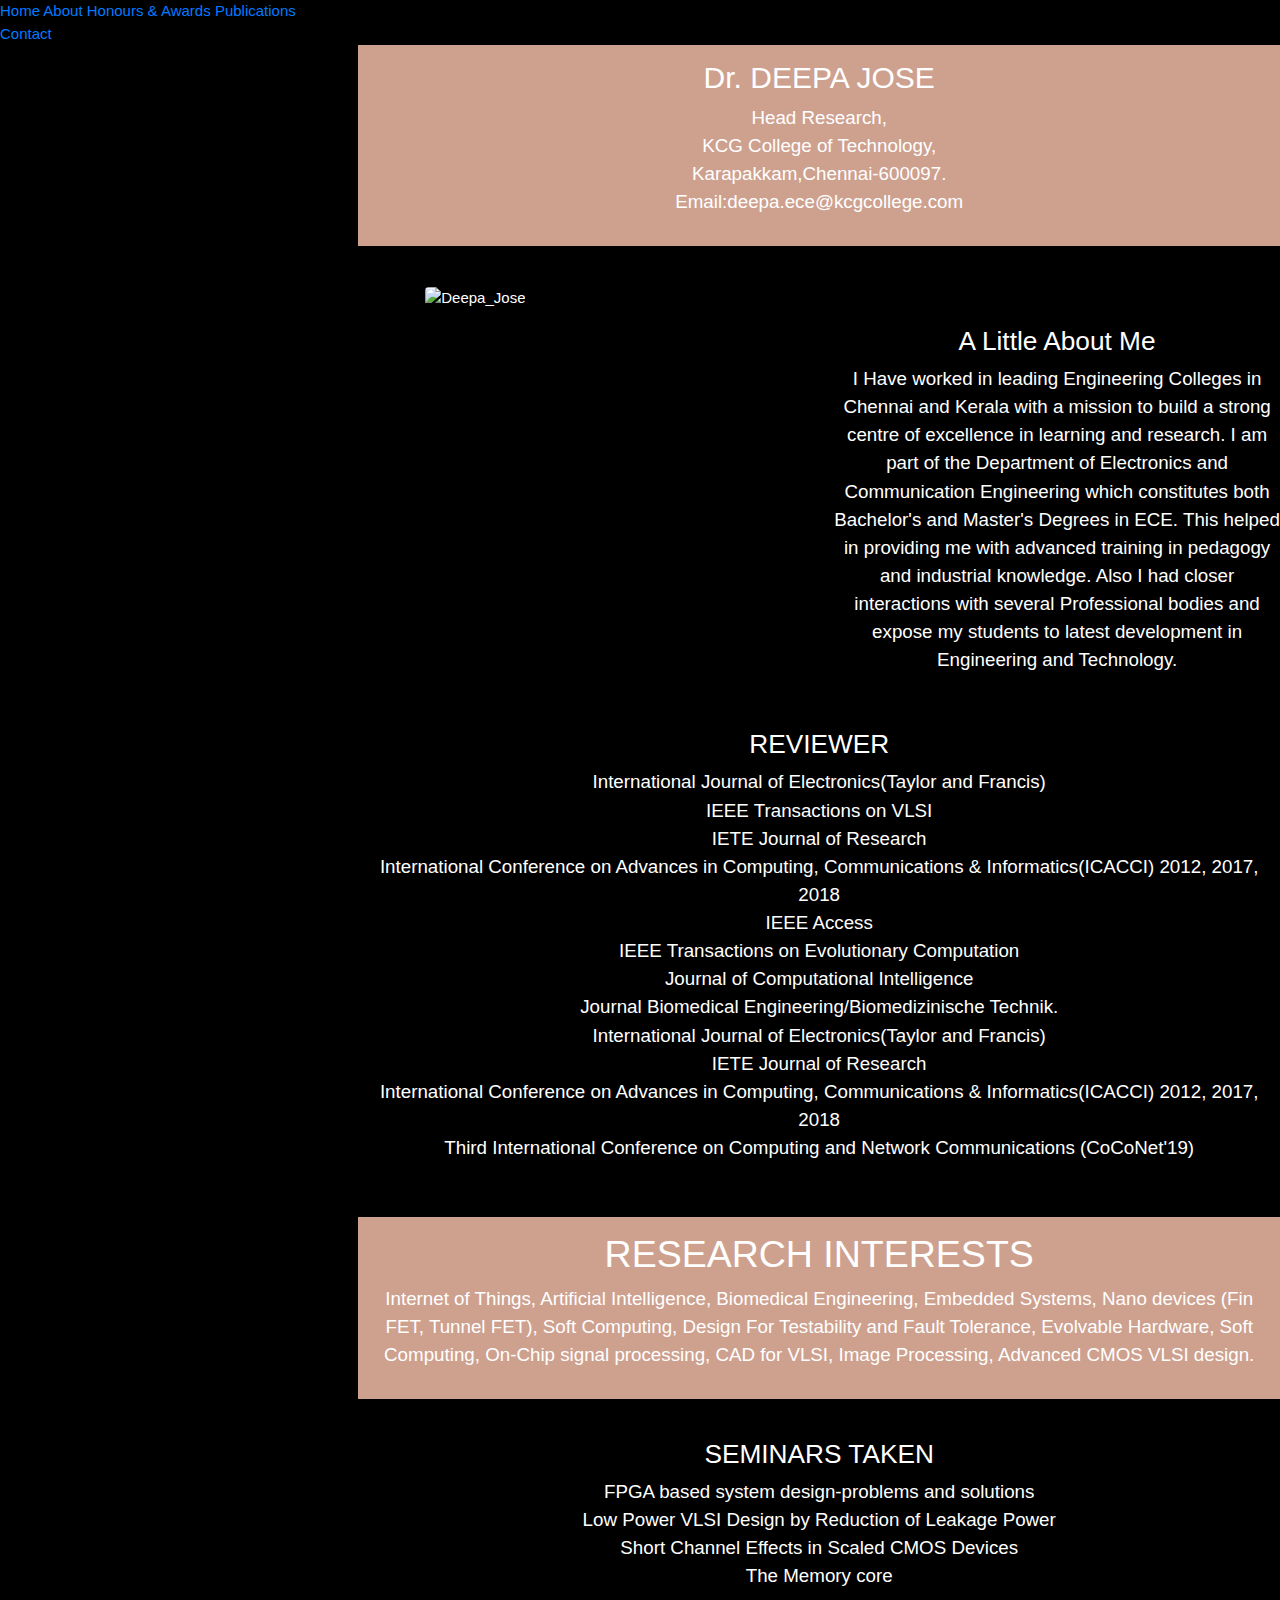
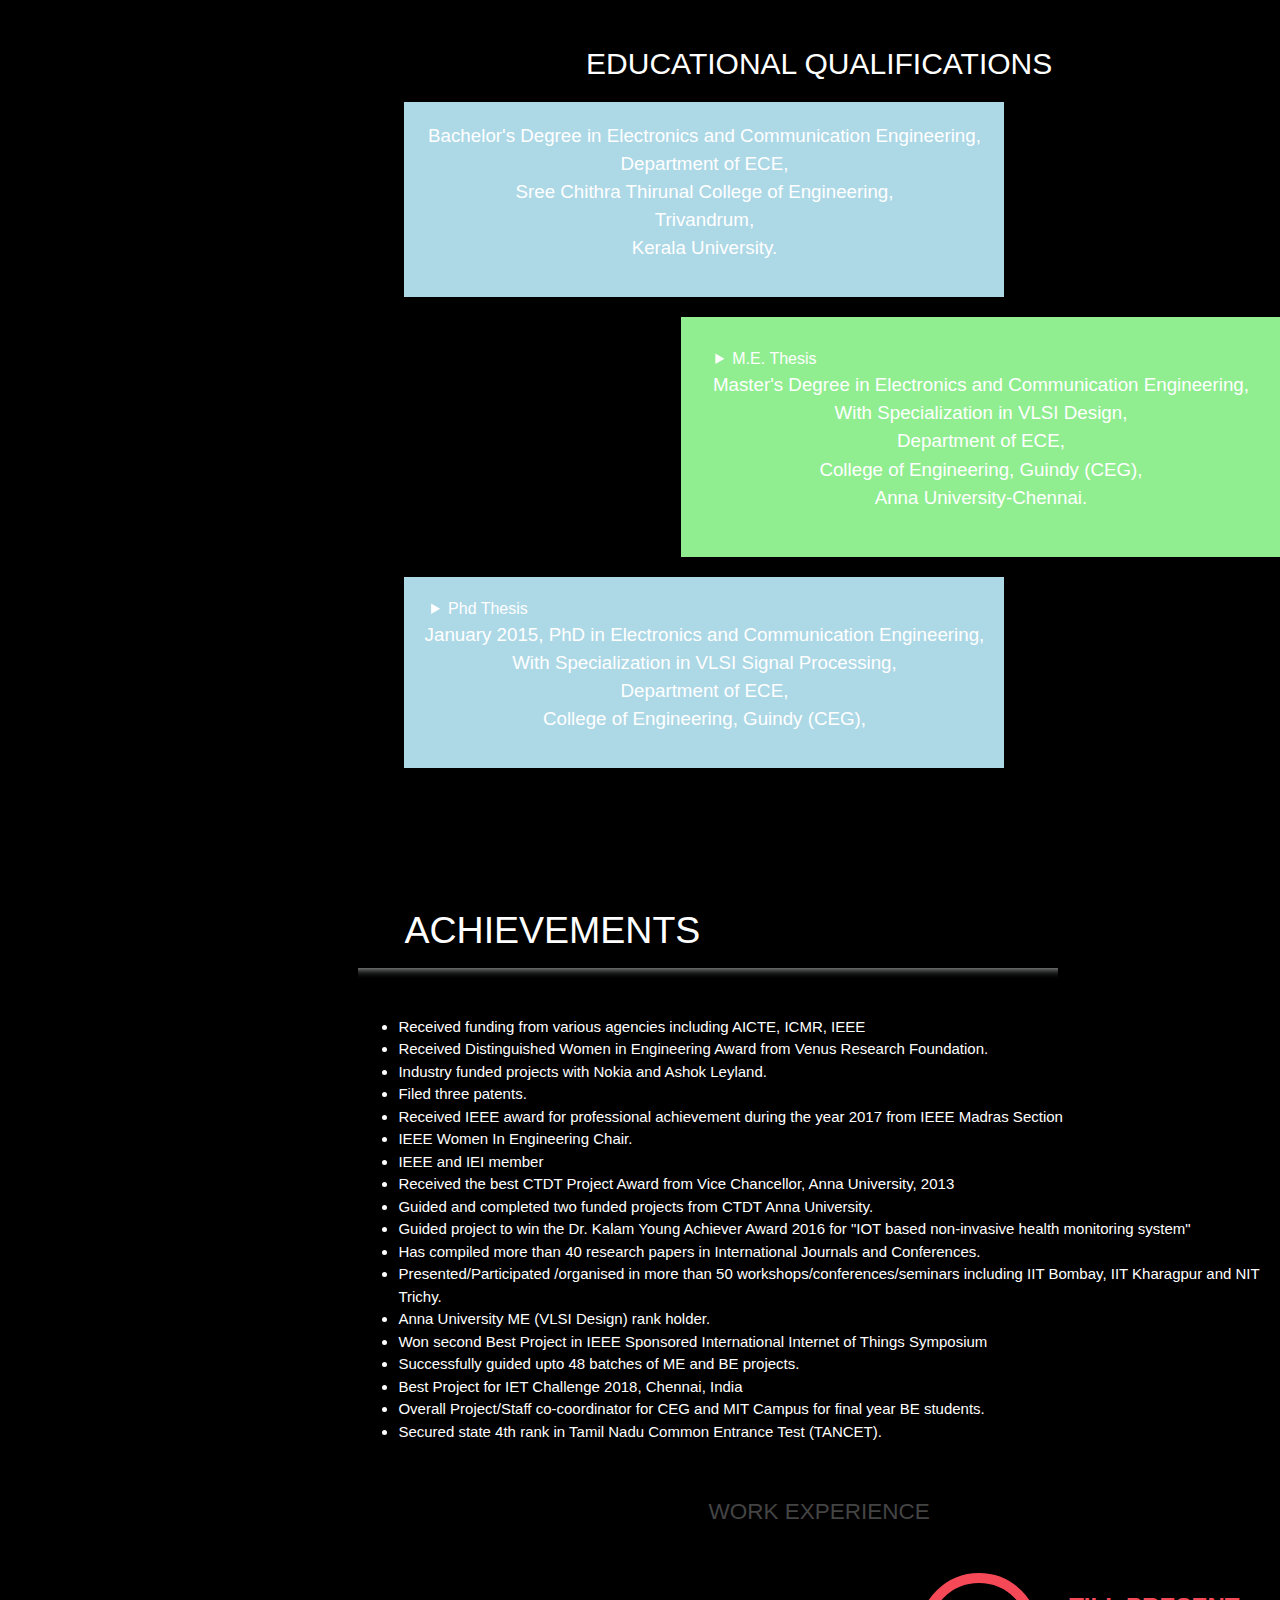
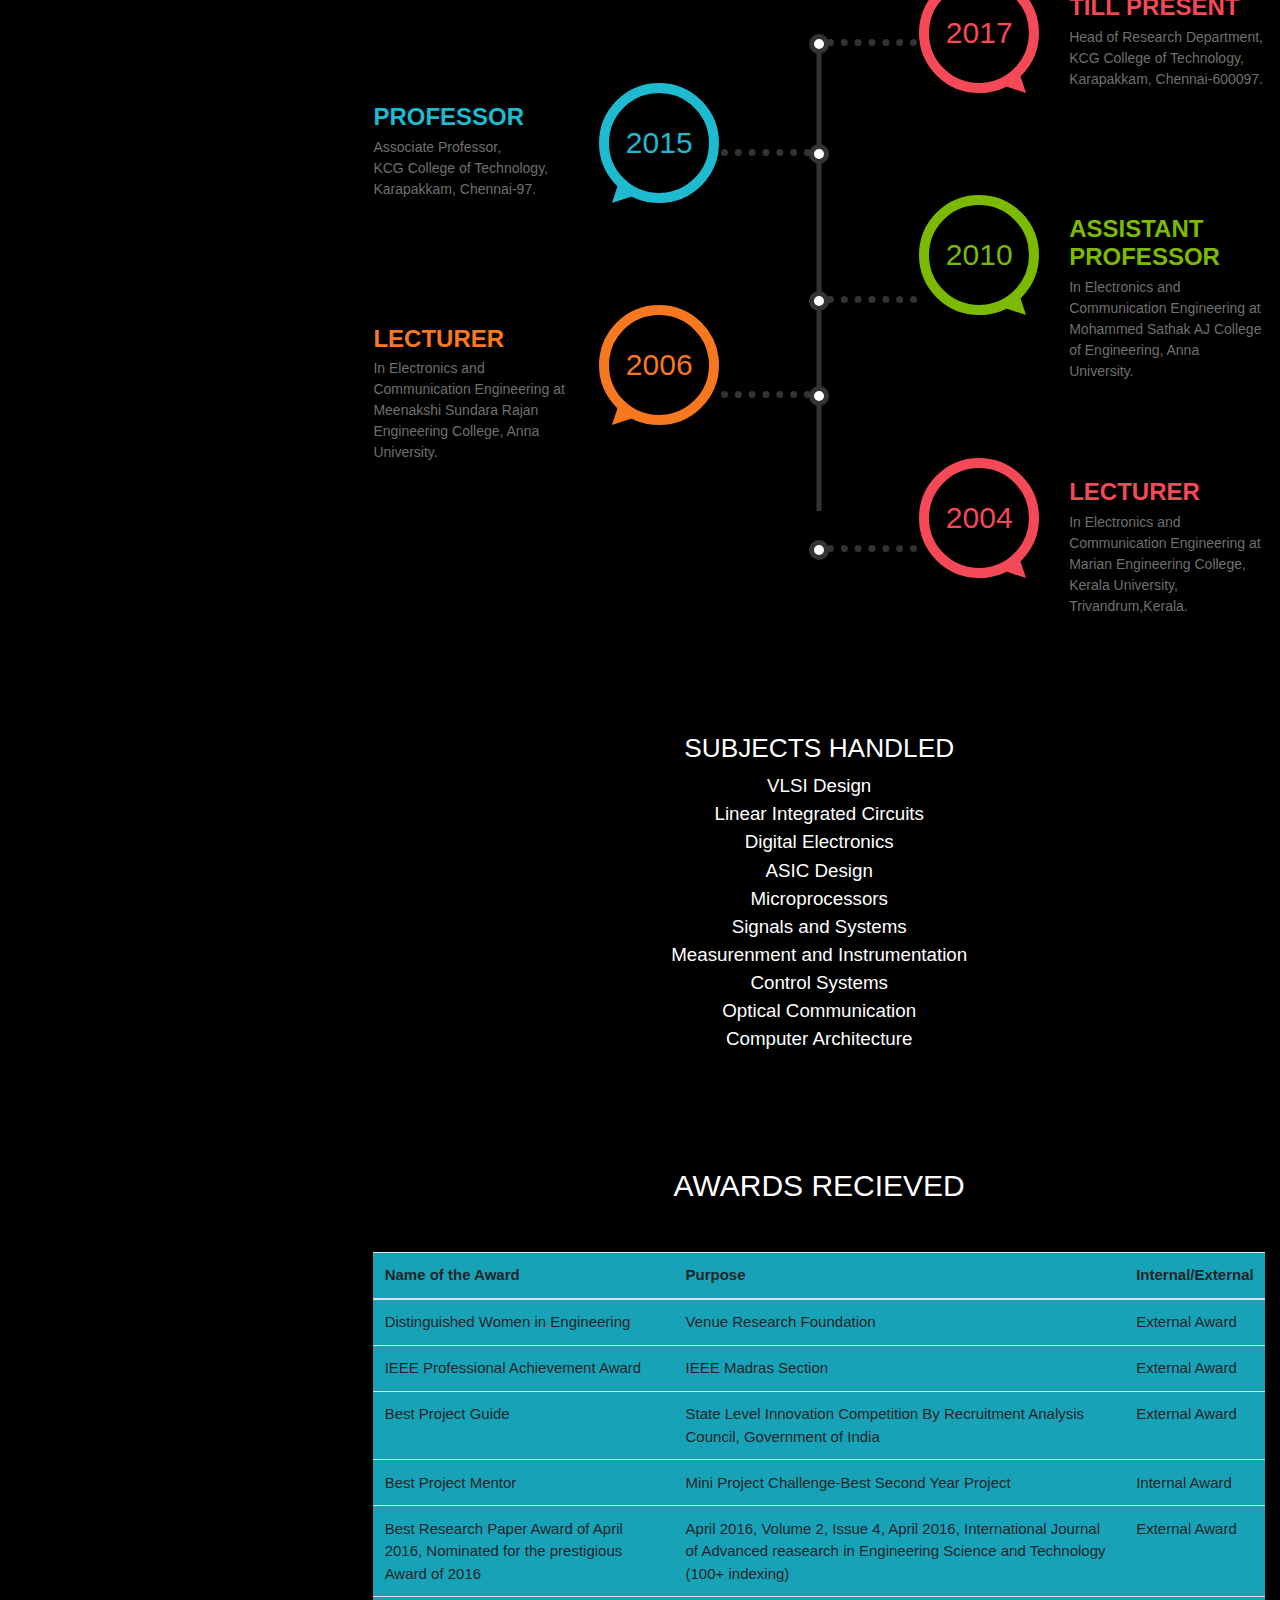
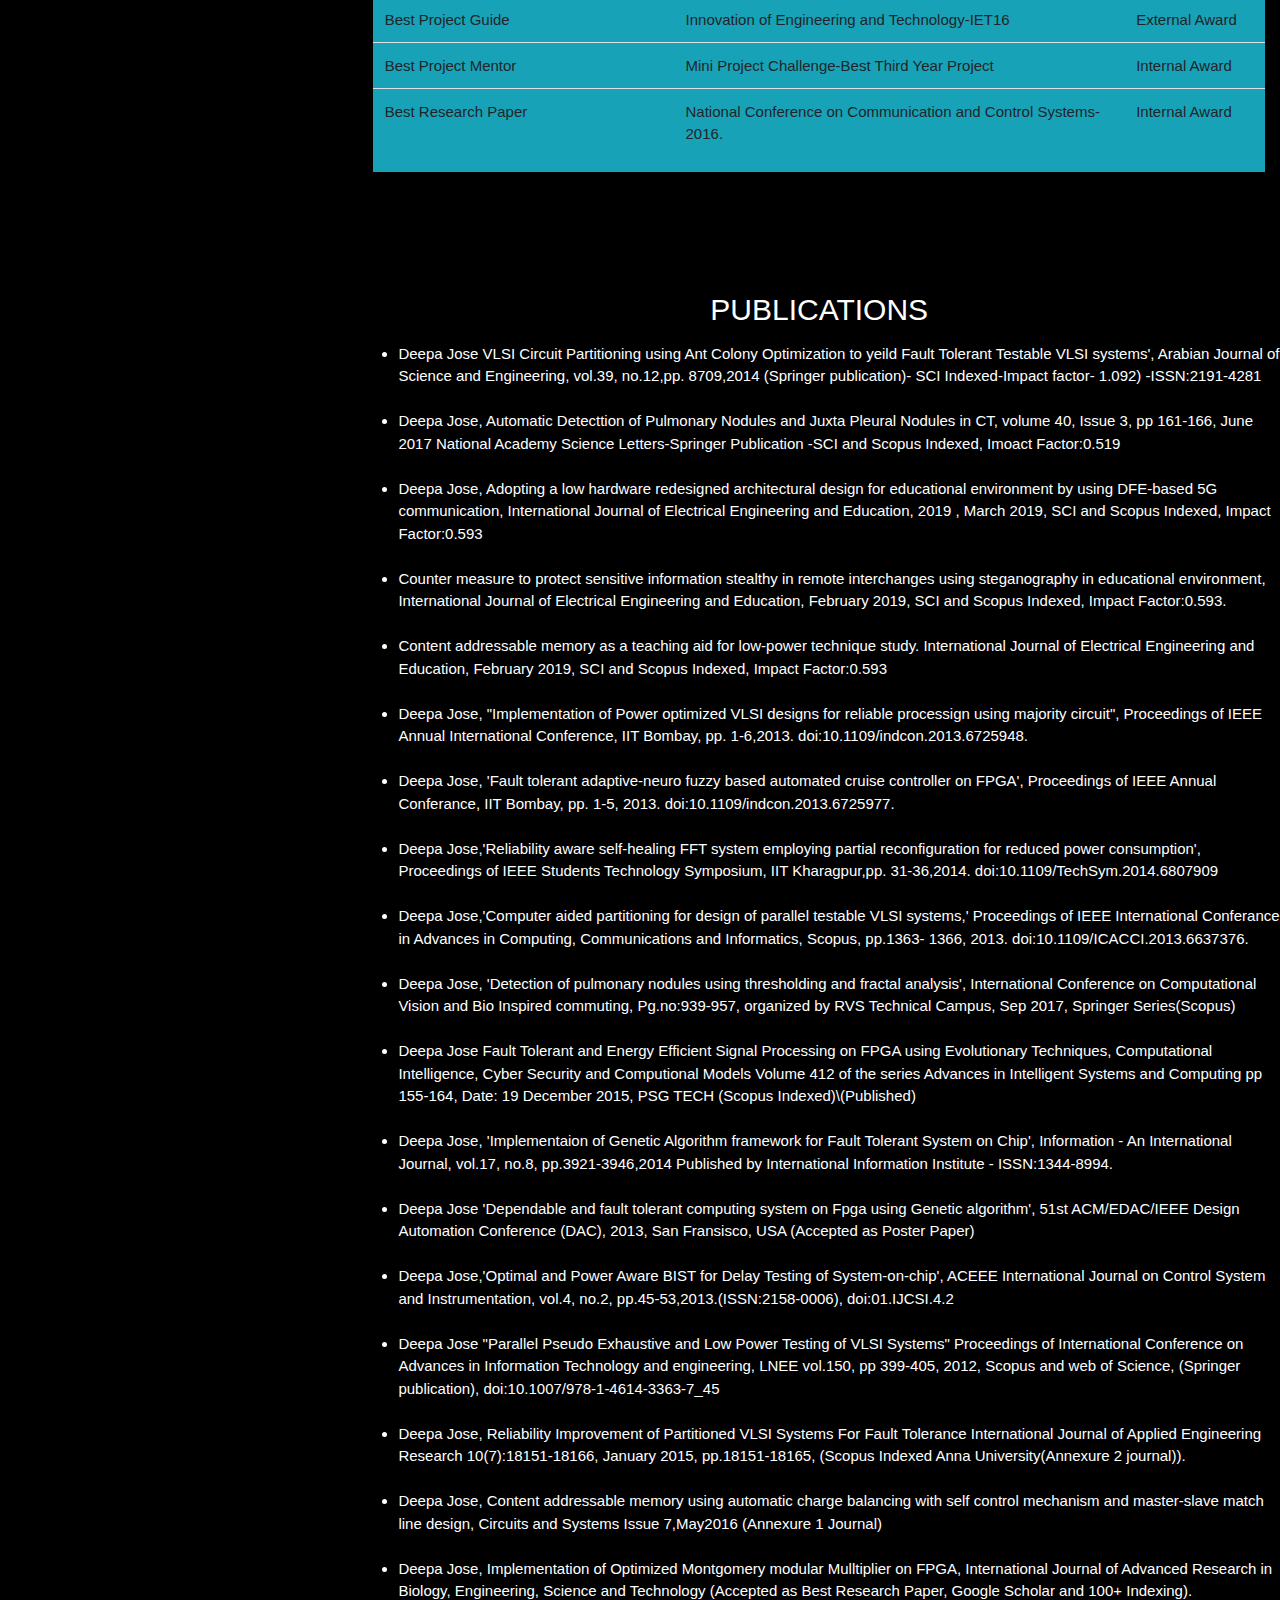
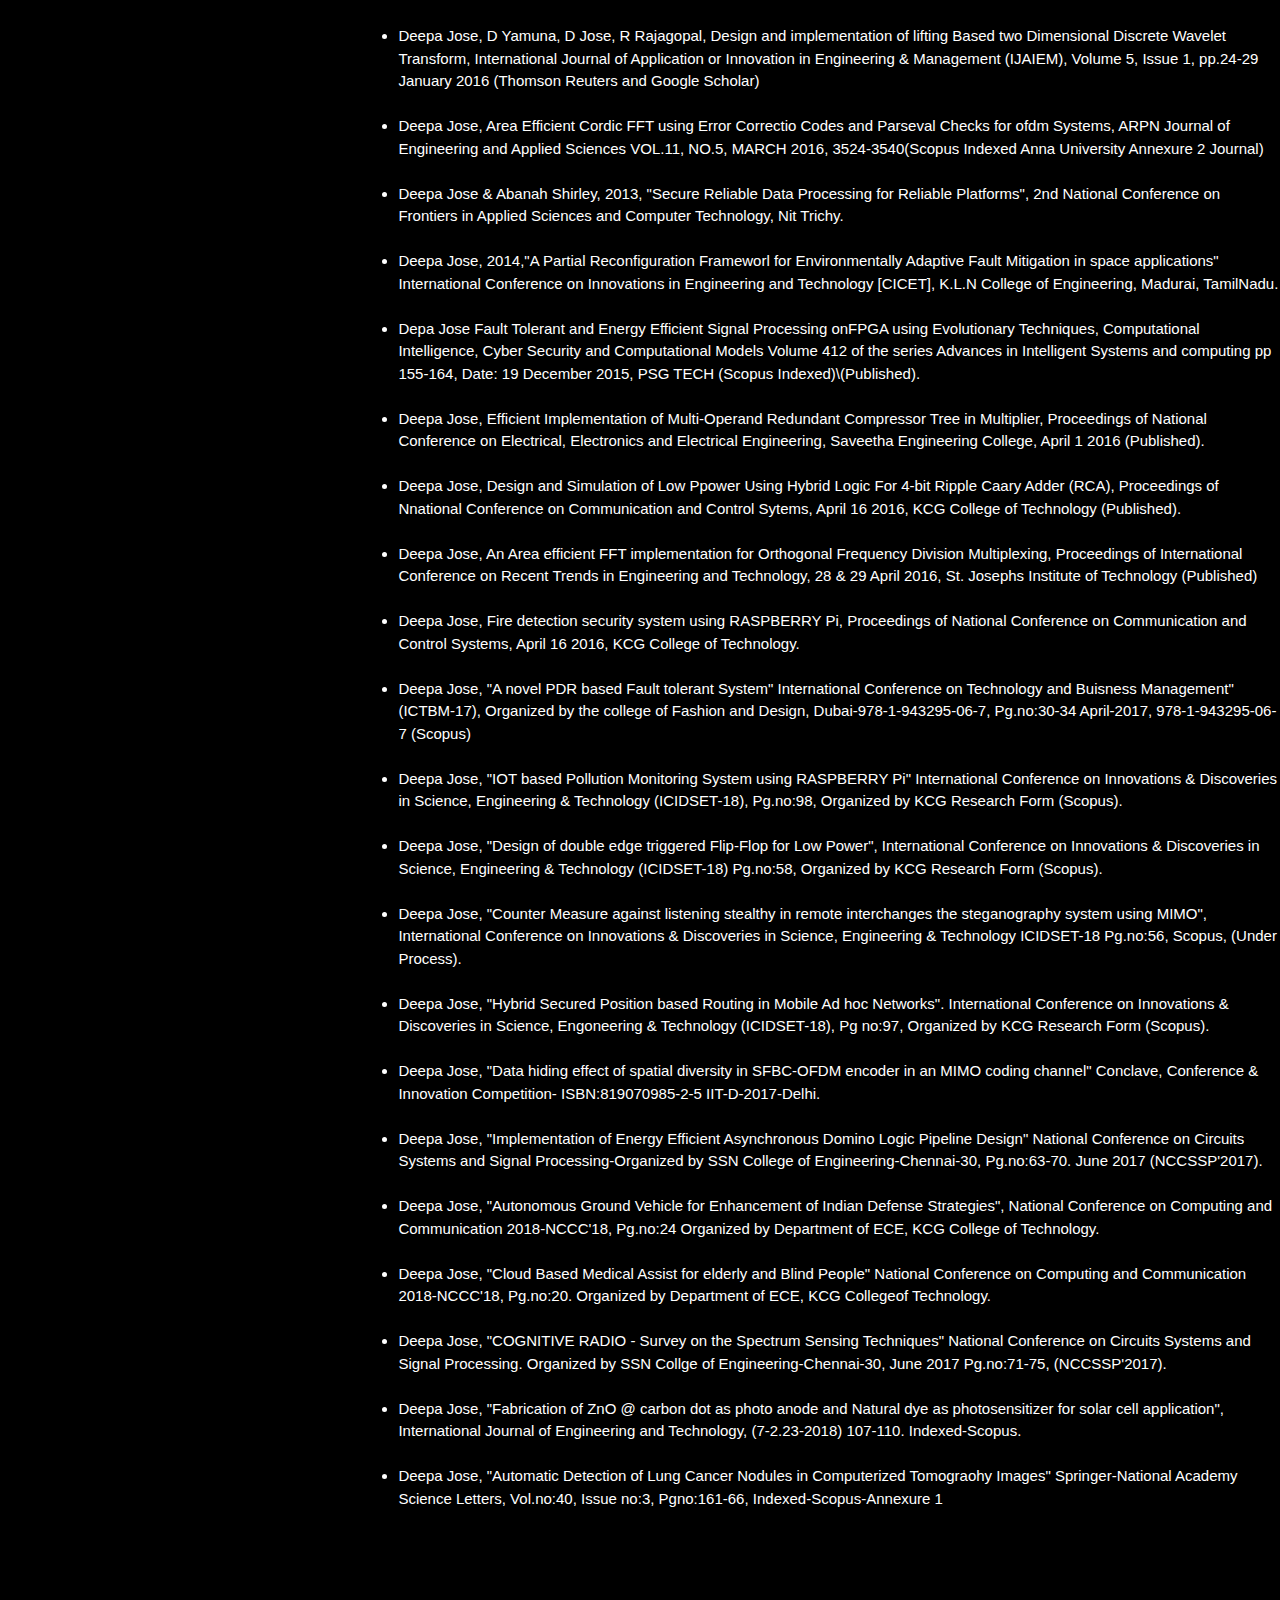
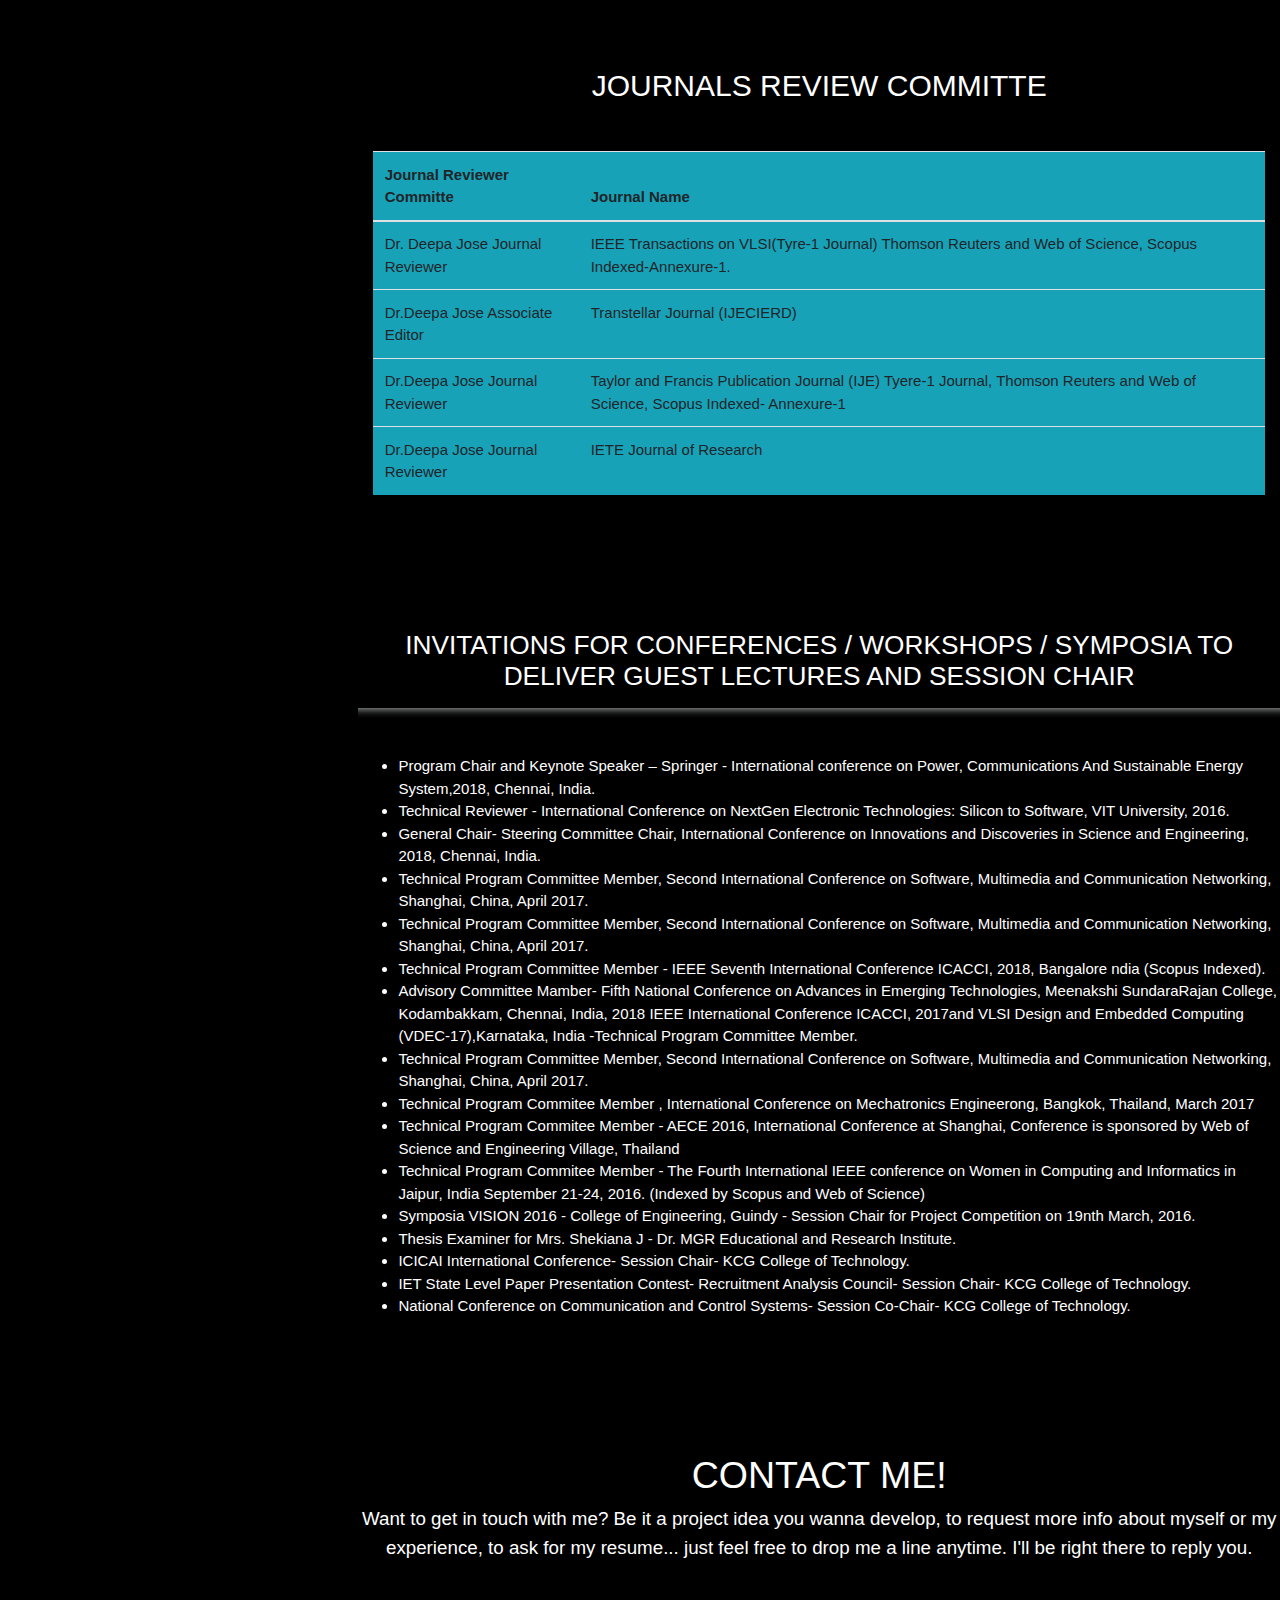
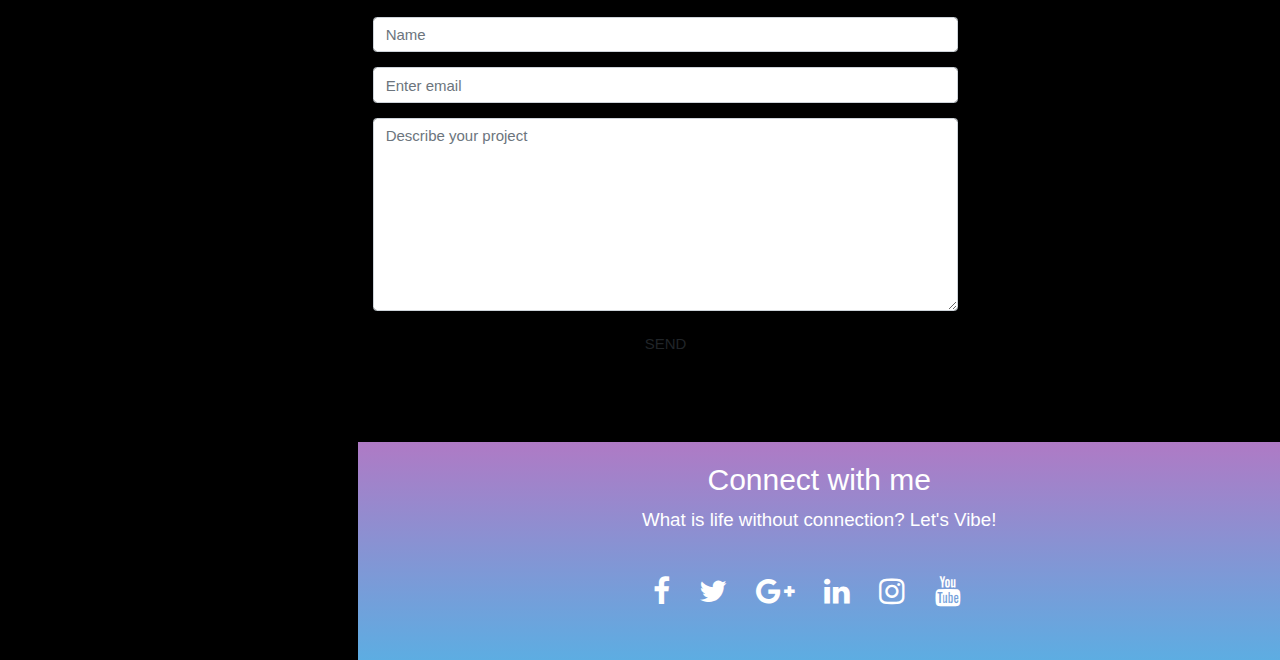
==== index.html @ 345314b3 "Add files via upload" ====
<!DOCTYPE html>
<html lang="en">
<head>
  <title>Sample site</title>
  <meta charset="utf-8">
  <meta name="viewport" content="width=device-width, initial-scale=1">
  <!-- Stylesheets -->
  <link rel="stylesheet" type="text/css" href="css\style.css">
  <!--  -->
  <link rel="stylesheet" href="https://www.w3schools.com/w3css/4/w3.css">
  <!--  -->
  <link rel="stylesheet" href="https://maxcdn.bootstrapcdn.com/bootstrap/4.5.0/css/bootstrap.min.css">
  <link rel="stylesheet" href="https://cdnjs.cloudflare.com/ajax/libs/font-awesome/4.7.0/css/font-awesome.min.css">
  <script src="https://ajax.googleapis.com/ajax/libs/jquery/3.5.1/jquery.min.js"></script>
  <script src="https://cdnjs.cloudflare.com/ajax/libs/popper.js/1.16.0/umd/popper.min.js"></script>
  <script src="https://maxcdn.bootstrapcdn.com/bootstrap/4.5.0/js/bootstrap.min.js"></script>
</head>
<body data-spy="scroll" data-target="#myScrollspy" data-offset="50" class="dark-mode">
	
<div class="myScrollspy">
	<div class="sidenav" style="width:25%">
		<a href="#home">Home</a>
  <a href="#about">About</a>
  <a href="#hon_awa">Honours & Awards</a>
  <a href="#publi">Publications</a>
  <a href="#cont">Contact</a>
</div>
</div>

	<div style="margin-left: 28%">	 
	<div id="home">
		 <div class="top_ban">
		 <h2 class="text-center"> Dr. DEEPA JOSE </h2>
             <p class="lead text-center">Head Research,<br>
             KCG College of Technology,<br>
             Karapakkam,Chennai-600097.<br>
             <strong>Email:</strong>deepa.ece@kcgcollege.com</p>
         </div>
<div class="space"></div>
<div class="row">
<div class="col-sm-6">
<img src='https://i.postimg.cc/wBrTHJqn/djose.jpg' border='0' height="380" style="margin-left:15%" alt='Deepa_Jose' class="rounded"></a>
</div>
<div class="col-sm-6">
	<div class="space"></div>
	<h3 class="text-center"> A Little About Me</h3>
	
	<p class="lead text-center"> I Have worked in leading Engineering Colleges in Chennai and Kerala with a mission to build a strong centre of excellence in learning and research. I am part of the Department of Electronics and Communication Engineering which constitutes both Bachelor's and Master's Degrees in ECE. This helped in providing me with advanced training in pedagogy and industrial knowledge. Also I had closer interactions with several Professional bodies and expose my students to latest development in Engineering and Technology.</p>
</div>
</div>

<!-- ---------- -->
<div class="space"></div>
<h3 class="text-center"> REVIEWER</h3>
         	<p class="lead text-center">
         		
         		International Journal of Electronics(Taylor and Francis)<br>
IEEE Transactions on VLSI<br>
IETE Journal of Research<br>
International Conference on Advances in Computing, Communications & Informatics(ICACCI) 2012, 2017, 2018<br>
IEEE Access<br>
IEEE Transactions on Evolutionary Computation<br>
Journal of Computational Intelligence<br>
Journal Biomedical Engineering/Biomedizinische Technik.<br>
International Journal of Electronics(Taylor and Francis)<br>
IETE Journal of Research<br>
International Conference on Advances in Computing, Communications & Informatics(ICACCI) 2012, 2017, 2018<br>
Third International Conference on Computing and Network Communications (CoCoNet'19)<r>
         	</p>
<div class="space"></div>

</div>
<!--  -->
<!-- About -->
 <div id="about">
<!-- Educational Qualifications -->
	<div class="int_ban">
	<h1 class="text-center"> RESEARCH INTERESTS </h1>
	<p class="lead text-center">Internet of Things, Artificial Intelligence, Biomedical Engineering, Embedded Systems,  Nano devices (Fin FET, Tunnel FET), Soft Computing,  Design  For Testability and Fault Tolerance, Evolvable Hardware, Soft Computing, On-Chip signal processing, CAD for VLSI, Image Processing, Advanced CMOS VLSI design.</p>
</div>
<div class="space"></div>
<h3 class="text-center"> SEMINARS TAKEN</h3>
<p class="lead text-center">
	FPGA based system design-problems and solutions<br>
Low Power VLSI Design by Reduction of Leakage Power<br>
Short Channel Effects in Scaled CMOS Devices<br>
The Memory core<br>
</p>
<div class="space"></div>
<h2 class="text-center"> EDUCATIONAL QUALIFICATIONS</h2>
<div class="BE">
	<p class="lead text-center">
		Bachelor's Degree in Electronics and Communication Engineering,<br>
		Department of ECE,<br>
		Sree Chithra Thirunal College of Engineering,<br>
		Trivandrum,<br>
	Kerala University.</p>
</div>
<!--  -->
<div class="ME">
	<details>
		<summary> M.E. Thesis </summary>
		<p class="lead text-center"> A modified Selective trigger Scan Architecture for Built in Self Test of VLSI Systems.</p>
	</details>
	<p class="lead text-center">
		Master's Degree in Electronics and Communication Engineering,<br>
		With Specialization in VLSI Design,<br>
		Department of ECE,<br>
		College of Engineering, Guindy (CEG),<br>
	Anna University-Chennai.</p>
	
</div>
<!--  -->
<div class="PhD">
	<details>
			<summary>Phd Thesis</summary>
			<p class="lead text-center">Integerated Framework for Design of Adaptive and Reliable Fault Tolerant System-on-Chip using Partial Dynamic Reconfiguration.</p>
		</details>
	<p class="lead text-center">
		January 2015, PhD in Electronics and Communication Engineering,<br>
		With Specialization in VLSI Signal Processing,<br>
		Department of ECE,<br>
		College of Engineering, Guindy (CEG),<br></p>
		
	</div>
	<div class="space"></div>
	<div class="space"></div>
	<div class="space"></div>
	<h1 style="margin-left: 5%"> ACHIEVEMENTS</h1>
	<hr class="style13">
<br>
<ul>
	<li>Received funding from various agencies  including AICTE, ICMR, IEEE</li>
	<li>Received Distinguished Women in Engineering Award from  Venus Research Foundation.</li>
	<li>Industry funded projects with Nokia and Ashok Leyland.</li>
	<li>Filed three patents.</li>
	<li>Received IEEE award for professional achievement during the year 2017 from IEEE  Madras Section</li>
	<li>IEEE Women In Engineering Chair.</li>
	<li>IEEE and IEI member</li>
	<li>Received the best CTDT Project Award from Vice Chancellor, Anna University, 2013</li>
	<li>Guided and completed two funded projects from CTDT Anna University.</li>
	<li>Guided project to win the Dr. Kalam Young Achiever Award 2016 for "IOT based non-invasive health monitoring system"</li>
	<li>Has compiled more than 40 research papers in International Journals and Conferences.</li>
	<li>Presented/Participated /organised in more than 50 workshops/conferences/seminars including IIT Bombay, IIT Kharagpur and NIT Trichy.</li>
	<li>Anna University ME (VLSI Design) rank holder.</li>
	<li>Won second Best Project in IEEE Sponsored International Internet of Things Symposium</li>
	<li>Successfully guided upto 48 batches of ME and BE projects.</li>
	<li>Best Project for IET Challenge 2018, Chennai, India</li>
	<li>Overall Project/Staff co-coordinator for CEG and MIT Campus for final year BE students.</li>
	<li>Secured state 4th rank in  Tamil Nadu Common Entrance Test (TANCET).</li>
</ul>
</div>
 	<!--  -->
 	<div class="space"></div>
		 <div class="container">
            <h4 class="text-center"> WORK EXPERIENCE</h4>
            <div class="space"></div>
            <div class="row">
                <div class="col-md-12">
                    <div class="main-timeline4">
                        <div class="timeline">
                            <a href="#" class="timeline-content">
                                <span class="year">2017</span>
                                <div class="inner-content">
                                    <h3 class="title">Till Present</h3>
                                    <p class="description">
                                        Head of Research Department,<br> KCG College of Technology,<br> Karapakkam, Chennai-600097.
                                    </p>
                                </div>
                            </a>
                        </div>
                        <div class="timeline">
                            <a href="#" class="timeline-content">
                                <span class="year">2015</span>
                                <div class="inner-content">
                                    <h3 class="title">Professor</h3>
                                    <p class="description">
                                        Associate Professor,<br> KCG College of Technology,<br>
                                        Karapakkam, Chennai-97.
                                    </p>
                                </div>
                            </a>
                        </div>
                     
                        <div class="timeline">
                            <a href="#" class="timeline-content">
                                <span class="year">2010</span>
                                <div class="inner-content">
                                    <h3 class="title"> Assistant Professor</h3>
                                    <p class="description">In Electronics and Communication Engineering at Mohammed Sathak AJ College of Engineering, Anna University.
                                        
                                    </p>
                                </div>
                            </a>
                        </div>
                          <div class="timeline">
                            <a href="#" class="timeline-content">
                                <span class="year">2006</span>
                                <div class="inner-content">
                                    <h3 class="title">Lecturer</h3>
                                    <p class="description">In Electronics and Communication Engineering at Meenakshi Sundara Rajan Engineering College, Anna University.
                                        
                                    </p>
                                </div>
                            </a>
                        </div>
                        <div class="timeline">
                            <a href="#" class="timeline-content">
                                <span class="year">2004</span>
                                <div class="inner-content">
                                    <h3 class="title">Lecturer</h3>
                                    <p class="description">In Electronics and Communication Engineering at Marian Engineering College, Kerala University, Trivandrum,Kerala.
                                        
                                    </p>
                                </div>
                            </a>
                        </div>
                    </div>
                </div>
            </div>
        </div>
        <hr>
        <div class="space"></div>

				
           <div class="space">
            		<h3 class="text-center"> SUBJECTS HANDLED</h3>
            			<p class="lead text-center">
            			     VLSI Design<br>
            				Linear Integrated Circuits<br>
            				Digital Electronics<br>
            				ASIC Design<br>
            				Microprocessors<br>
            				Signals and Systems<br>
            				Measurenment and Instrumentation<br>
            				Control Systems<br>
            				Optical Communication<br>
            				Computer Architecture<br>
            			</p>
            		</div>
    <!--  -->
    <!-- -------------- -->
    <!-- awards -->
    <div class="space"></div>
    <div class="space"></div>
    <div id="hon_awa">

<div class="container">
  <h2 class="text-center">AWARDS RECIEVED</h2> 
  <div class="space"></div>  
   <div class="table-responsive bg-info">          
                                                       
     <table class="table">
 <thead>      
      <tr>
        <th>Name of the Award</th>
        <th>Purpose</th>
        <th>Internal/External</th>
      </tr>
    </thead>
    <tbody>
      <tr>
        <td> Distinguished Women in Engineering</td>
        <td> Venue Research Foundation</td>
        <td>External Award</td>
      </tr>
      <tr>
      	<td>IEEE Professional Achievement Award</td>
      	<td>IEEE Madras Section</td>
      	<td>External Award</td>
      </tr>
      <tr>
      	<td>Best Project Guide</td>
      	<td> State Level Innovation Competition By Recruitment Analysis Council, Government of India</td>
      	<td>External Award</td>
      </tr>
      <tr>
      	<td>Best Project Mentor</td>
      	<td>Mini Project Challenge-Best Second Year Project</td>
      	<td>Internal Award</td>
      </tr>
      <tr>
      	<td> Best Research Paper Award of April 2016, Nominated for the prestigious Award of 2016</td>
      	<td>April 2016, Volume 2, Issue 4, April 2016, International Journal of Advanced reasearch in Engineering Science and Technology (100+ indexing)</td>
      	<td>External Award</td>
      </tr>
      <tr>
      	<td>Best Project Guide</td>
      	<td>Innovation of Engineering and Technology-IET16</td>
      	<td>External Award</td>
      </tr>
      <tr>
      	<td>Best Project Mentor</td>
      	<td> Mini Project Challenge-Best Third Year Project</td>
      	<td>Internal Award</td>
      </tr>
      <tr>
      	<td> Best Research Paper</td>
      	<td> National Conference on Communication and Control Systems-2016.</td>
      	<td>Internal Award</td>
      </tr>
  </tbody>
  </table>
  </div>
</div>
<!-- ---------------------------------------------- -->
<!-- ----------------------------------------- -->
    <!--  -->
    <!--  -->
    <!--  -->
</div>
<!-- -->
<!-- ------------------ -->
<div class="space"></div>
<div class="space"></div>
     <div class="space"></div>   
      <div id="publi">   
      <h2 class="text-center">PUBLICATIONS</h2>

       <p class="lead text-center">
		<ul>
			<li> Deepa Jose VLSI Circuit Partitioning using Ant Colony Optimization to yeild Fault Tolerant Testable VLSI systems', Arabian Journal of Science and Engineering, vol.39, no.12,pp. 8709,2014 (Springer publication)- SCI Indexed-Impact factor- 1.092) -ISSN:2191-4281</li> <br>
			 
			<li>Deepa Jose, Automatic Detecttion of Pulmonary Nodules and Juxta Pleural Nodules in CT, volume 40, Issue 3, pp 161-166, June 2017 National Academy Science Letters-Springer Publication -SCI and Scopus Indexed, Imoact Factor:0.519</li><br>
			</li>
			
			<li> Deepa Jose, Adopting a low hardware redesigned architectural design for educational environment by using DFE-based 5G communication, International Journal of Electrical Engineering and Education, 2019 <a href=""></a>, March 2019, SCI and Scopus Indexed, Impact Factor:0.593</li><br>
			
			<li>Counter measure to protect sensitive information stealthy in remote interchanges using steganography in educational environment, International Journal of Electrical Engineering and Education, February 2019, <a href=""></a> SCI and Scopus Indexed, Impact Factor:0.593.</li><br>
			
			<li>Content addressable memory as a teaching aid for low-power technique study. International Journal of Electrical Engineering and Education, <a href=""></a> February 2019, SCI and Scopus Indexed, Impact Factor:0.593</li><br>
			<!--  -->
			<li> Deepa Jose, "Implementation of Power optimized VLSI designs for reliable processign using majority circuit", Proceedings of IEEE Annual International Conference, IIT Bombay, pp. 1-6,2013. doi:10.1109/indcon.2013.6725948.</li><br>
			<!--  -->
			<li> Deepa Jose, 'Fault tolerant adaptive-neuro fuzzy based automated cruise controller on FPGA', Proceedings of IEEE Annual Conferance, IIT Bombay, pp. 1-5, 2013. doi:10.1109/indcon.2013.6725977.</li><br>
			<!--  -->
			<li> Deepa Jose,'Reliability aware self-healing FFT system employing partial reconfiguration for reduced power consumption', Proceedings of IEEE Students Technology Symposium, IIT Kharagpur,pp. 31-36,2014. doi:10.1109/TechSym.2014.6807909</li><br>
			<!--  -->
			<li> Deepa Jose,'Computer aided partitioning for design of parallel testable VLSI systems,' Proceedings of IEEE International Conferance in Advances in Computing, Communications and Informatics, Scopus, pp.1363- 1366, 2013. doi:10.1109/ICACCI.2013.6637376.</li><br>
			<!--  -->
			<li>Deepa Jose, 'Detection of pulmonary nodules using thresholding and fractal analysis', International Conference on Computational Vision and Bio Inspired commuting, Pg.no:939-957, organized by RVS Technical Campus, Sep 2017, Springer Series(Scopus)</li><br>
			<!--  -->
			<li>Deepa Jose Fault Tolerant and Energy Efficient Signal Processing on FPGA using Evolutionary Techniques, Computational Intelligence, Cyber Security and Computional Models Volume 412 of the series Advances in Intelligent Systems and Computing pp 155-164, Date: 19 December 2015, PSG TECH (Scopus Indexed)\(Published)</li><br>
			<!--  -->
			<li>Deepa Jose, 'Implementaion of Genetic Algorithm framework for Fault Tolerant System on Chip', Information - An International Journal, vol.17, no.8, pp.3921-3946,2014 Published by International Information Institute - ISSN:1344-8994.</li><br>
			<!--  -->
			<li> Deepa Jose 'Dependable and fault tolerant computing system on Fpga using Genetic algorithm', 51st ACM/EDAC/IEEE Design Automation Conference (DAC), 2013, San Fransisco, USA (Accepted as Poster Paper)</li><br>
			<!--  -->
			<li> Deepa Jose,'Optimal and Power Aware BIST for Delay Testing of System-on-chip', ACEEE International Journal on Control System and Instrumentation, vol.4, no.2, pp.45-53,2013.(ISSN:2158-0006), doi:01.IJCSI.4.2</li><br>
			<!--  -->
			<li>Deepa Jose "Parallel Pseudo Exhaustive and Low Power Testing of VLSI Systems" Proceedings of International Conference on Advances in Information Technology and engineering, LNEE vol.150, pp 399-405, 2012, Scopus and web of Science, (Springer publication), doi:10.1007/978-1-4614-3363-7_45</li><br>
			<!--  -->
			<li>Deepa Jose, Reliability Improvement of Partitioned VLSI Systems For Fault Tolerance International Journal of Applied Engineering Research 10(7):18151-18166, January 2015, pp.18151-18165, (Scopus Indexed Anna University(Annexure 2 journal)).</li><br>
			<!--  -->
			<li>Deepa Jose, Content addressable memory using automatic charge balancing with self control mechanism and master-slave match line design, Circuits and Systems Issue 7,May2016 (Annexure 1 Journal)</li><br>
			<!--  -->
			<li>Deepa Jose, Implementation of Optimized Montgomery modular Mulltiplier on FPGA, International Journal of Advanced Research in Biology, Engineering, Science and Technology (Accepted as Best Research Paper, Google Scholar and 100+ Indexing).</li><br>
			<!--  -->
			<li>Deepa Jose, D Yamuna, D Jose, R Rajagopal, Design and implementation of lifting Based two Dimensional Discrete Wavelet Transform, International Journal of Application or Innovation in Engineering & Management (IJAIEM), Volume 5, Issue 1, pp.24-29 January 2016 (Thomson Reuters and Google Scholar)</li><br>
			<!--  -->
			<li> Deepa Jose, Area Efficient Cordic FFT using Error Correctio Codes and Parseval Checks for ofdm Systems, ARPN Journal of Engineering and Applied Sciences VOL.11, NO.5, MARCH 2016, 3524-3540(Scopus Indexed Anna University Annexure 2 Journal)</li><br>
			<!--  -->
			<li>Deepa Jose & Abanah Shirley, 2013, "Secure Reliable Data Processing for Reliable Platforms", 2nd National Conference on Frontiers in Applied Sciences and Computer Technology, Nit Trichy.</li><br>
			<!--  -->
			<li>Deepa Jose, 2014,"A Partial Reconfiguration Frameworl for Environmentally Adaptive Fault Mitigation in space applications" International Conference on Innovations in Engineering and Technology [CICET], K.L.N College of Engineering, Madurai, TamilNadu.</li><br>
			<!--  -->
			<li>Depa Jose Fault Tolerant and Energy Efficient Signal Processing onFPGA using Evolutionary Techniques, Computational Intelligence, Cyber Security and Computational Models Volume 412 of the series Advances in Intelligent Systems and computing pp 155-164, Date: 19 December 2015, PSG TECH (Scopus Indexed)\(Published).</li><br>
			<!--  -->
			<li>Deepa Jose, Efficient Implementation of Multi-Operand Redundant Compressor Tree in Multiplier, Proceedings of National Conference on Electrical, Electronics and Electrical Engineering, Saveetha Engineering College, April 1 2016 (Published).</li><br>
			<!--  -->
			<li>Deepa Jose, Design and Simulation of Low Ppower Using Hybrid Logic For 4-bit Ripple Caary Adder (RCA), Proceedings of Nnational Conference on Communication and Control Sytems, April 16 2016, KCG College of Technology (Published).</li><br>
			<!--  -->
			<li> Deepa Jose, An Area efficient FFT implementation for Orthogonal Frequency Division Multiplexing, Proceedings of International Conference on Recent Trends in Engineering and Technology, 28 & 29 April 2016, St. Josephs Institute of Technology (Published) </li><br>
			<!--  -->
			<li>Deepa Jose, Fire detection security system using RASPBERRY Pi, Proceedings of National Conference on Communication and Control Systems, April 16 2016, KCG College of Technology.</li><br>
			<!--  -->
			<li>Deepa Jose, "A novel PDR based Fault tolerant System" International Conference on Technology and Buisness Management" (ICTBM-17), Organized by the college of Fashion and Design, Dubai-978-1-943295-06-7, Pg.no:30-34 April-2017, 978-1-943295-06-7 (Scopus)</li><br>
			<!--  -->
			<li>Deepa Jose, "IOT based Pollution Monitoring System using RASPBERRY Pi" International Conference on Innovations & Discoveries in Science, Engineering & Technology (ICIDSET-18), Pg.no:98, Organized by KCG Research Form (Scopus).</li><br>
			<!--  -->
			<li>Deepa Jose, "Design of double edge triggered Flip-Flop for Low Power", International Conference on Innovations & Discoveries in Science, Engineering & Technology (ICIDSET-18) Pg.no:58, Organized by KCG Research Form (Scopus).</li><br>
			<!--  -->
			<li>Deepa Jose, "Counter Measure against listening stealthy in remote interchanges the steganography system using MIMO", International Conference on Innovations & Discoveries in Science, Engineering & Technology ICIDSET-18 Pg.no:56, Scopus, (Under Process).</li><br>
			<!--  -->
			<li>Deepa Jose, "Hybrid Secured Position based Routing in Mobile Ad hoc Networks". International Conference on Innovations & Discoveries in Science, Engoneering & Technology (ICIDSET-18), Pg no:97, Organized by KCG Research Form (Scopus).</li><br>
			<!--  -->
			<li> Deepa Jose, "Data hiding effect of spatial diversity in SFBC-OFDM encoder in an MIMO coding channel" Conclave, Conference & Innovation Competition- ISBN:819070985-2-5 IIT-D-2017-Delhi.</li><br>
			<!--  -->
			<li>Deepa Jose, "Implementation of Energy Efficient Asynchronous Domino Logic Pipeline Design" National Conference on Circuits Systems and Signal Processing-Organized by SSN College of Engineering-Chennai-30, Pg.no:63-70. June 2017 (NCCSSP'2017).</li><br>
			<!--  -->
			<li>Deepa Jose, "Autonomous Ground Vehicle for Enhancement of Indian Defense Strategies", National Conference on Computing and Communication 2018-NCCC'18, Pg.no:24 Organized by Department of ECE, KCG College of Technology.</li><br>
			<!--  -->
			<li>Deepa Jose, "Cloud Based Medical Assist for elderly and Blind People" National Conference on Computing and Communication 2018-NCCC'18, Pg.no:20. Organized by Department of ECE, KCG Collegeof Technology.</li><br>
			<!--  -->
			<li>Deepa Jose, "COGNITIVE RADIO - Survey on the Spectrum Sensing Techniques" National Conference on Circuits Systems and Signal Processing. Organized by SSN Collge of Engineering-Chennai-30, June 2017 Pg.no:71-75, (NCCSSP'2017).</li><br>
			<!--  -->
			<li>Deepa Jose, "Fabrication of ZnO @ carbon dot as photo anode and Natural dye as photosensitizer for solar cell application", International Journal of Engineering and Technology, (7-2.23-2018) 107-110. Indexed-Scopus.</li><br>
			<!--  -->
			<li> Deepa Jose, "Automatic Detection of Lung Cancer Nodules in Computerized Tomograohy Images" Springer-National Academy Science Letters, Vol.no:40, Issue no:3, Pgno:161-66, Indexed-Scopus-Annexure 1</li><br>
		</ul>
	</p>
	<div class="space"></div>
	<div class="space"></div>
	<div class="space"></div>
	<!-- --------------- -->
	<!-- Journal reviewer -->
	<div class="container">
		<h2 class="text-center">JOURNALS REVIEW COMMITTE</h2>
		<div class="space"></div>
		<div class="table-responsive">
			<table class="table bg-info">
				<thead>
					<tr>
						<th>Journal Reviewer Committe</th>
						<th>Journal Name</th>
					</tr>
				</thead>
				<tbody>
					<tr>
						<td>Dr. Deepa Jose Journal Reviewer</td>
						<td>IEEE Transactions on VLSI(Tyre-1 Journal) Thomson Reuters and Web of Science, Scopus Indexed-Annexure-1.</td>
					</tr>
					<tr>
						<td>Dr.Deepa Jose Associate Editor</td>
						<td>Transtellar Journal (IJECIERD)</td>
					</tr>
					<tr>
						<td>Dr.Deepa Jose Journal Reviewer</td>
						<td>Taylor and Francis Publication Journal (IJE) Tyere-1 Journal, Thomson Reuters and Web of Science, Scopus Indexed- Annexure-1</td>
					</tr>
					<tr>
						<td>Dr.Deepa Jose Journal Reviewer</td>
						<td>IETE Journal of Research</td>
					</tr>
				</tbody>
			</table>
		</div>
	</div>
<!-- ----------- -->
<div class="space"></div>
<div class="space"></div>
<div class="space"></div>
<h3 class="text-center">INVITATIONS FOR CONFERENCES / WORKSHOPS / SYMPOSIA TO DELIVER GUEST LECTURES AND SESSION CHAIR</h3>
<hr class="style12">
<br>
<ul>
	<li>Program Chair and Keynote Speaker – Springer - International conference on Power,   Communications And Sustainable Energy System,2018, Chennai, India.</li>
	<li>Technical Reviewer - International Conference on NextGen Electronic Technologies: Silicon to Software, VIT University, 2016.</li>
	<li>General Chair- Steering Committee Chair, International Conference on  Innovations and Discoveries in Science and Engineering, 2018, Chennai,  India.</li>
	<li>Technical Program Committee Member, Second International Conference on Software, Multimedia and Communication Networking, Shanghai, China, April 2017.</li>
	<li>Technical Program Committee Member, Second International Conference on Software, Multimedia and Communication Networking, Shanghai, China, April 2017.</li>
	<li>Technical Program Committee Member -  IEEE Seventh  International Conference ICACCI, 2018, Bangalore ndia (Scopus Indexed).</li>
	<li>Advisory Committee Mamber- Fifth National Conference on Advances in Emerging Technologies, Meenakshi SundaraRajan College,  Kodambakkam, Chennai, India, 2018
      IEEE International Conference ICACCI, 2017and VLSI Design and Embedded Computing (VDEC-17),Karnataka, India  -Technical Program Committee Member.  </li>
      <li>Technical Program Committee Member, Second International Conference on Software, Multimedia and Communication Networking, Shanghai, China, April 2017. </li>
      <li>Technical Program Commitee Member , International Conference on Mechatronics Engineerong, Bangkok, Thailand, March 2017</li>
      <li>Technical Program Commitee Member - AECE 2016, International Conference at Shanghai, Conference is  sponsored by Web of Science and Engineering Village, Thailand</li>
      <li>Technical Program Commitee Member - The Fourth International IEEE conference on Women in Computing and Informatics in Jaipur, India September 21-24, 2016.
            (Indexed by Scopus and Web of Science)</li>

        <li>Symposia VISION 2016 - College of Engineering, Guindy - Session Chair for Project Competition on 19nth March, 2016.</li>
        <li>Thesis Examiner for Mrs. Shekiana J - Dr. MGR Educational and Research Institute.</li>
        <li>ICICAI International Conference- Session Chair- KCG College of Technology.</li>
        <li>IET State Level Paper Presentation Contest- Recruitment Analysis Council- Session Chair- KCG College of Technology.</li>
        <li>National Conference on Communication and Control Systems- Session Co-Chair- KCG College of Technology.</li>
        </ul>

	<!-- --------- -->
    </div>
<!--  -->
 <div id="cont">
 	<!--  -->
 	<!--  -->
 	<!-- contact form -->
 	<div class="space"></div>
 	<div class="space"></div>
 	<div class="space"></div>
 		<h1 class="text-center"> CONTACT ME!</h1>
 		 <p class="lead text-center"> Want to get in touch with me? Be it a project idea you wanna develop, to request more info about myself or my experience, to ask for my resume... just feel free to drop me a line anytime. I'll be right there to reply you.</p>
      <div class="space"></div>
      <div class="col-xs-12 col-md-8">
        <form role="form">
          <div class="form-group has-feedback">
            <label class="sr-only" for="name2">Name</label>
            <input type="text" class="form-control" id="name2" placeholder="Name" name="name2" required>
           <!--  <i class="fa fa-user form-control-feedback"></i> -->
           
          </div>
          <div class="form-group has-feedback">
            <label class="sr-only" for="email2">Email address</label>
            <input type="email" class="form-control" id="email2" placeholder="Enter email" name="email2" required>
           <!--  <i class="fa fa-envelope form-control-feedback"></i> -->
          </div>
          <div class="form-group has-feedback">
            <label class="sr-only" for="message2">Message</label>
            <textarea class="form-control" rows="8" id="message2" placeholder="Describe your project" name="message2" required></textarea>
          <!--   <i class="fa fa-pencil form-control-feedback"></i> -->
          </div>
          <input type="submit" value="Send" class="btn btn-default btn-block">
        </form>
      </div>
      <!--  --> 
      <!--  -->
      <!--  -->
      <div class="space"></div>
      <div class="space"></div>
      	<div class="bottom_ban">
      <h2>Connect with me</h2>
      <p class="lead">
        What is life without connection? Let's Vibe!
      </p>
      <ul class="social-links">
        <li class="facebook"><a target="_blank" href="https://www.facebook.com"><i class="fa fa-facebook"></i></a></li>
        <li class="twitter"><a target="_blank" href="https://www.twitter.com"><i class="fa fa-twitter"></i></a></li>
        <li class="googleplus"><a target="_blank" href="https://www.google-plus.com"><i class="fa fa-google-plus"></i></a></li>
        <li class="linkedin"><a target="_blank" href="https://www.linkedin.com"><i class="fa fa-linkedin"></i></a></li>
        <li class="instagram"><a target="_blank" href="https://www.instagram.com"><i class="fa fa-instagram"></i></a></li>
        <li class="youtube"><a target="_blank" href="https:www.youtube.com"><i class="fa fa-youtube"></i></a></li>
      </ul>
    </div>
  </div>
</div>
</body>
</html>
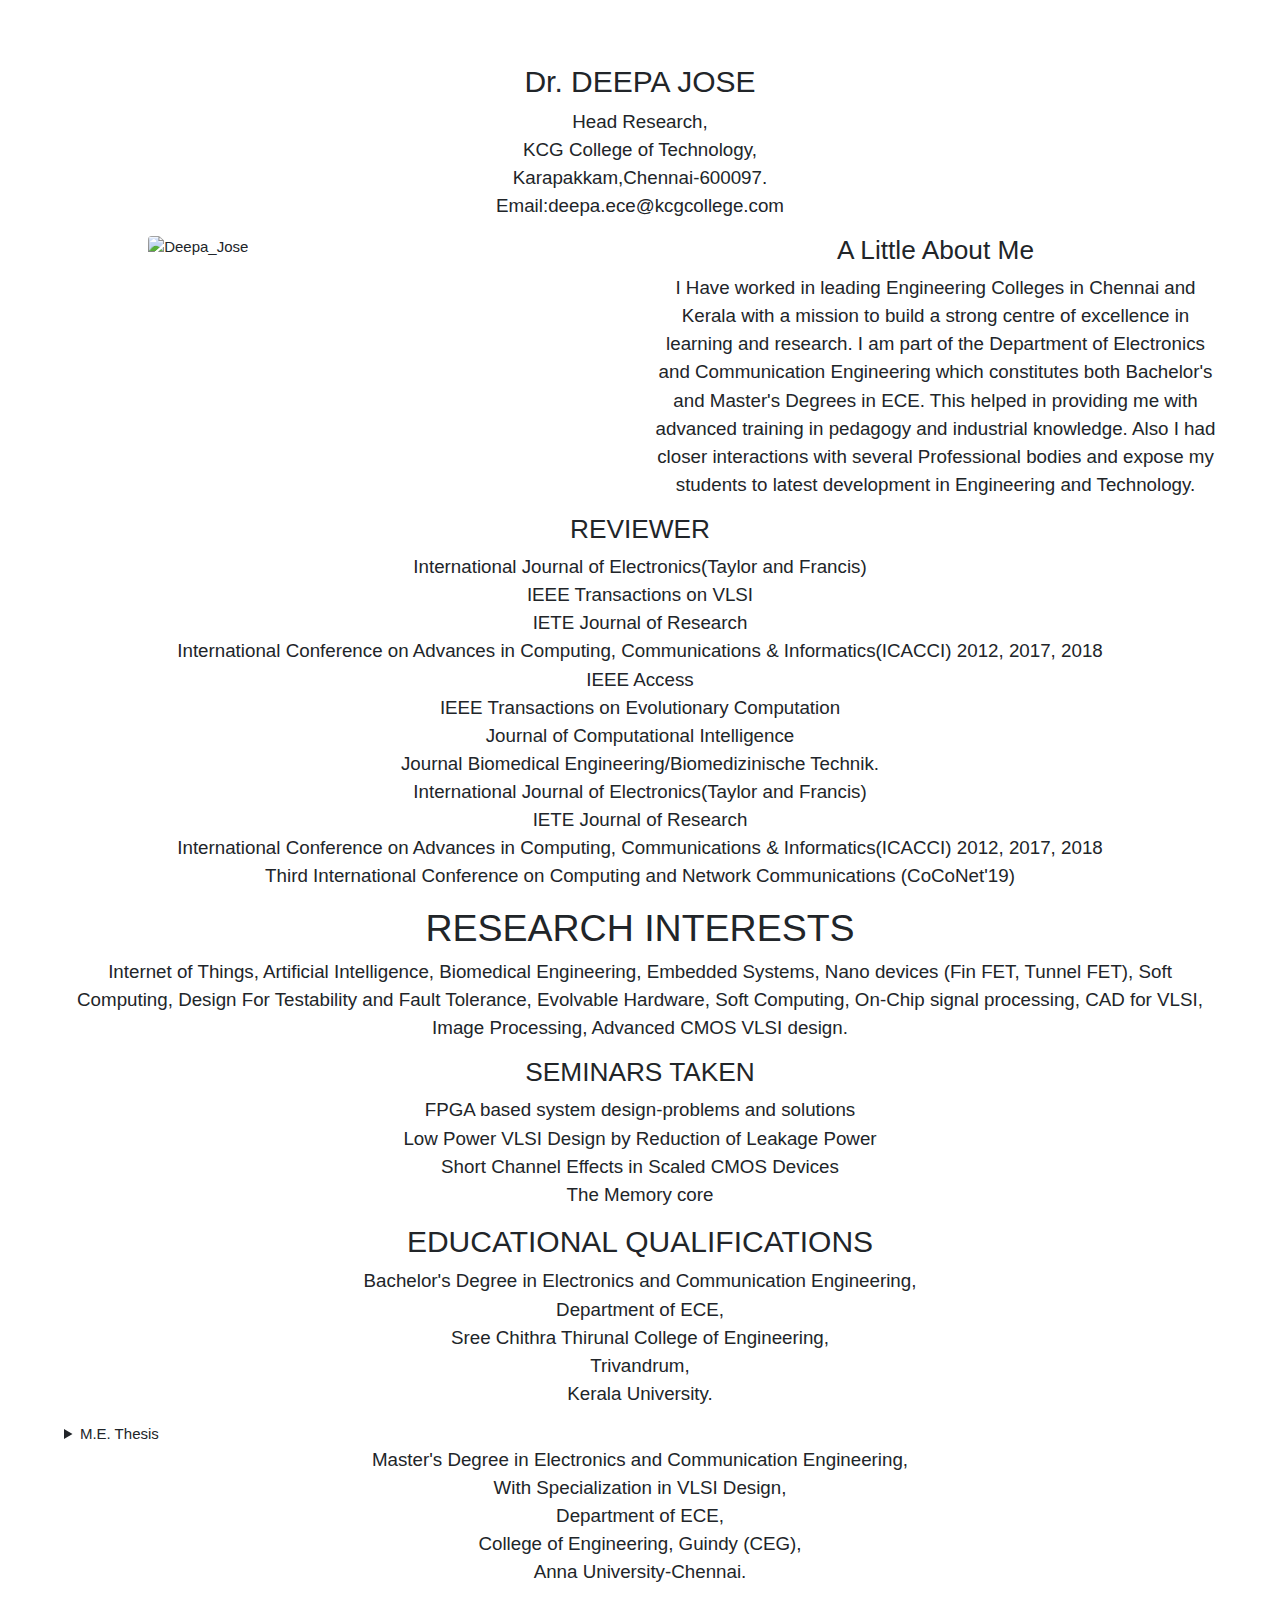
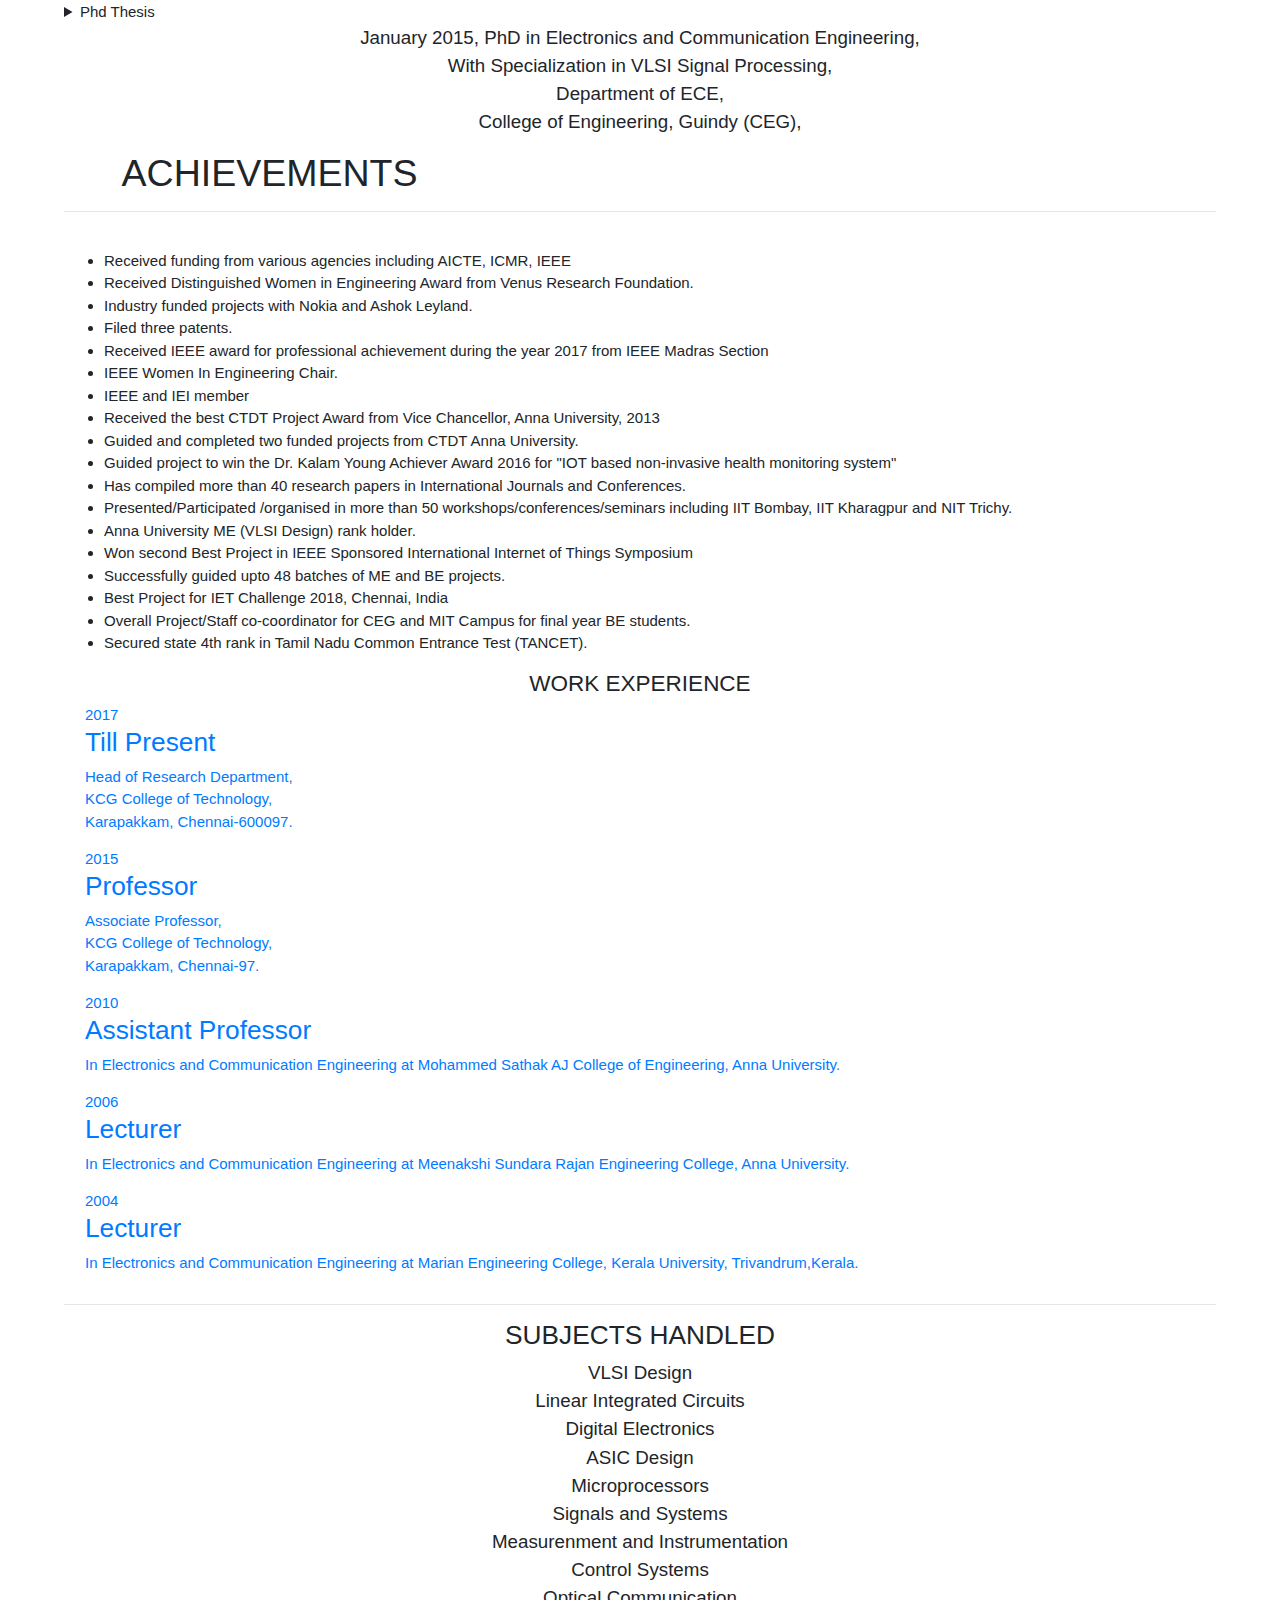
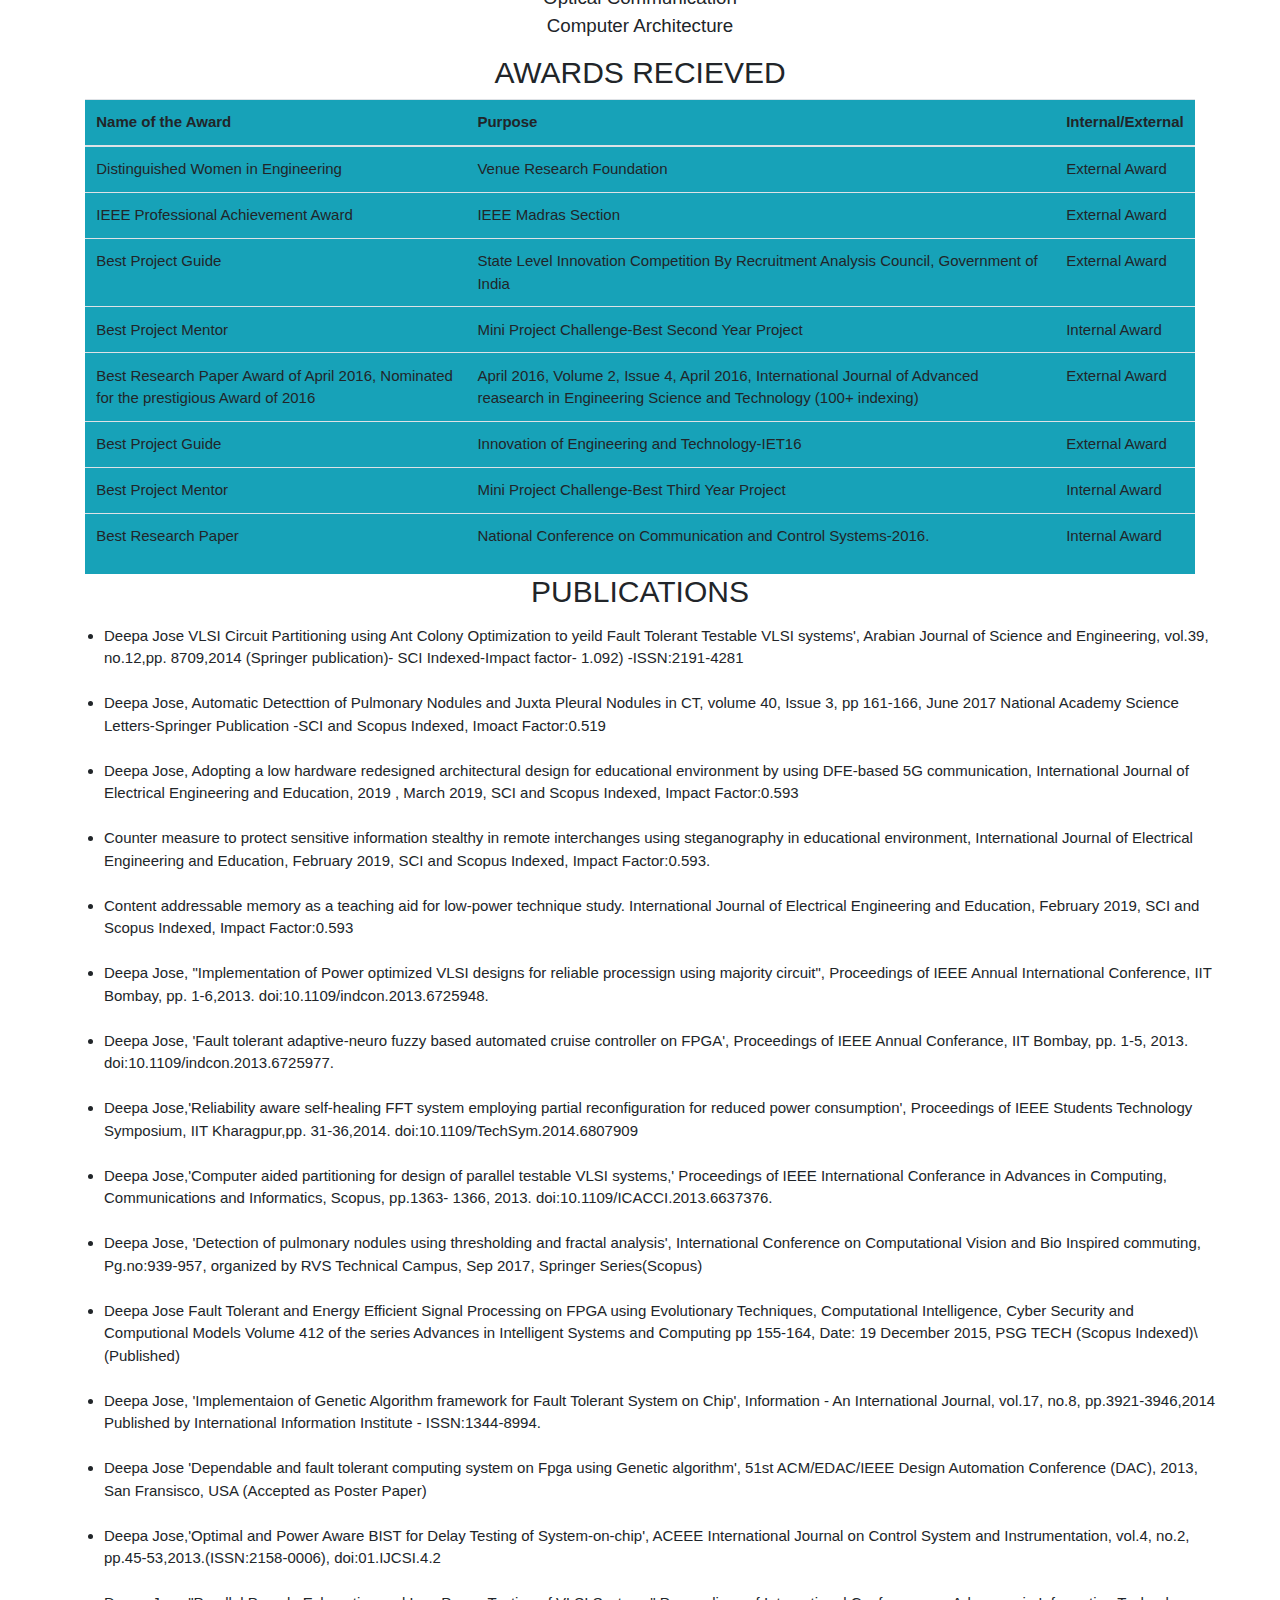
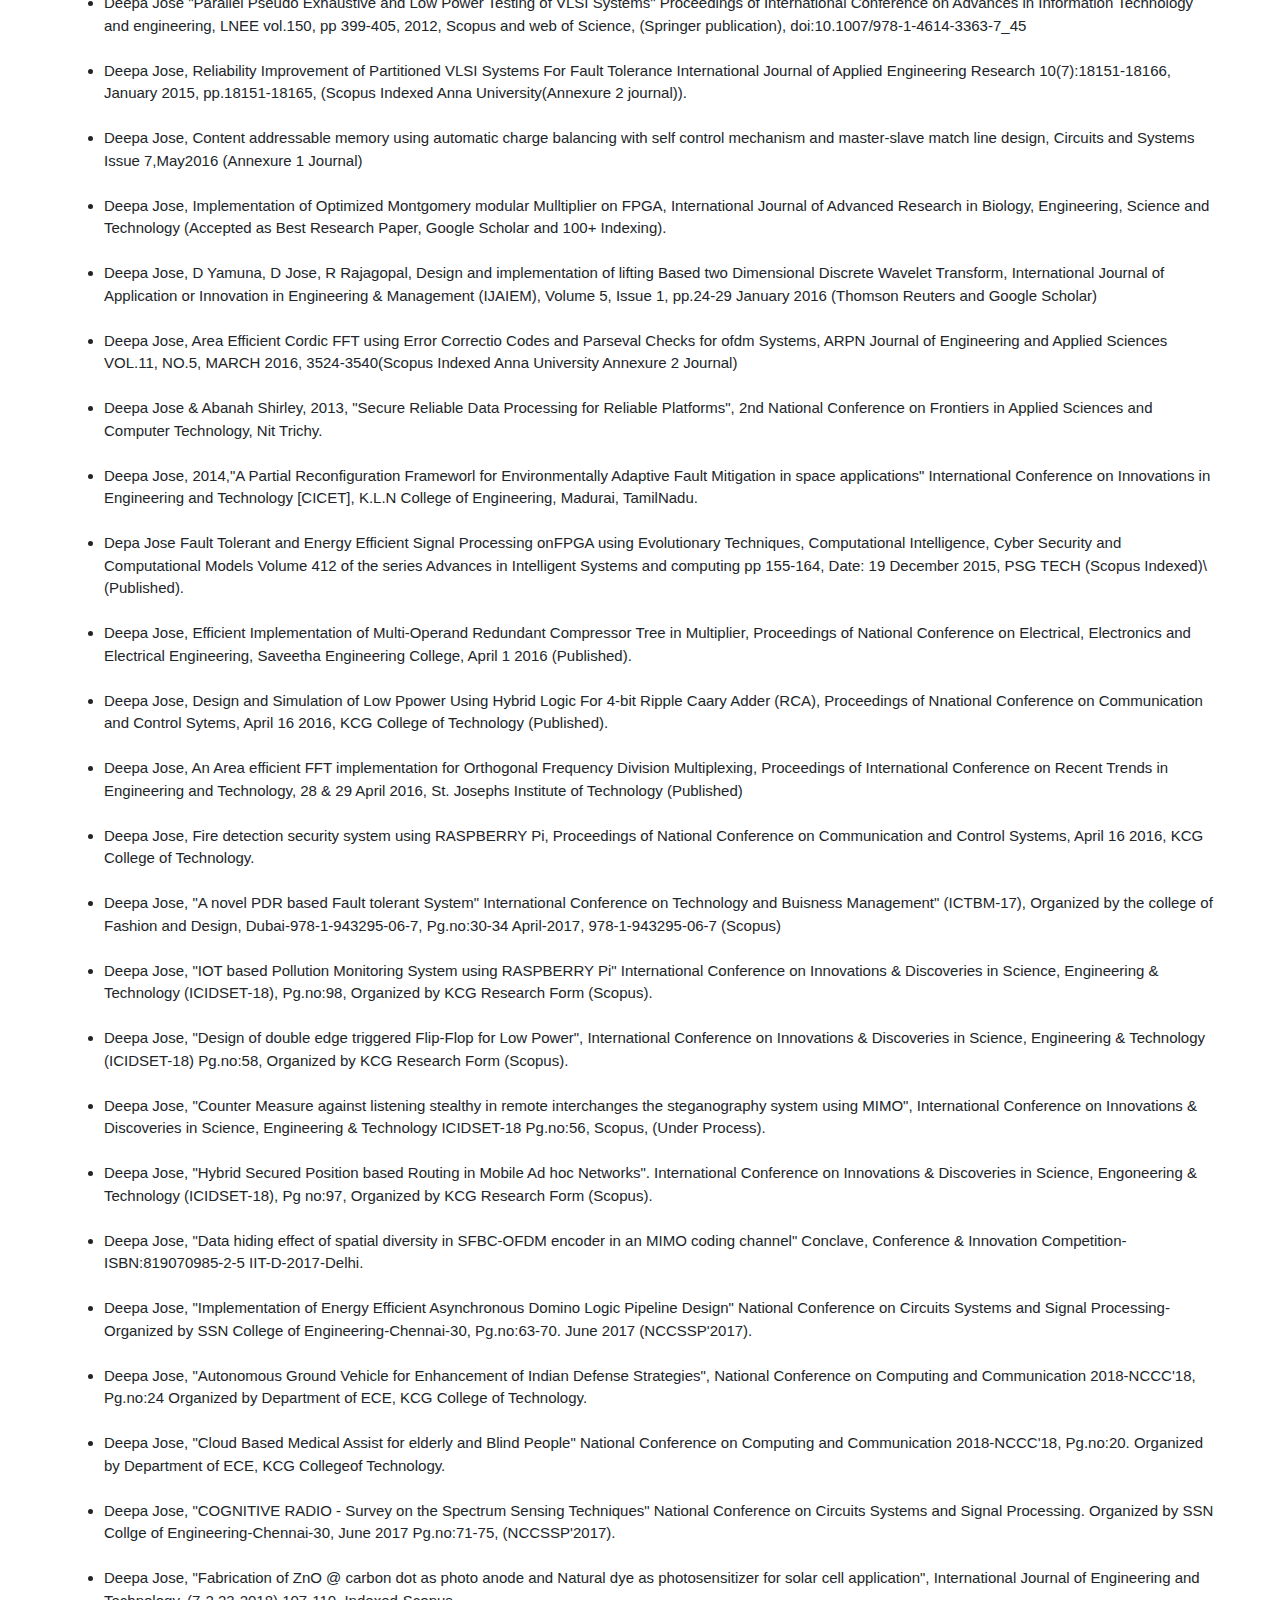
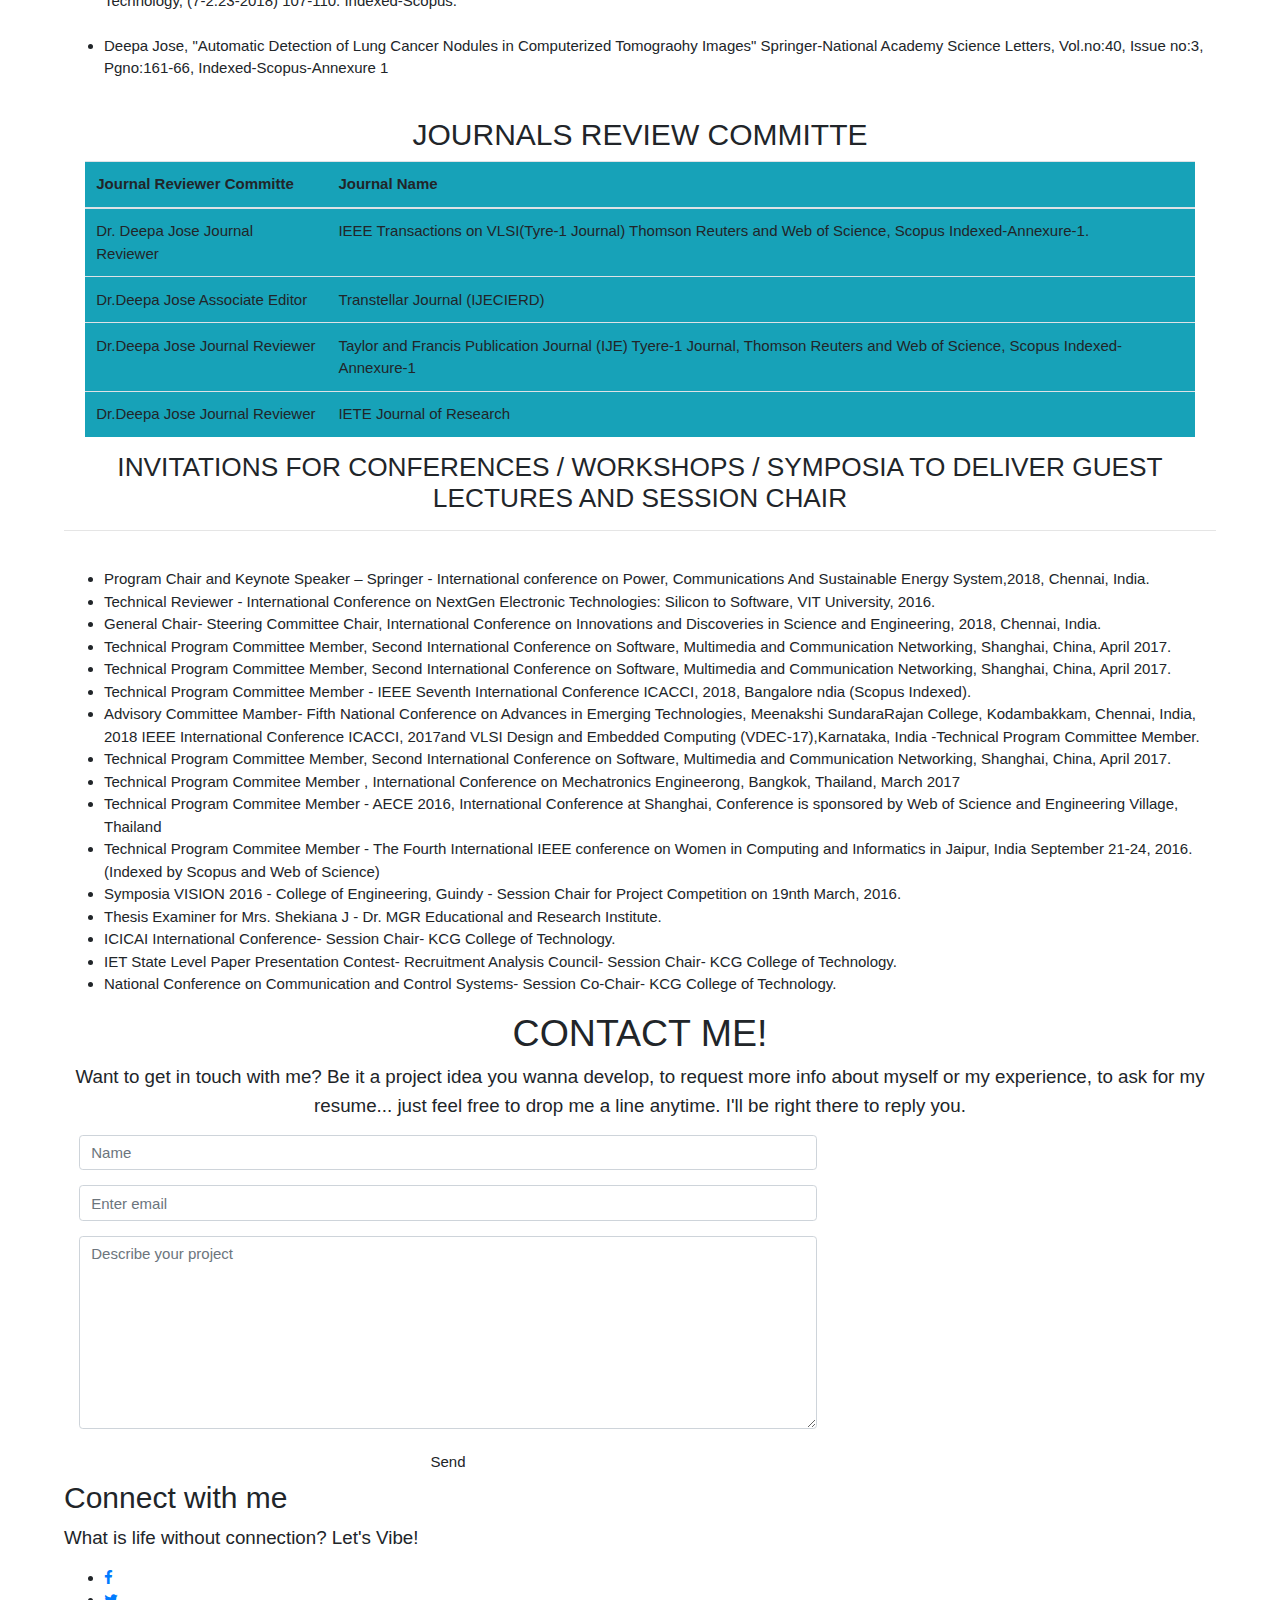
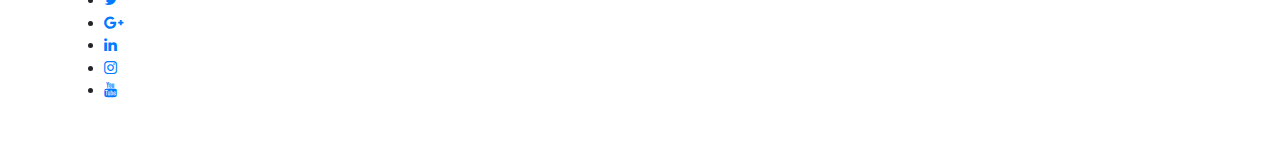
==== commit e064aaf1: "Add files via upload" ====
--- a/index.html
+++ b/index.html
@@ -5,7 +5,7 @@
   <meta charset="utf-8">
   <meta name="viewport" content="width=device-width, initial-scale=1">
   <!-- Stylesheets -->
-  <link rel="stylesheet" type="text/css" href="css\style.css">
+  <link rel="stylesheet" type="text/css" href="C:\Users\HP\Desktop\github_site\style.css">
   <!--  -->
   <link rel="stylesheet" href="https://www.w3schools.com/w3css/4/w3.css">
   <!--  -->
@@ -16,18 +16,7 @@
   <script src="https://maxcdn.bootstrapcdn.com/bootstrap/4.5.0/js/bootstrap.min.js"></script>
 </head>
 <body data-spy="scroll" data-target="#myScrollspy" data-offset="50" class="dark-mode">
-	
-<div class="myScrollspy">
-	<div class="sidenav" style="width:25%">
-		<a href="#home">Home</a>
-  <a href="#about">About</a>
-  <a href="#hon_awa">Honours & Awards</a>
-  <a href="#publi">Publications</a>
-  <a href="#cont">Contact</a>
-</div>
-</div>
-
-	<div style="margin-left: 28%">	 
+	<div style= "margin: 5%">
 	<div id="home">
 		 <div class="top_ban">
 		 <h2 class="text-center"> Dr. DEEPA JOSE </h2>
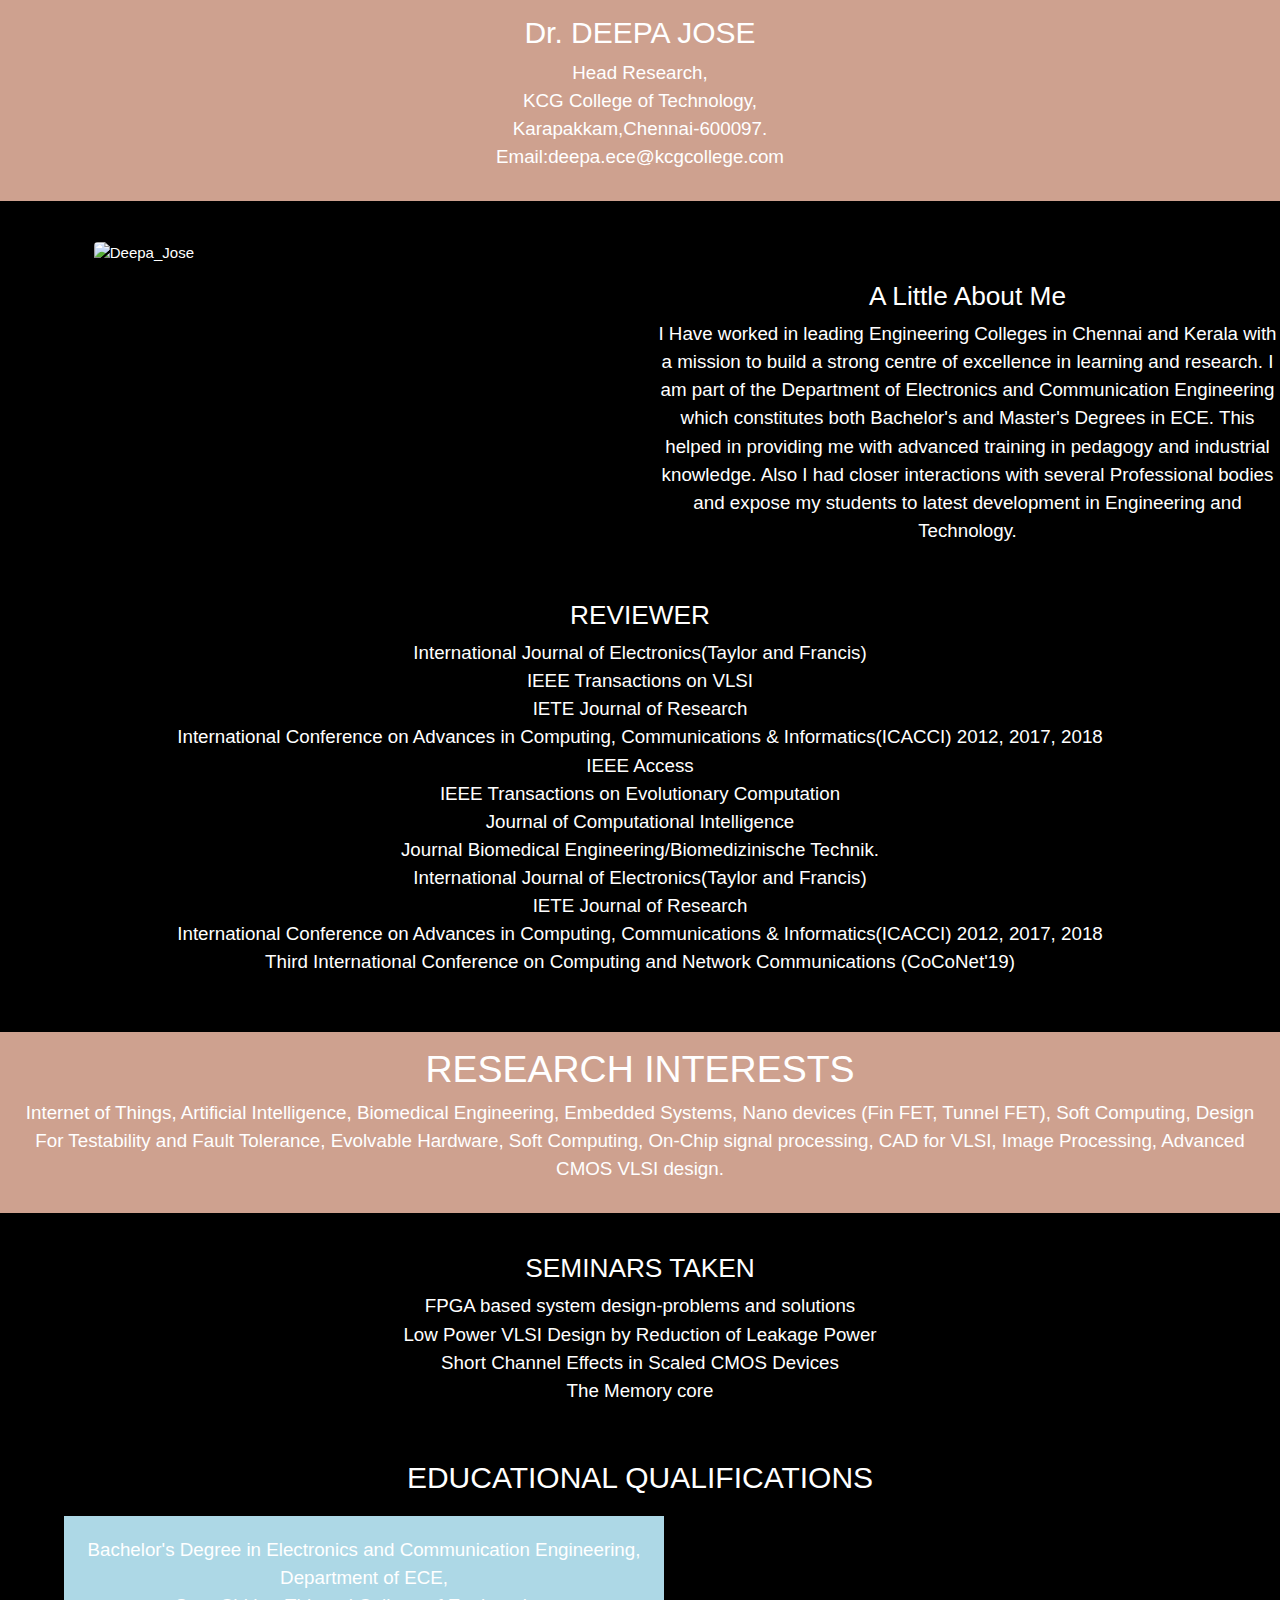
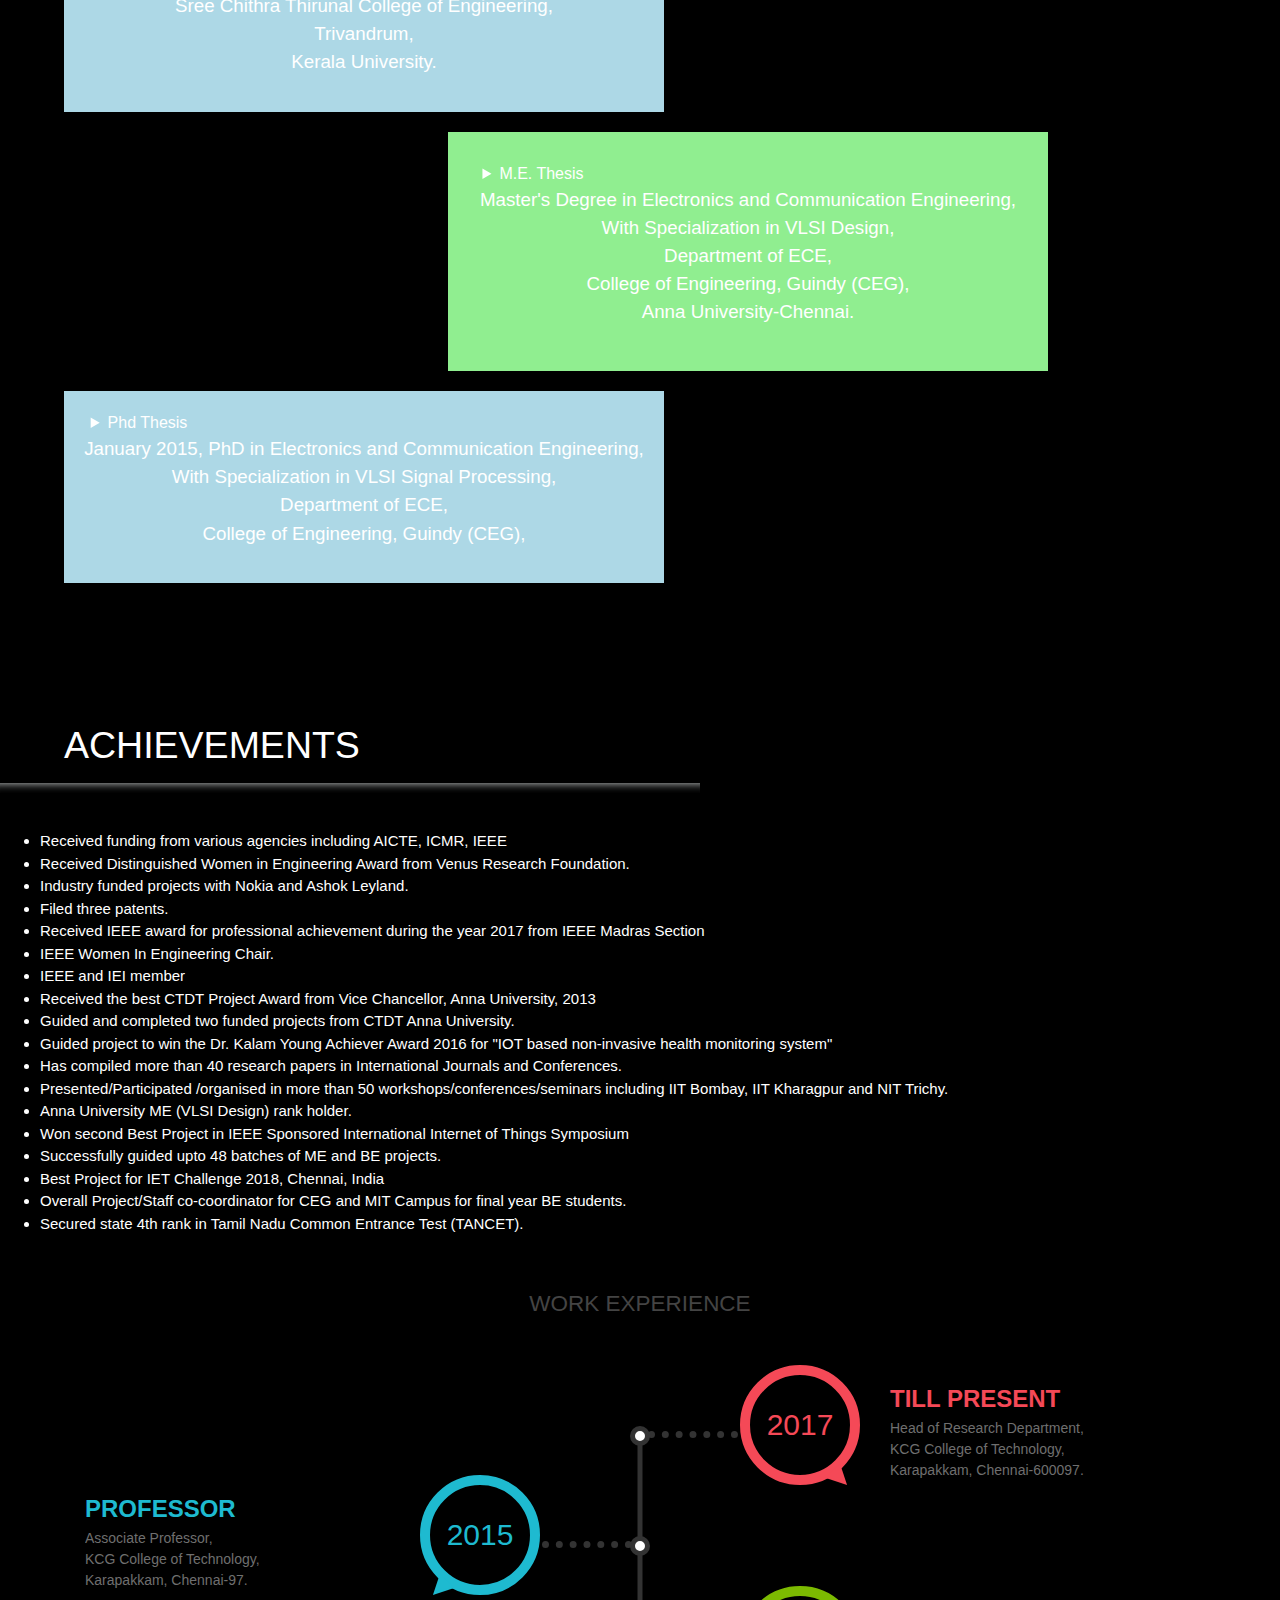
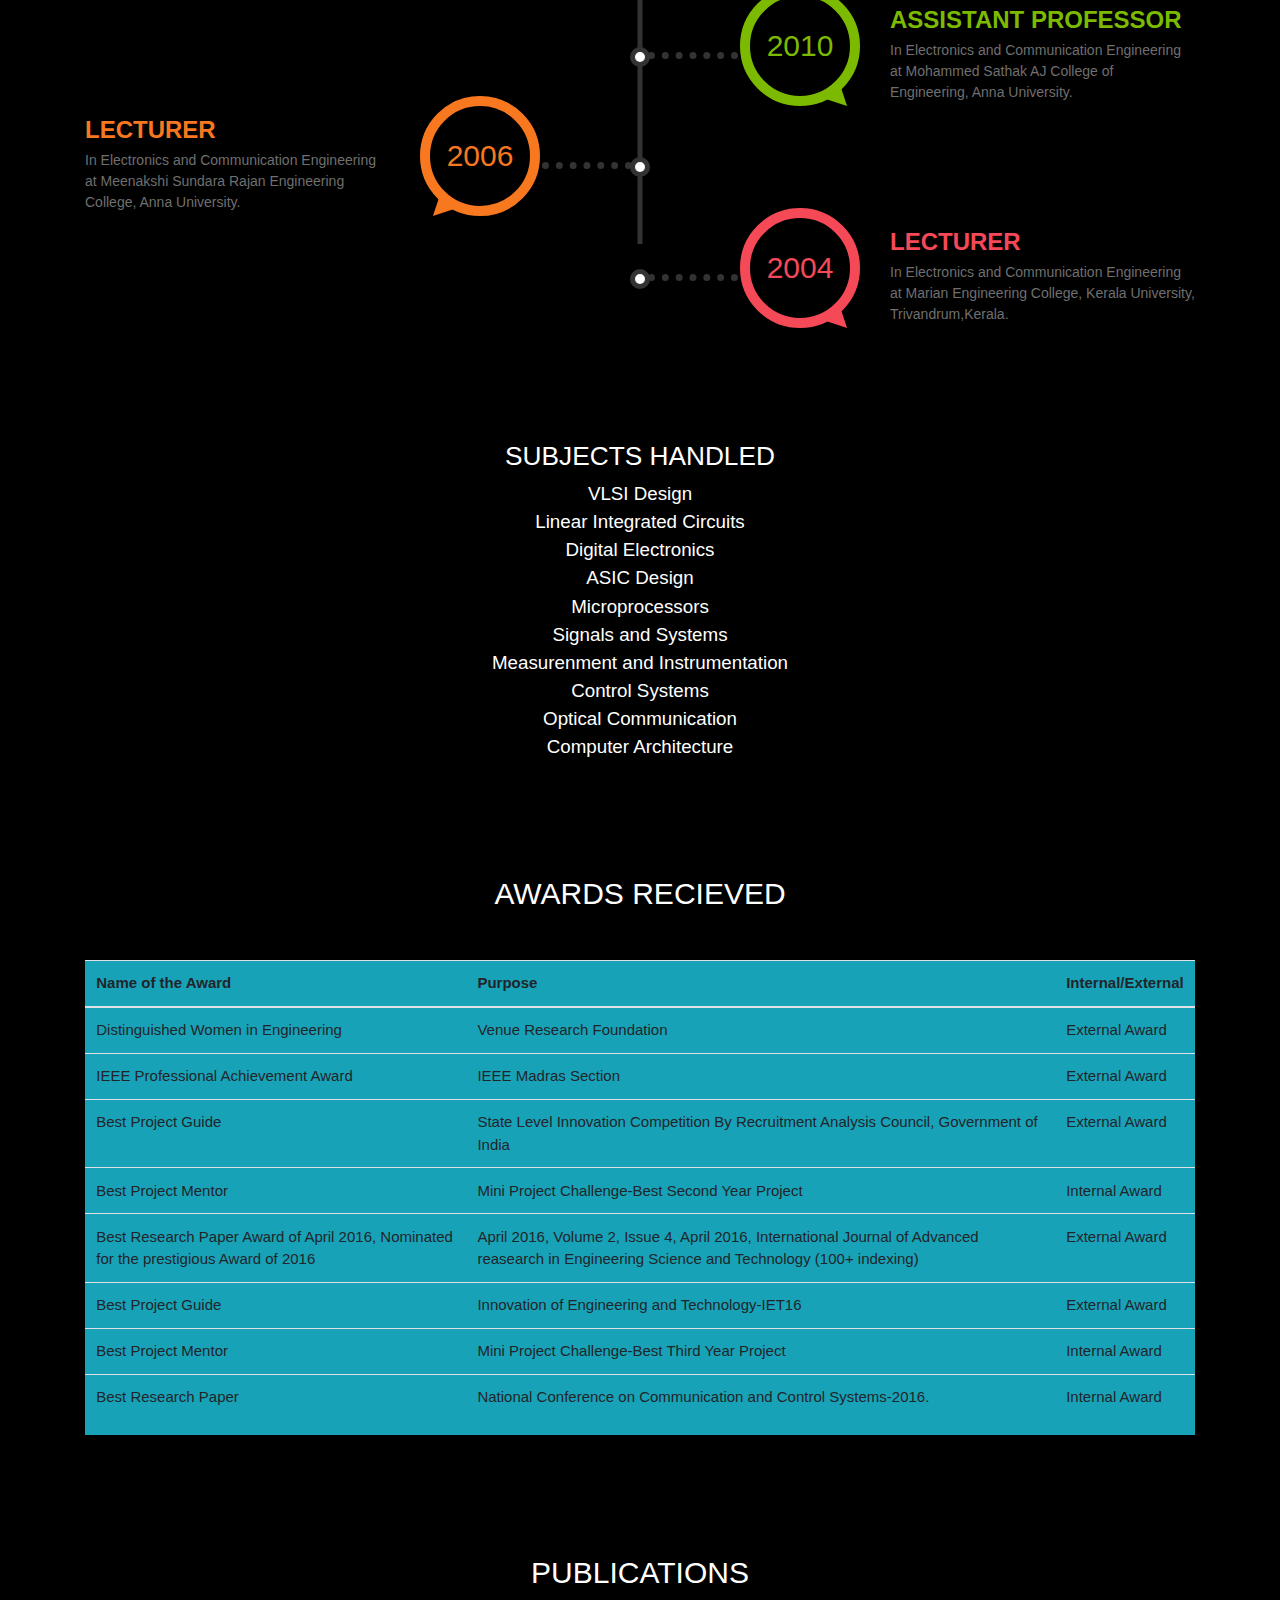
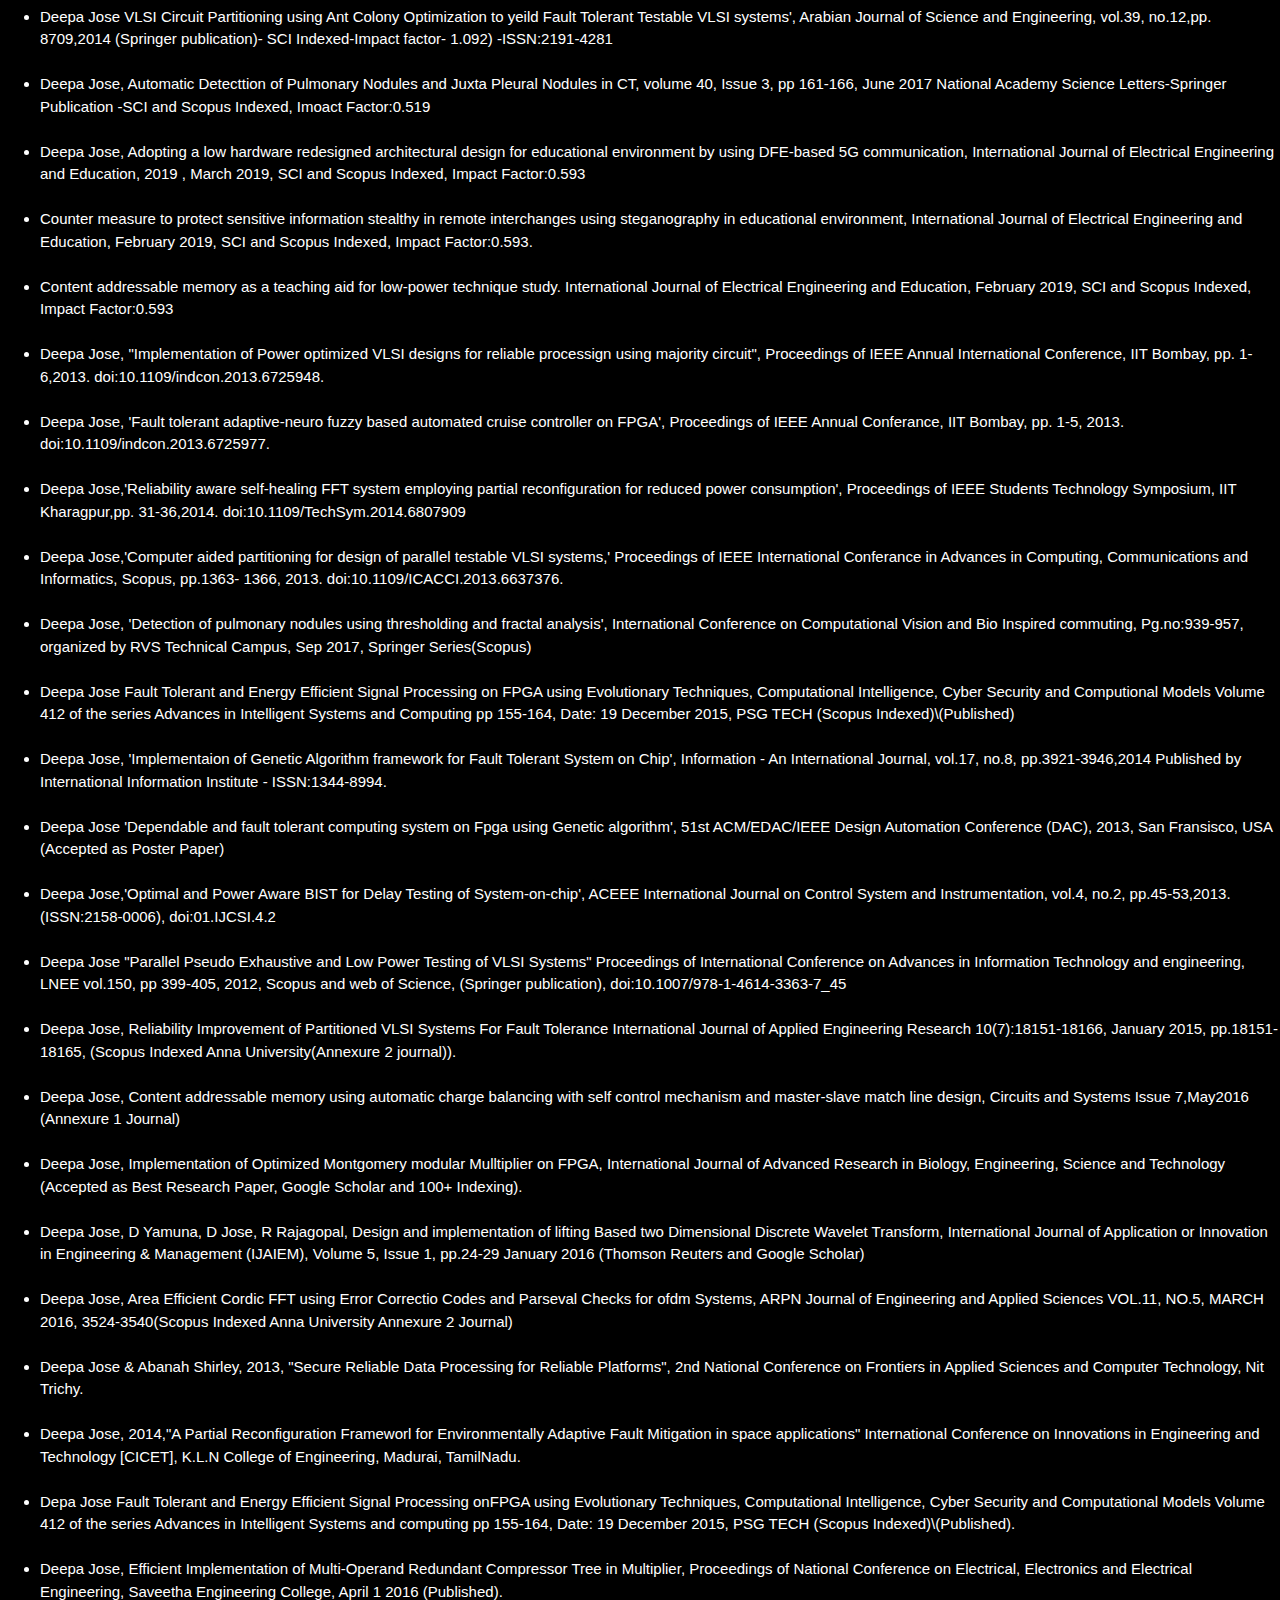
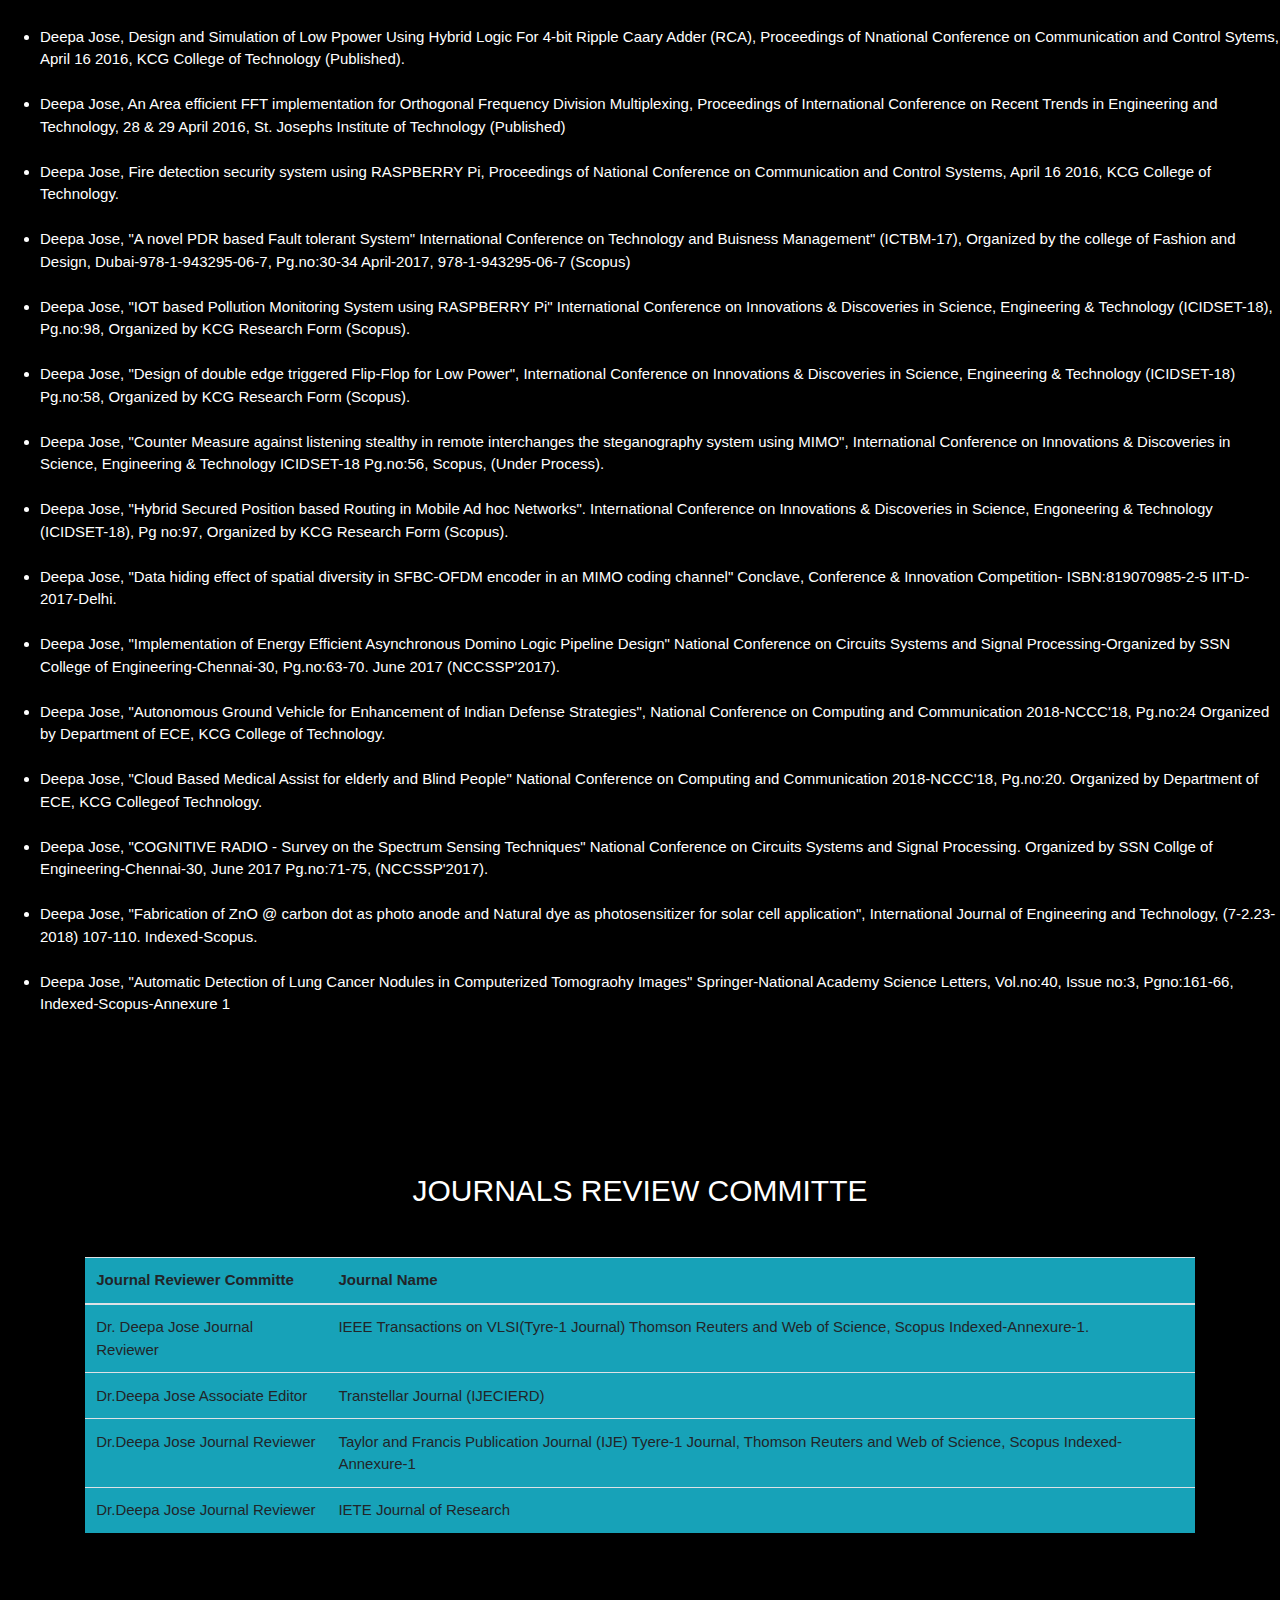
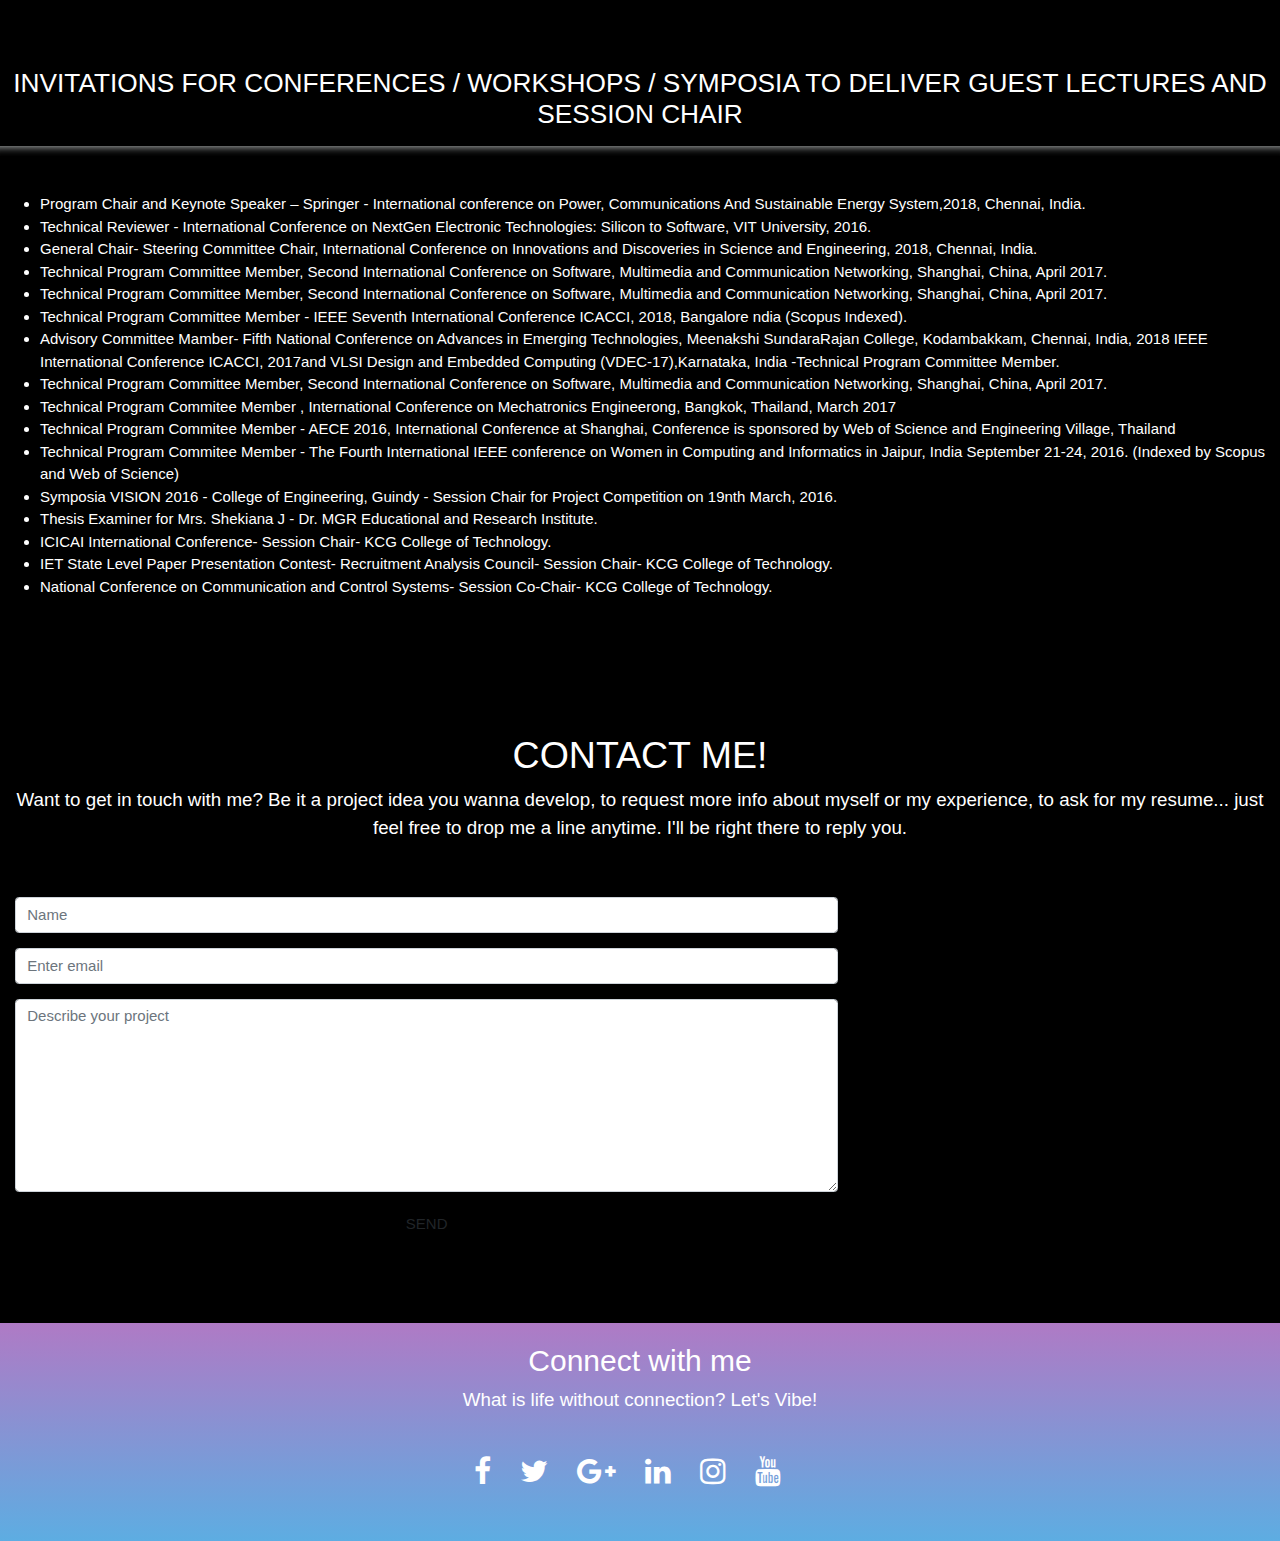
==== commit fc71b2e9: "Update index.html" ====
--- a/index.html
+++ b/index.html
@@ -5,7 +5,7 @@
   <meta charset="utf-8">
   <meta name="viewport" content="width=device-width, initial-scale=1">
   <!-- Stylesheets -->
-  <link rel="stylesheet" type="text/css" href="C:\Users\HP\Desktop\github_site\style.css">
+  <link rel="stylesheet" type="text/css" href="css/style.css">
   <!--  -->
   <link rel="stylesheet" href="https://www.w3schools.com/w3css/4/w3.css">
   <!--  -->
@@ -16,7 +16,6 @@
   <script src="https://maxcdn.bootstrapcdn.com/bootstrap/4.5.0/js/bootstrap.min.js"></script>
 </head>
 <body data-spy="scroll" data-target="#myScrollspy" data-offset="50" class="dark-mode">
-	<div style= "margin: 5%">
 	<div id="home">
 		 <div class="top_ban">
 		 <h2 class="text-center"> Dr. DEEPA JOSE </h2>
@@ -510,4 +509,4 @@
   </div>
 </div>
 </body>
-</html>+</html>
--- a/css/style.css
+++ b/css/style.css
@@ -0,0 +1,346 @@
+.dark-mode {
+  background-color: black;
+  color: white;
+}
+.top_ban{
+   background:#CEA18F ;
+  color:#ffffff;
+  padding: 15px;
+}
+.space{
+  padding:20px;
+}
+/*--------------*/
+
+.ab{
+  margin-left: 10%;
+}
+.int_ban{
+   background:#CEA18F ;
+  color:#ffffff;
+  padding: 15px;
+}
+/*--------------*/
+a{text-decoration:none}
+h4{text-align:center;margin:30px 0;color:#444}
+.main-timeline{position:relative}
+.main-timeline:before{content:"";width:5px;height:100%;border-radius:20px;margin:0 auto;background:#242922;position:absolute;top:0;left:0;right:0}
+.main-timeline .timeline{display:inline-block;margin-bottom:50px;position:relative}
+.main-timeline .timeline:before{content:"";width:20px;height:20px;border-radius:50%;border:4px solid #fff;background:#ec496e;position:absolute;top:50%;left:50%;z-index:1;transform:translate(-50%,-50%)}
+.main-timeline .timeline-icon{display:inline-block;width:130px;height:130px;border-radius:50%;border:3px solid #ec496e;padding:13px;text-align:center;position:absolute;top:50%;left:30%;transform:translateY(-50%)}
+.main-timeline .timeline-icon i{display:block;border-radius:50%;background:#ec496e;font-size:64px;color:#fff;line-height:100px;z-index:1;position:relative}
+.main-timeline .timeline-icon:after,.main-timeline .timeline-icon:before{content:"";width:100px;height:4px;background:#ec496e;position:absolute;top:50%;right:-100px;transform:translateY(-50%)}
+.main-timeline .timeline-icon:after{width:70px;height:50px;background:#fff;top:89px;right:-30px}
+.main-timeline .timeline-content{width:50%;padding:0 50px;margin:52px 0 0;float:right;position:relative}
+.main-timeline .timeline-content:before{content:"";width:70%;height:100%;border:3px solid #ec496e;border-top:none;border-right:none;position:absolute;bottom:-13px;left:35px}
+.main-timeline .timeline-content:after{content:"";width:37px;height:3px;background:#ec496e;position:absolute;top:13px;left:0}
+.main-timeline .title{font-size:20px;font-weight:600;color:#ec496e;text-transform:uppercase;margin:0 0 5px}
+.main-timeline .description{display:inline-block;font-size:16px;color:#404040;line-height:20px;letter-spacing:1px;margin:0}
+.main-timeline .timeline:nth-child(even) .timeline-icon{left:auto;right:30%}
+.main-timeline .timeline:nth-child(even) .timeline-icon:before{right:auto;left:-100px}
+.main-timeline .timeline:nth-child(even) .timeline-icon:after{right:auto;left:-30px}
+.main-timeline .timeline:nth-child(even) .timeline-content{float:left}
+.main-timeline .timeline:nth-child(even) .timeline-content:before{left:auto;right:35px;transform:rotateY(180deg)}
+.main-timeline .timeline:nth-child(even) .timeline-content:after{left:auto;right:0}
+.main-timeline .timeline:nth-child(2n) .timeline-content:after,.main-timeline .timeline:nth-child(2n) .timeline-icon i,.main-timeline .timeline:nth-child(2n) .timeline-icon:before,.main-timeline .timeline:nth-child(2n):before{background:#f9850f}
+.main-timeline .timeline:nth-child(2n) .timeline-icon{border-color:#f9850f}
+.main-timeline .timeline:nth-child(2n) .title{color:#f9850f}
+.main-timeline .timeline:nth-child(2n) .timeline-content:before{border-left-color:#f9850f;border-bottom-color:#f9850f}
+.main-timeline .timeline:nth-child(3n) .timeline-content:after,.main-timeline .timeline:nth-child(3n) .timeline-icon i,.main-timeline .timeline:nth-child(3n) .timeline-icon:before,.main-timeline .timeline:nth-child(3n):before{background:#8fb800}
+.main-timeline .timeline:nth-child(3n) .timeline-icon{border-color:#8fb800}
+.main-timeline .timeline:nth-child(3n) .title{color:#8fb800}
+.main-timeline .timeline:nth-child(3n) .timeline-content:before{border-left-color:#8fb800;border-bottom-color:#8fb800}
+.main-timeline .timeline:nth-child(4n) .timeline-content:after,.main-timeline .timeline:nth-child(4n) .timeline-icon i,.main-timeline .timeline:nth-child(4n) .timeline-icon:before,.main-timeline .timeline:nth-child(4n):before{background:#2fcea5}
+.main-timeline .timeline:nth-child(4n) .timeline-icon{border-color:#2fcea5}
+.main-timeline .timeline:nth-child(4n) .title{color:#2fcea5}
+.main-timeline .timeline:nth-child(4n) .timeline-content:before{border-left-color:#2fcea5;border-bottom-color:#2fcea5}
+@media only screen and (max-width:1200px){.main-timeline .timeline-icon:before{width:50px;right:-50px}
+.main-timeline .timeline:nth-child(even) .timeline-icon:before{right:auto;left:-50px}
+.main-timeline .timeline-content{margin-top:75px}
+}
+@media only screen and (max-width:990px){.main-timeline .timeline{margin:0 0 10px}
+.main-timeline .timeline-icon{left:25%}
+.main-timeline .timeline:nth-child(even) .timeline-icon{right:25%}
+.main-timeline .timeline-content{margin-top:115px}
+}
+@media only screen and (max-width:767px){.main-timeline{padding-top:50px}
+.main-timeline:before{left:80px;right:0;margin:0}
+.main-timeline .timeline{margin-bottom:70px}
+.main-timeline .timeline:before{top:0;left:83px;right:0;margin:0}
+.main-timeline .timeline-icon{width:60px;height:60px;line-height:40px;padding:5px;top:0;left:0}
+.main-timeline .timeline:nth-child(even) .timeline-icon{left:0;right:auto}
+.main-timeline .timeline-icon:before,.main-timeline .timeline:nth-child(even) .timeline-icon:before{width:25px;left:auto;right:-25px}
+.main-timeline .timeline-icon:after,.main-timeline .timeline:nth-child(even) .timeline-icon:after{width:25px;height:30px;top:44px;left:auto;right:-5px}
+.main-timeline .timeline-icon i{font-size:30px;line-height:45px}
+.main-timeline .timeline-content,.main-timeline .timeline:nth-child(even) .timeline-content{width:100%;margin-top:-15px;padding-left:130px;padding-right:5px}
+.main-timeline .timeline:nth-child(even) .timeline-content{float:right}
+.main-timeline .timeline-content:before,.main-timeline .timeline:nth-child(even) .timeline-content:before{width:50%;left:120px}
+.main-timeline .timeline:nth-child(even) .timeline-content:before{right:auto;transform:rotateY(0)}
+.main-timeline .timeline-content:after,.main-timeline .timeline:nth-child(even) .timeline-content:after{left:85px}
+}
+@media only screen and (max-width:479px){.main-timeline .timeline-content,.main-timeline .timeline:nth-child(2n) .timeline-content{padding-left:110px}
+.main-timeline .timeline-content:before,.main-timeline .timeline:nth-child(2n) .timeline-content:before{left:99px}
+.main-timeline .timeline-content:after,.main-timeline .timeline:nth-child(2n) .timeline-content:after{left:65px}
+}
+
+
+
+/******************* Timeline Demo - 4 *****************/
+.main-timeline4{overflow:hidden;position:relative}
+.main-timeline4:before{content:"";width:5px;height:70%;background:#333;position:absolute;top:70px;left:50%;transform:translateX(-50%)}
+.main-timeline4 .timeline-content:before,.main-timeline4 .timeline:before{top:50%;transform:translateY(-50%);content:""}
+.main-timeline4 .timeline{width:50%;padding-left:100px;float:right;position:relative}
+.main-timeline4 .timeline:before{width:20px;height:20px;border-radius:50%;background:#fff;border:5px solid #333;position:absolute;left:-10px}
+.main-timeline4 .timeline-content{display:block;padding-left:150px;position:relative}
+.main-timeline4 .timeline-content:before{width:90px;height:10px;border-top:7px dotted #333;position:absolute;left:-92px}
+.main-timeline4 .year{display:inline-block;width:120px;height:120px;line-height:100px;border-radius:50%;border:10px solid #f54957;font-size:30px;color:#f54957;text-align:center;box-shadow:inset 0 0 10px rgba(0,0,0,.4);position:absolute;top:0;left:0}
+.main-timeline4 .year:before{content:"";border-left:20px solid #f54957;border-top:10px solid transparent;border-bottom:10px solid transparent;position:absolute;bottom:-13px;right:0;transform:rotate(45deg)}
+.main-timeline4 .inner-content{padding:20px 0}
+.main-timeline4 .title{font-size:24px;font-weight:600;color:#f54957;text-transform:uppercase;margin:0 0 5px}
+.main-timeline4 .description{font-size:14px;color:#6f6f6f;margin:0 0 5px}
+.main-timeline4 .timeline:nth-child(2n){padding:0 100px 0 0}
+.main-timeline4 .timeline:nth-child(2n) .timeline-content:before,.main-timeline4 .timeline:nth-child(2n) .year,.main-timeline4 .timeline:nth-child(2n):before{left:auto;right:-10px}
+.main-timeline4 .timeline:nth-child(2n) .timeline-content{padding:0 150px 0 0}
+.main-timeline4 .timeline:nth-child(2n) .timeline-content:before{right:-92px}
+.main-timeline4 .timeline:nth-child(2n) .year{right:0}
+.main-timeline4 .timeline:nth-child(2n) .year:before{right:auto;left:0;border-left:none;border-right:20px solid #f54957;transform:rotate(-45deg)}
+.main-timeline4 .timeline:nth-child(2){margin-top:110px}
+.main-timeline4 .timeline:nth-child(odd){margin:-110px 0 0}
+.main-timeline4 .timeline:nth-child(even){margin-bottom:80px}
+.main-timeline4 .timeline:first-child,.main-timeline4 .timeline:last-child:nth-child(even){margin:0}
+.main-timeline4 .timeline:nth-child(2n) .year{border-color:#1ebad0;color:#1ebad0}
+.main-timeline4 .timeline:nth-child(2) .year:before{border-right-color:#1ebad0}
+.main-timeline4 .timeline:nth-child(2n) .title{color:#1ebad0}
+.main-timeline4 .timeline:nth-child(3n) .year{border-color:#7cba01;color:#7cba01}
+.main-timeline4 .timeline:nth-child(3) .year:before{border-left-color:#7cba01}
+.main-timeline4 .timeline:nth-child(3n) .title{color:#7cba01}
+.main-timeline4 .timeline:nth-child(4n) .year{border-color:#f8781f;color:#f8781f}
+.main-timeline4 .timeline:nth-child(4) .year:before{border-right-color:#f8781f}
+.main-timeline4 .timeline:nth-child(4n) .title{color:#f8781f}
+@media only screen and (max-width:1200px){.main-timeline4 .year{top:50%;transform:translateY(-50%)}
+}
+@media only screen and (max-width:990px){.main-timeline4 .timeline{padding-left:75px}
+.main-timeline4 .timeline:nth-child(2n){padding:0 75px 0 0}
+.main-timeline4 .timeline-content{padding-left:130px}
+.main-timeline4 .timeline:nth-child(2n) .timeline-content{padding:0 130px 0 0}
+.main-timeline4 .timeline-content:before{width:68px;left:-68px}
+.main-timeline4 .timeline:nth-child(2n) .timeline-content:before{right:-68px}
+}
+@media only screen and (max-width:767px){.main-timeline4{overflow:visible}
+.main-timeline4:before{height:100%;top:0;left:0;transform:translateX(0)}
+.main-timeline4 .timeline:before,.main-timeline4 .timeline:nth-child(2n):before{top:60px;left:-9px;transform:translateX(0)}
+.main-timeline4 .timeline,.main-timeline4 .timeline:nth-child(even),.main-timeline4 .timeline:nth-child(odd){width:100%;float:none;text-align:center;padding:0;margin:0 0 10px}
+.main-timeline4 .timeline-content,.main-timeline4 .timeline:nth-child(2n) .timeline-content{padding:0}
+.main-timeline4 .timeline-content:before,.main-timeline4 .timeline:nth-child(2n) .timeline-content:before{display:none}
+.main-timeline4 .timeline:nth-child(2n) .year,.main-timeline4 .year{position:relative;transform:translateY(0)}
+.main-timeline4 .timeline:nth-child(2n) .year:before,.main-timeline4 .year:before{border:none;border-right:20px solid #f54957;border-top:10px solid transparent;border-bottom:10px solid transparent;top:50%;left:-23px;bottom:auto;right:auto;transform:rotate(0)}
+.main-timeline4 .timeline:nth-child(2n) .year:before{border-right-color:#1ebad0}
+.main-timeline4 .timeline:nth-child(3n) .year:before{border-right-color:#7cba01}
+.main-timeline4 .timeline:nth-child(4n) .year:before{border-right-color:#f8781f}
+.main-timeline4 .inner-content{padding:10px}
+}
+hr.style13 {
+  height: 10px;
+  border: 0;
+  box-shadow: 0 10px 10px -10px #D5DBDB inset;
+  width:700px;
+}
+hr.style12 {
+  height: 10px;
+  border: 0;
+  box-shadow: 0 10px 10px -10px #D5DBDB inset;
+}
+
+.BE{
+  width: 600px;
+  border: 5px green;
+  padding: 20px;
+  margin: 20px;
+  background-color: lightblue;
+  margin-left: 5%;
+}
+/*responsiveness for B.E.*/
+@media screen and (max-width:600px){
+  .BE{
+width:450px;
+border:15px black;
+padding:30px;
+margin:20px;
+  }
+}
+@media screen and (max-width:720px){
+  .BE{
+width:400px;
+border:15px black;
+padding:30px;
+margin:20px;
+  }
+}
+@media screen and (max-width:992px){
+  .BE{
+width:400px;
+border:15px black;
+padding:30px;
+margin:20px;
+  }
+}
+.ME{
+  width:600px;
+  border:15px black;
+  padding:30px;
+  margin:20px;
+  margin-left: 35%;
+  background-color: lightgreen;
+}
+.PhD{
+ width: 600px;
+  border: 5px green;
+  padding: 20px;
+  margin: 20px;
+  background-color: lightblue;
+  margin-left: 5%;
+}
+/*responsiveness*/
+@media screen and (max-width:600px){
+  .PhD{
+width:450px;
+border:15px black;
+padding:30px;
+margin:20px;
+  }
+}
+@media screen and (max-width:720px){
+  .PhD{
+width:400px;
+border:15px black;
+padding:30px;
+margin:20px;
+  }
+}
+@media screen and (max-width:992px){
+  .PhD{
+width:400px;
+border:15px black;
+padding:30px;
+margin:20px;
+  }
+}
+/*--------------*/
+@media screen and (max-width:600px){
+  .ME{
+width:450px;
+border:15px black;
+padding:30px;
+margin:20px;
+  }
+}
+@media screen and (max-width:720px){
+  .ME{
+width:400px;
+border:15px black;
+padding:30px;
+margin:20px;
+}
+}
+@media screen and (max-width:992px){
+  .ME{
+width:400px;
+border:15px black;
+padding:30px;
+margin:20px;
+}
+}
+details > summary {
+  width: 110px;
+  background:transparent;
+  font-family: Helvetica;
+  font-size:16px;
+  text-align: center;
+  }
+
+/*------------*/
+/*Form css*/
+.form-control {
+  height: 45px;
+  -webkit-border-radius: 0px;
+  -moz-border-radius: 0px;
+  border-radius: 0px;
+}
+.form-control-feedback {
+  color: #29536C;
+}
+.has-feedback label.sr-only ~ .form-control-feedback {
+  top: 15px;
+}
+textarea {
+  resize: vertical;
+}
+/*Button css*/
+.btn {
+  padding: 8px 15px;
+  font-size: 14px;
+  line-height: 1.42857143;
+  min-width: 160px;
+  text-align: center;
+  border-radius: 0;
+  text-transform: uppercase;
+  -webkit-transition: all 0.2s ease-in-out;
+  -moz-transition: all 0.2s ease-in-out;
+  -ms-transition: all 0.2s ease-in-out;
+  -o-transition: all 0.2s ease-in-out;
+  transition: all 0.2s ease-in-out;
+}
+.btn-default {
+  color: #ffffff;
+  border: 1px solid #F5B7B1;
+}
+.btn-default:hover {
+  color: #ffffff;
+  background-color: #F5B7B1;
+  border-color:  #F5B7B1;
+}
+/*-------------*/
+.bottom_ban{
+  background: linear-gradient(#AF7AC5 ,#5DADE2 );
+  color:#ffffff;
+  padding: 20px;
+  text-align: center;
+}
+.social-links {
+  list-style: none;
+  overflow: hidden;
+  display: inline-block;
+  padding: 0;
+  margin:10px 0;
+}
+.social-links li{
+  margin:10px 25px 10px 0;
+  display: inline-block;
+  font-size: 30px;
+}
+.social-links li a {
+  color: #ffffff;
+  -webkit-transition: all 0.2s ease-in-out;
+  -moz-transition: all 0.2s ease-in-out;
+  -o-transition: all 0.2s ease-in-out;
+  -ms-transition: all 0.2s ease-in-out;
+  transition: all 0.2s ease-in-out;
+}
+.social-links li.twitter a:hover {
+  color: #55acee;
+}
+.social-links li.instagram a:hover {
+  color: black;
+}
+.social-links li.linkedin a:hover {
+  color: #0976b4;
+}
+.social-links li.googleplus a:hover {
+  color: #dd4b39;
+}
+.social-links li.youtube a:hover {
+  color: #b31217;
+}
+.social-links li.facebook a:hover {
+  color: #3b5998;
+}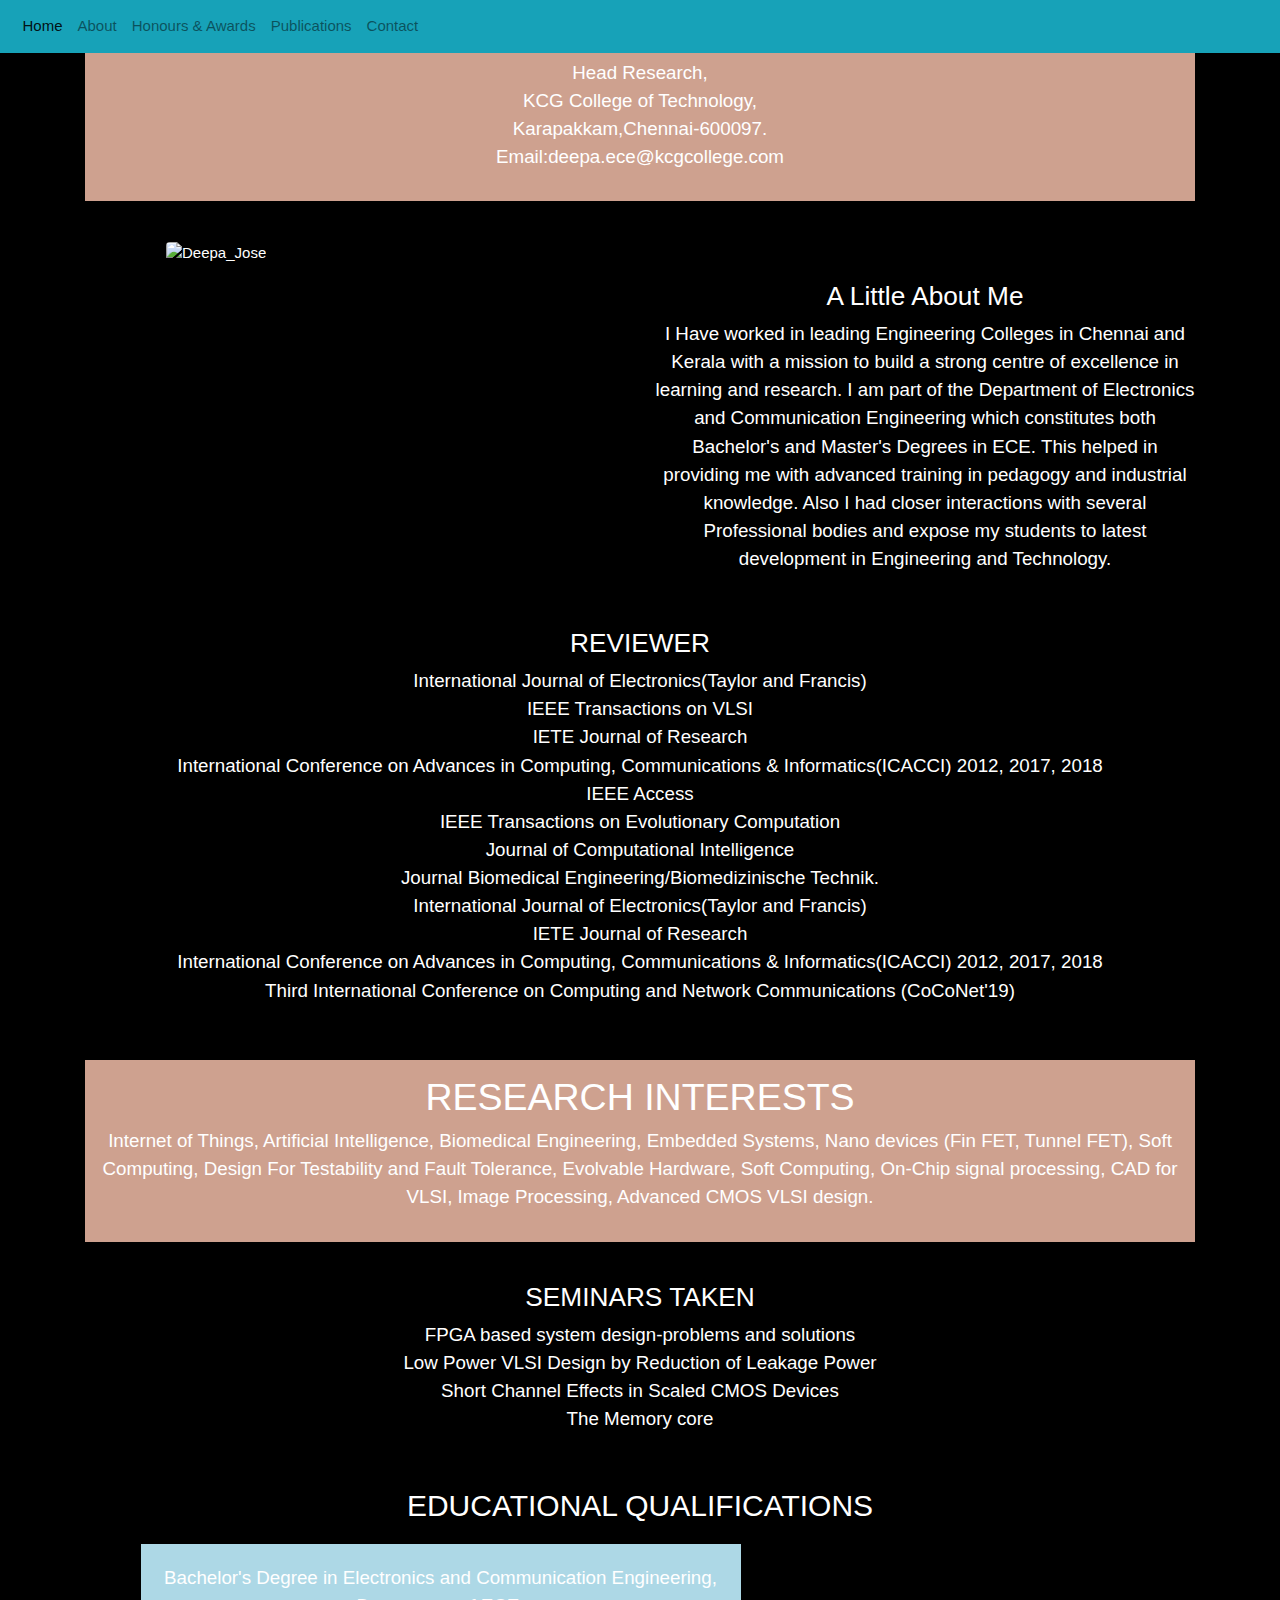
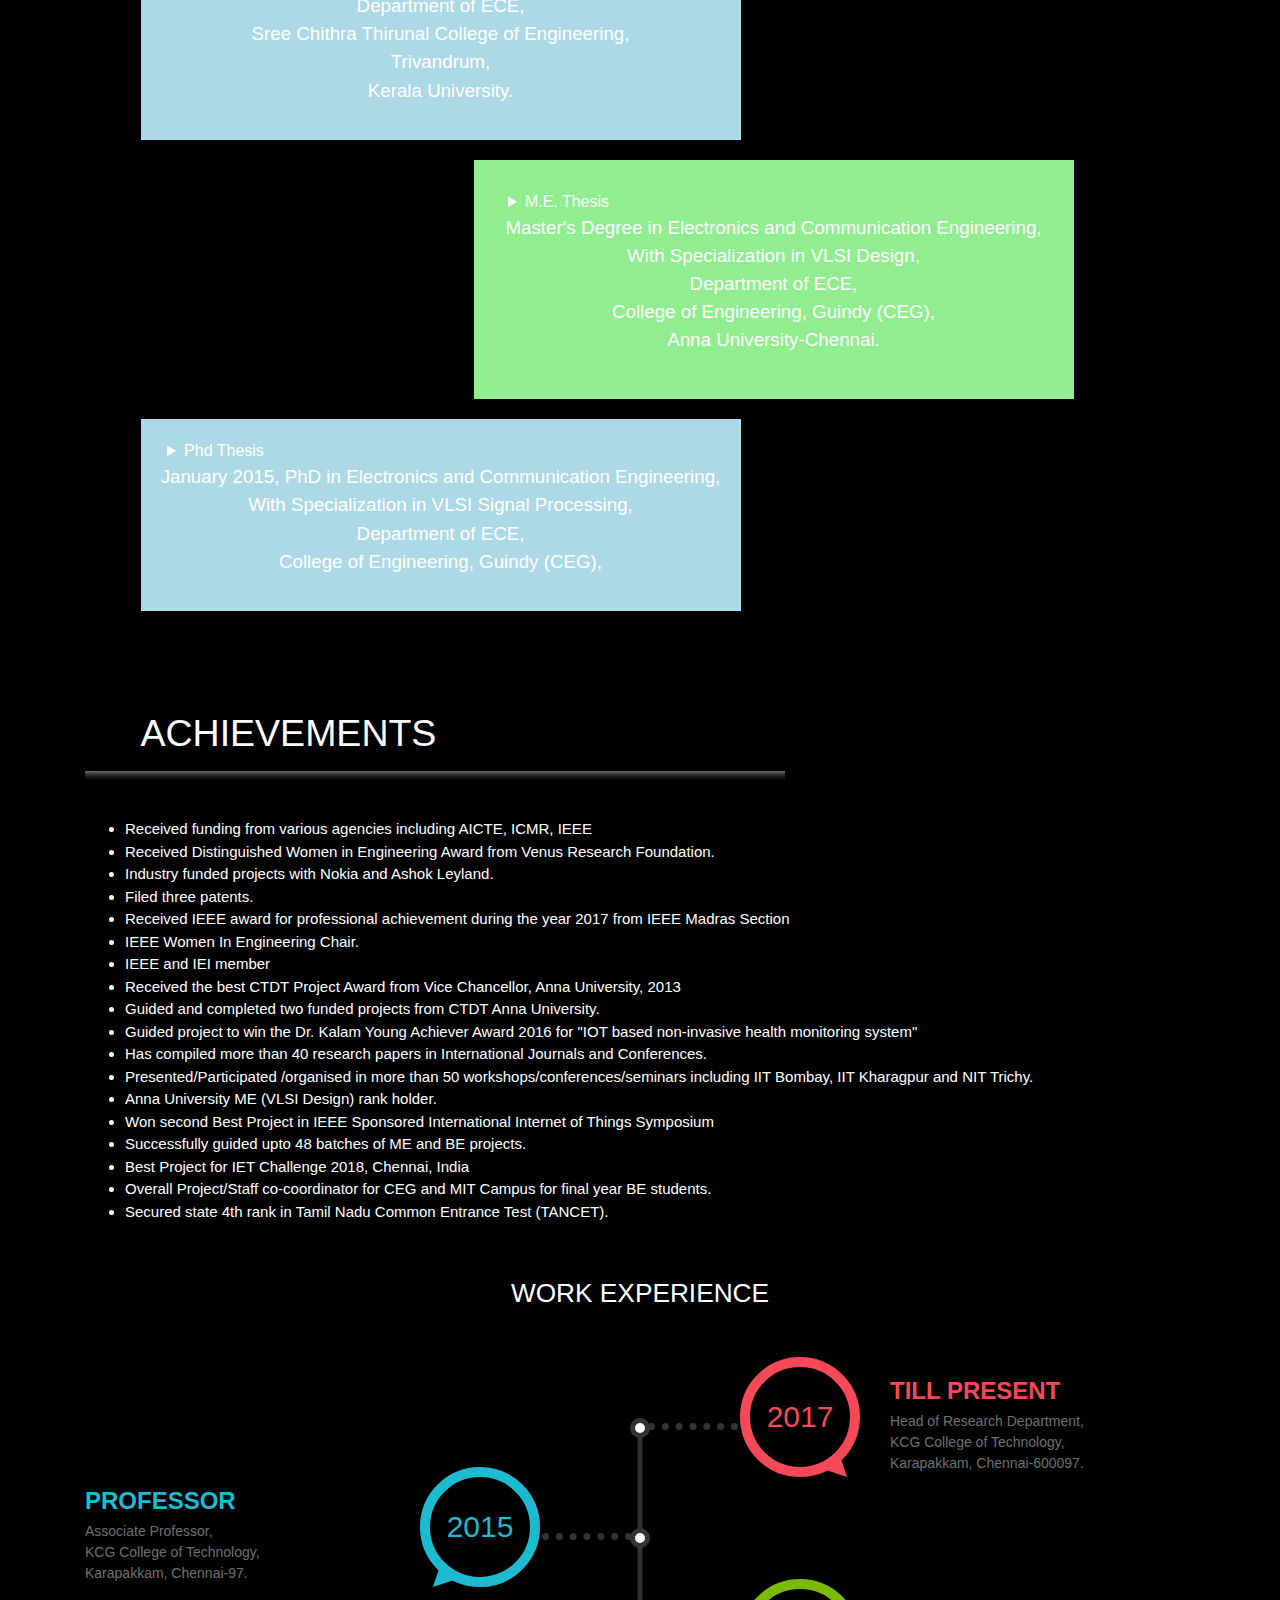
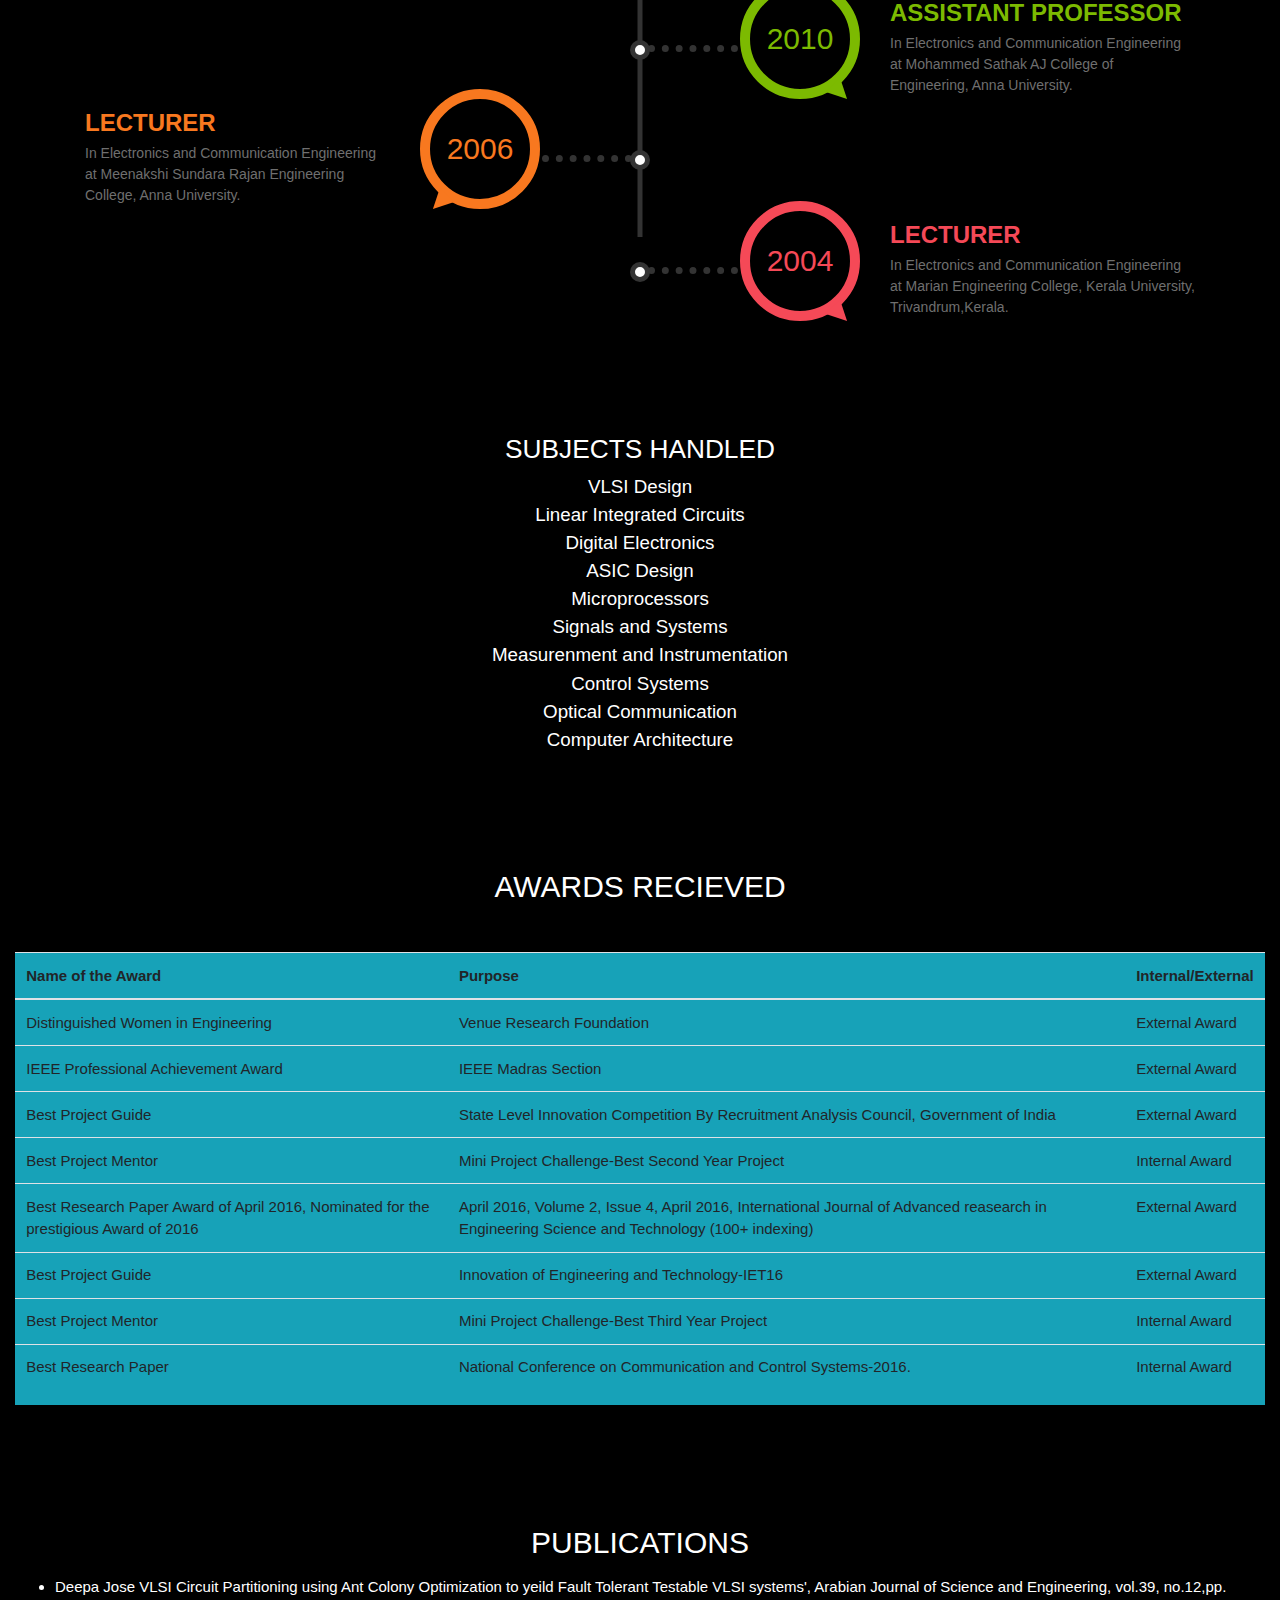
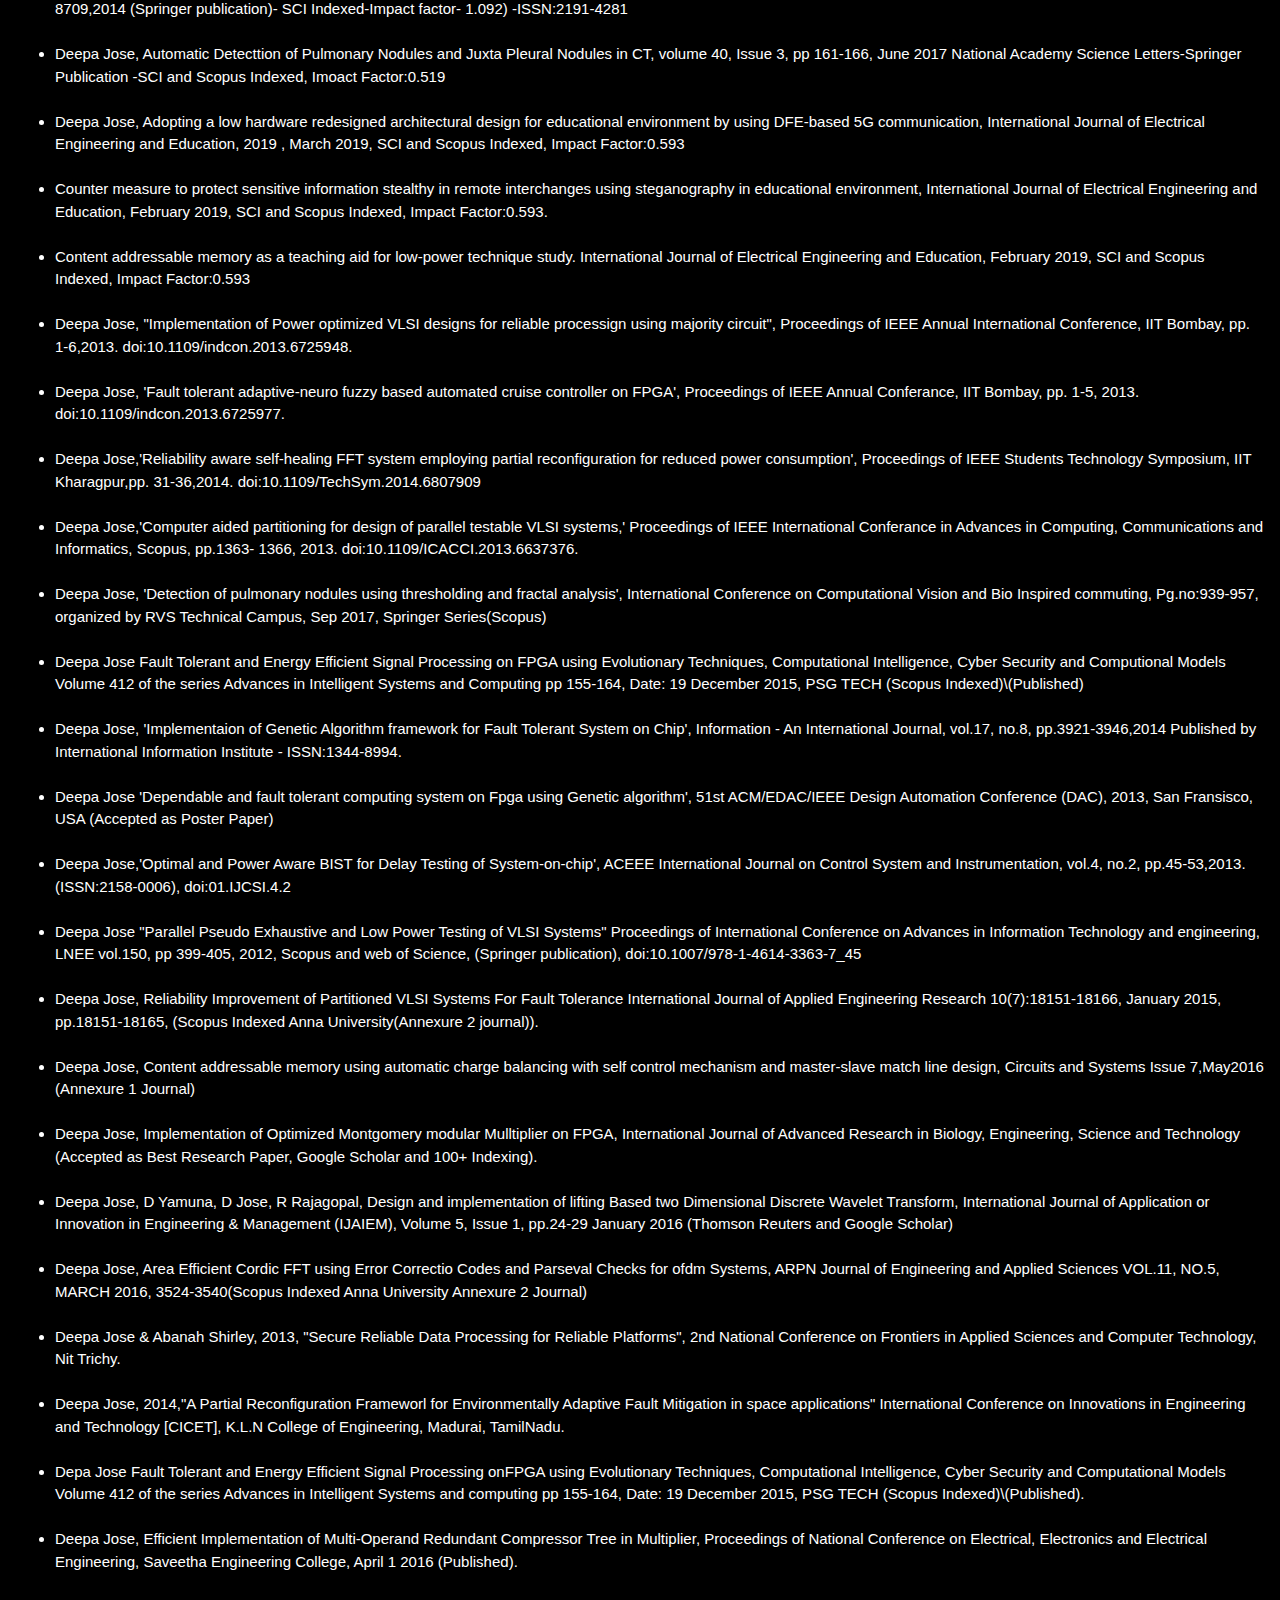
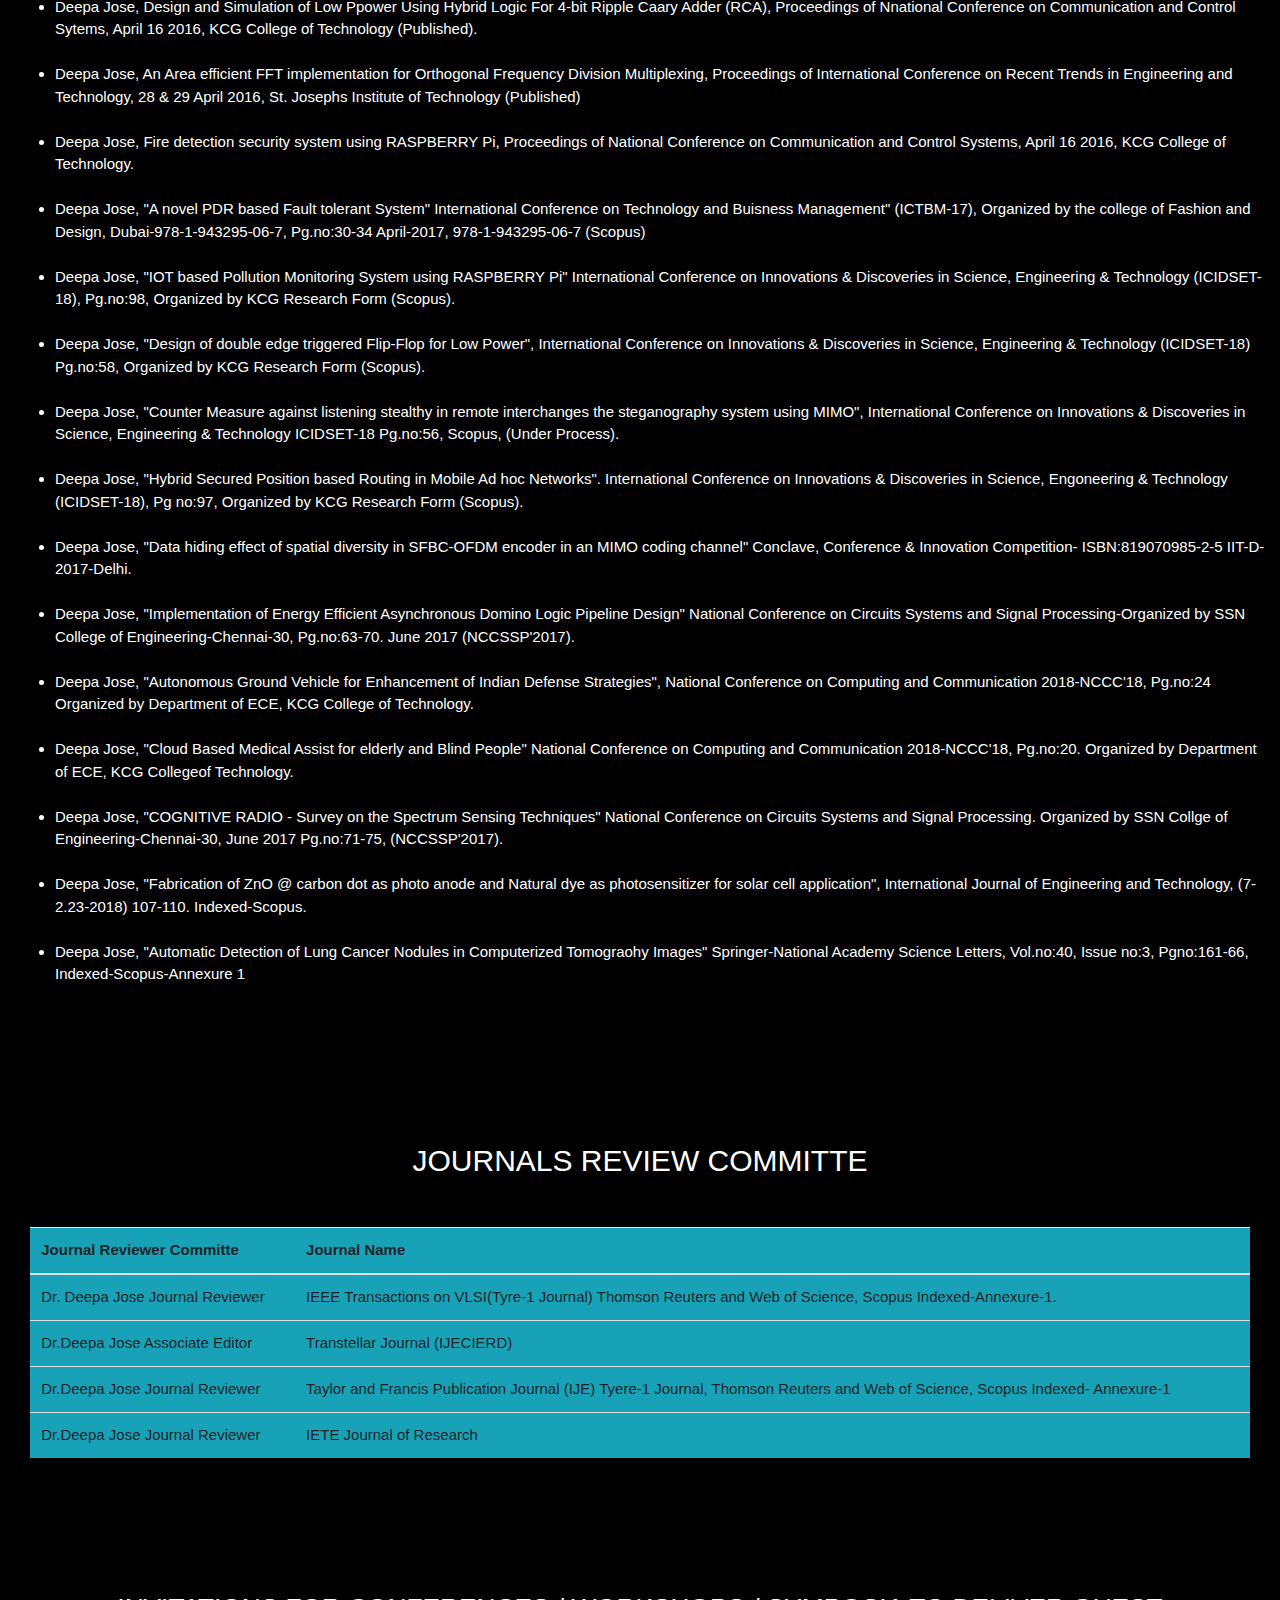
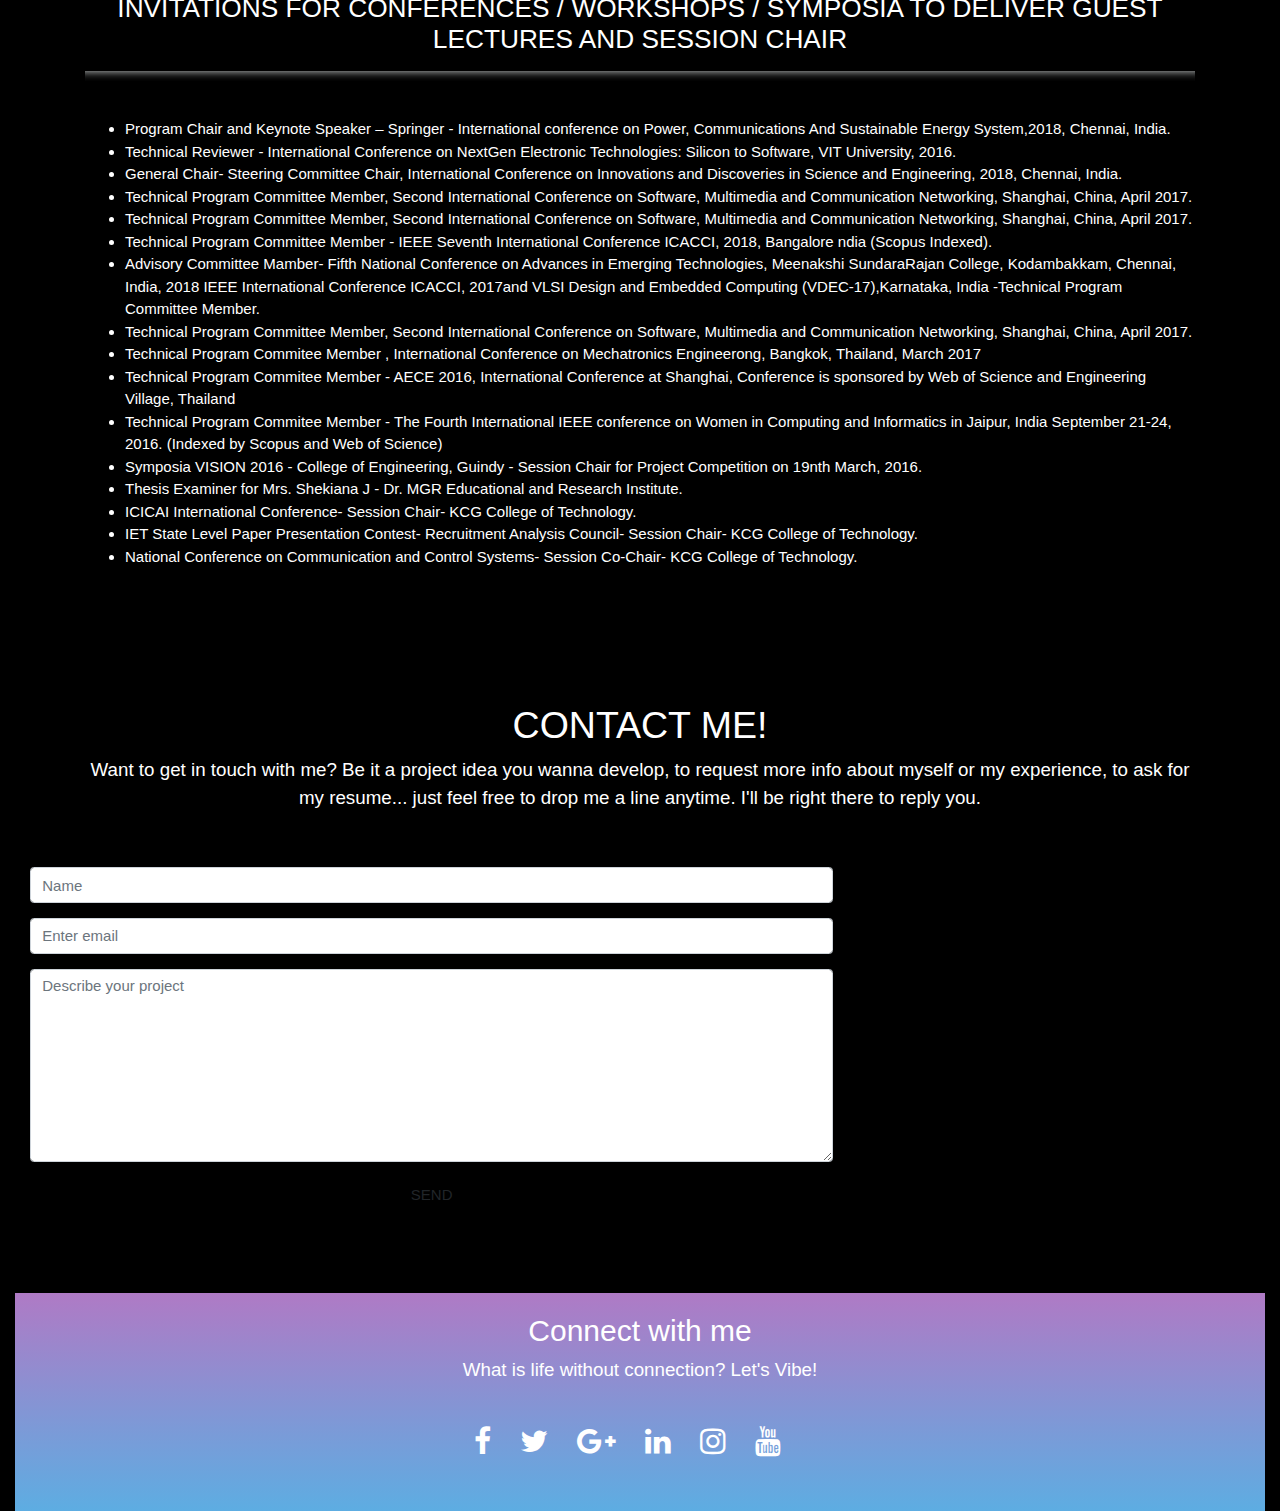
==== commit 50be9c8a: "Update index.html" ====
--- a/index.html
+++ b/index.html
@@ -16,7 +16,29 @@
   <script src="https://maxcdn.bootstrapcdn.com/bootstrap/4.5.0/js/bootstrap.min.js"></script>
 </head>
 <body data-spy="scroll" data-target="#myScrollspy" data-offset="50" class="dark-mode">
+  <div id="myScrollspy">
+  <div class="bs-example">
+    <nav class="navbar navbar-expand-md navbar-light bg-info fixed-top">
+       <!--  <a href="#" class="navbar-brand">CONTENTS</a> -->
+        <button type="button" class="navbar-toggler" data-toggle="collapse" data-target="#navbarCollapse">
+            <span class="navbar-toggler-icon"></span>
+        </button>
+
+        <div class="collapse navbar-collapse justify-content-between" id="navbarCollapse">
+            <div class="navbar-nav">
+                <a href="#home" class="nav-item nav-link active">Home</a>
+                <a href="#about" class="nav-item nav-link">About</a>
+                <a href="#hon_awa" class="nav-item nav-link">Honours & Awards</a>
+                <a href="#publi" class="nav-item nav-link">Publications</a>
+                <a href="#cont" class="nav-item nav-link">Contact</a>
+            </div>
+        </div>
+    </nav>
+</div>
+</div>
+<!-- --------------- -->
 	<div id="home">
+    <div class="container">
 		 <div class="top_ban">
 		 <h2 class="text-center"> Dr. DEEPA JOSE </h2>
              <p class="lead text-center">Head Research,<br>
@@ -24,7 +46,11 @@
              Karapakkam,Chennai-600097.<br>
              <strong>Email:</strong>deepa.ece@kcgcollege.com</p>
          </div>
-<div class="space"></div>
+       </div>
+
+<div class="space"></div>
+
+<div class="container">
 <div class="row">
 <div class="col-sm-6">
 <img src='https://i.postimg.cc/wBrTHJqn/djose.jpg' border='0' height="380" style="margin-left:15%" alt='Deepa_Jose' class="rounded"></a>
@@ -36,9 +62,11 @@
 	<p class="lead text-center"> I Have worked in leading Engineering Colleges in Chennai and Kerala with a mission to build a strong centre of excellence in learning and research. I am part of the Department of Electronics and Communication Engineering which constitutes both Bachelor's and Master's Degrees in ECE. This helped in providing me with advanced training in pedagogy and industrial knowledge. Also I had closer interactions with several Professional bodies and expose my students to latest development in Engineering and Technology.</p>
 </div>
 </div>
+</div>
 
 <!-- ---------- -->
 <div class="space"></div>
+<div class="container">
 <h3 class="text-center"> REVIEWER</h3>
          	<p class="lead text-center">
          		
@@ -53,8 +81,9 @@
 International Journal of Electronics(Taylor and Francis)<br>
 IETE Journal of Research<br>
 International Conference on Advances in Computing, Communications & Informatics(ICACCI) 2012, 2017, 2018<br>
-Third International Conference on Computing and Network Communications (CoCoNet'19)<r>
+Third International Conference on Computing and Network Communications (CoCoNet'19)<br>
          	</p>
+</div>
 <div class="space"></div>
 
 </div>
@@ -62,6 +91,7 @@
 <!-- About -->
  <div id="about">
 <!-- Educational Qualifications -->
+<div class="container">
 	<div class="int_ban">
 	<h1 class="text-center"> RESEARCH INTERESTS </h1>
 	<p class="lead text-center">Internet of Things, Artificial Intelligence, Biomedical Engineering, Embedded Systems,  Nano devices (Fin FET, Tunnel FET), Soft Computing,  Design  For Testability and Fault Tolerance, Evolvable Hardware, Soft Computing, On-Chip signal processing, CAD for VLSI, Image Processing, Advanced CMOS VLSI design.</p>
@@ -74,7 +104,9 @@
 Short Channel Effects in Scaled CMOS Devices<br>
 The Memory core<br>
 </p>
-<div class="space"></div>
+</div>
+<div class="space"></div>
+<div class="container">
 <h2 class="text-center"> EDUCATIONAL QUALIFICATIONS</h2>
 <div class="BE">
 	<p class="lead text-center">
@@ -84,7 +116,7 @@
 		Trivandrum,<br>
 	Kerala University.</p>
 </div>
-<!--  -->
+
 <div class="ME">
 	<details>
 		<summary> M.E. Thesis </summary>
@@ -96,10 +128,9 @@
 		Department of ECE,<br>
 		College of Engineering, Guindy (CEG),<br>
 	Anna University-Chennai.</p>
-	
 </div>
 <!--  -->
-<div class="PhD">
+  <div class="PhD">
 	<details>
 			<summary>Phd Thesis</summary>
 			<p class="lead text-center">Integerated Framework for Design of Adaptive and Reliable Fault Tolerant System-on-Chip using Partial Dynamic Reconfiguration.</p>
@@ -109,11 +140,12 @@
 		With Specialization in VLSI Signal Processing,<br>
 		Department of ECE,<br>
 		College of Engineering, Guindy (CEG),<br></p>
-		
-	</div>
+  </div>
+</div>
+<!-- --------------------------------- -->
 	<div class="space"></div>
 	<div class="space"></div>
-	<div class="space"></div>
+  <div class="container">
 	<h1 style="margin-left: 5%"> ACHIEVEMENTS</h1>
 	<hr class="style13">
 <br>
@@ -141,7 +173,7 @@
  	<!--  -->
  	<div class="space"></div>
 		 <div class="container">
-            <h4 class="text-center"> WORK EXPERIENCE</h4>
+            <h3 class="text-center"> WORK EXPERIENCE</h3>
             <div class="space"></div>
             <div class="row">
                 <div class="col-md-12">
@@ -212,6 +244,7 @@
 
 				
            <div class="space">
+            <div class="container">
             		<h3 class="text-center"> SUBJECTS HANDLED</h3>
             			<p class="lead text-center">
             			     VLSI Design<br>
@@ -226,6 +259,7 @@
             				Computer Architecture<br>
             			</p>
             		</div>
+              </div>
     <!--  -->
     <!-- -------------- -->
     <!-- awards -->
@@ -233,7 +267,7 @@
     <div class="space"></div>
     <div id="hon_awa">
 
-<div class="container">
+<div class="container-fluid">
   <h2 class="text-center">AWARDS RECIEVED</h2> 
   <div class="space"></div>  
    <div class="table-responsive bg-info">          
@@ -302,6 +336,7 @@
 <div class="space"></div>
 <div class="space"></div>
      <div class="space"></div>   
+     <div class="container-fluid">
       <div id="publi">   
       <h2 class="text-center">PUBLICATIONS</h2>
 
@@ -387,12 +422,13 @@
 			<li> Deepa Jose, "Automatic Detection of Lung Cancer Nodules in Computerized Tomograohy Images" Springer-National Academy Science Letters, Vol.no:40, Issue no:3, Pgno:161-66, Indexed-Scopus-Annexure 1</li><br>
 		</ul>
 	</p>
+</div>
 	<div class="space"></div>
 	<div class="space"></div>
 	<div class="space"></div>
 	<!-- --------------- -->
 	<!-- Journal reviewer -->
-	<div class="container">
+	<div class="container-fluid">
 		<h2 class="text-center">JOURNALS REVIEW COMMITTE</h2>
 		<div class="space"></div>
 		<div class="table-responsive">
@@ -428,6 +464,7 @@
 <div class="space"></div>
 <div class="space"></div>
 <div class="space"></div>
+<div class="container">
 <h3 class="text-center">INVITATIONS FOR CONFERENCES / WORKSHOPS / SYMPOSIA TO DELIVER GUEST LECTURES AND SESSION CHAIR</h3>
 <hr class="style12">
 <br>
@@ -452,7 +489,7 @@
         <li>IET State Level Paper Presentation Contest- Recruitment Analysis Council- Session Chair- KCG College of Technology.</li>
         <li>National Conference on Communication and Control Systems- Session Co-Chair- KCG College of Technology.</li>
         </ul>
-
+</div>
 	<!-- --------- -->
     </div>
 <!--  -->
@@ -463,9 +500,12 @@
  	<div class="space"></div>
  	<div class="space"></div>
  	<div class="space"></div>
+  <div class="container">
  		<h1 class="text-center"> CONTACT ME!</h1>
  		 <p class="lead text-center"> Want to get in touch with me? Be it a project idea you wanna develop, to request more info about myself or my experience, to ask for my resume... just feel free to drop me a line anytime. I'll be right there to reply you.</p>
+    </div>
       <div class="space"></div>
+      <div class="container-fluid">
       <div class="col-xs-12 col-md-8">
         <form role="form">
           <div class="form-group has-feedback">
@@ -487,11 +527,13 @@
           <input type="submit" value="Send" class="btn btn-default btn-block">
         </form>
       </div>
+    </div>
       <!--  --> 
       <!--  -->
       <!--  -->
       <div class="space"></div>
       <div class="space"></div>
+      <div class="container-fluid">
       	<div class="bottom_ban">
       <h2>Connect with me</h2>
       <p class="lead">
@@ -508,5 +550,6 @@
     </div>
   </div>
 </div>
+</div>
 </body>
 </html>
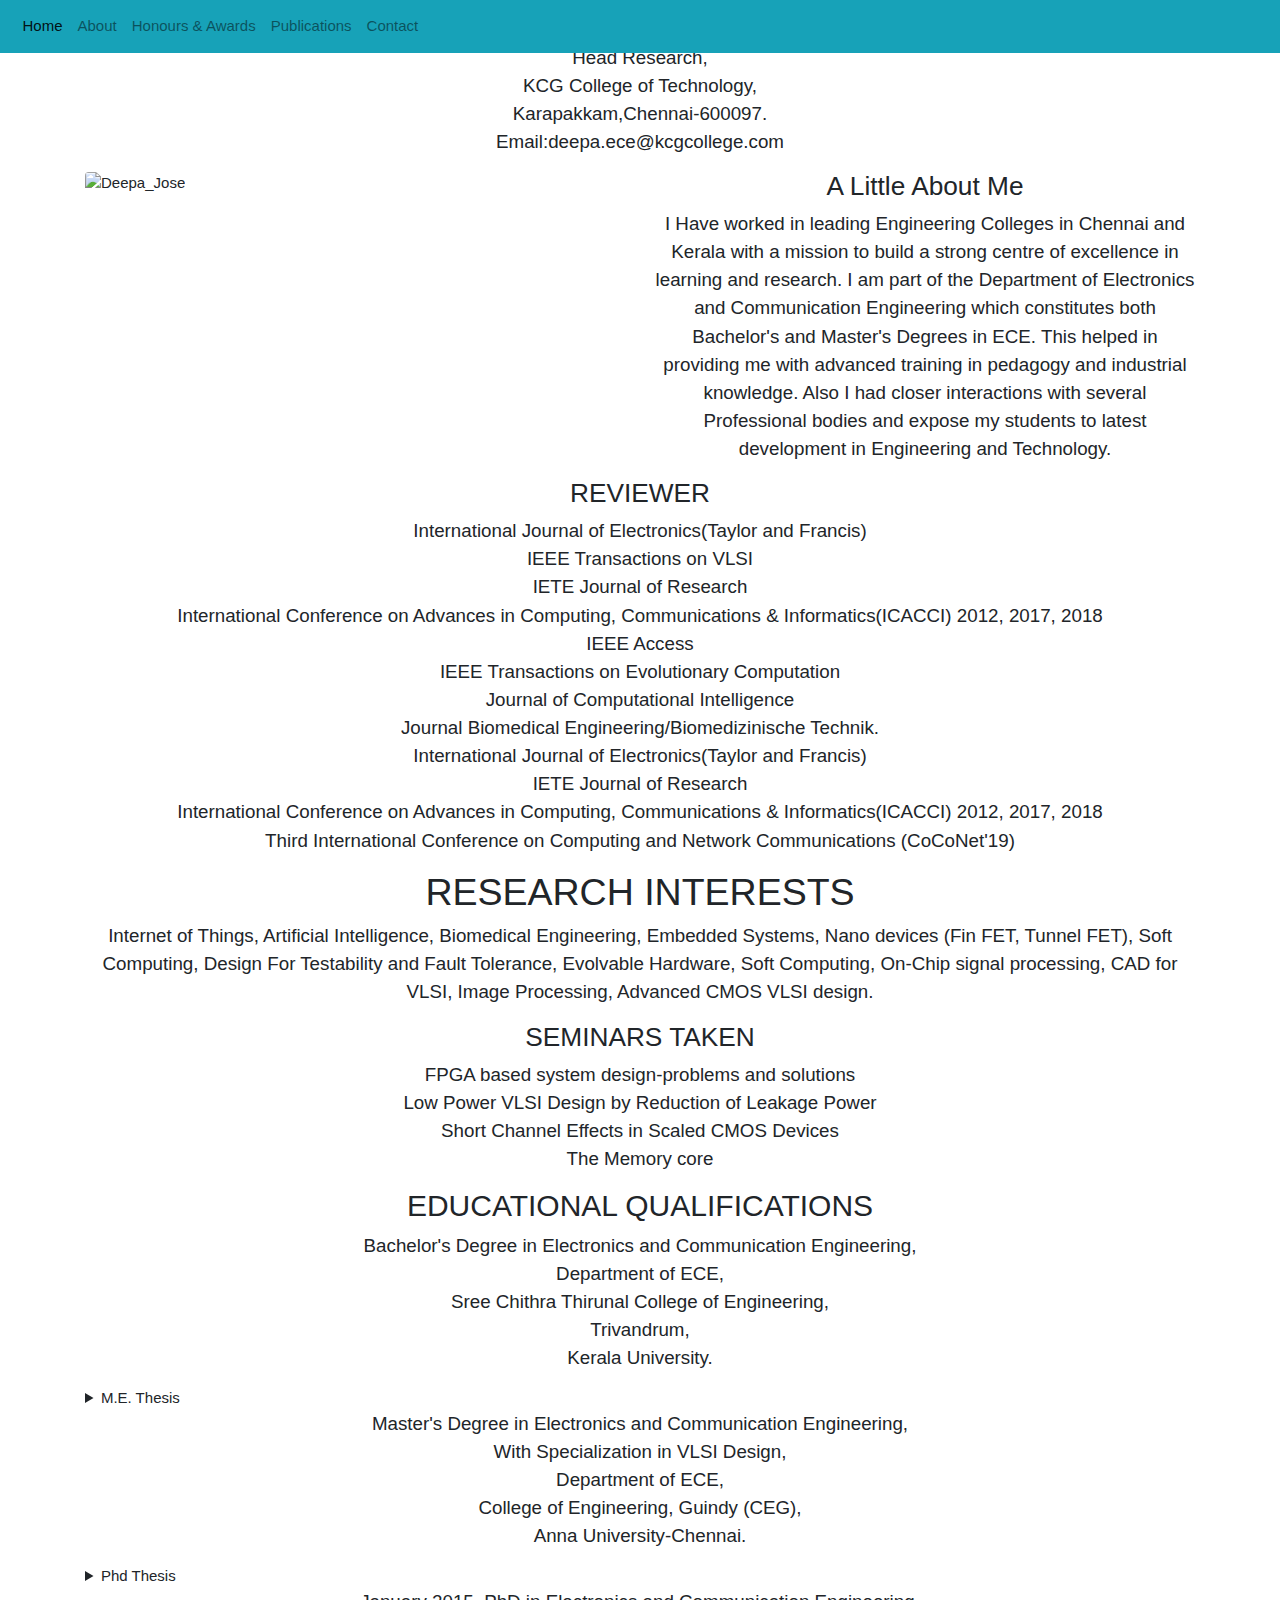
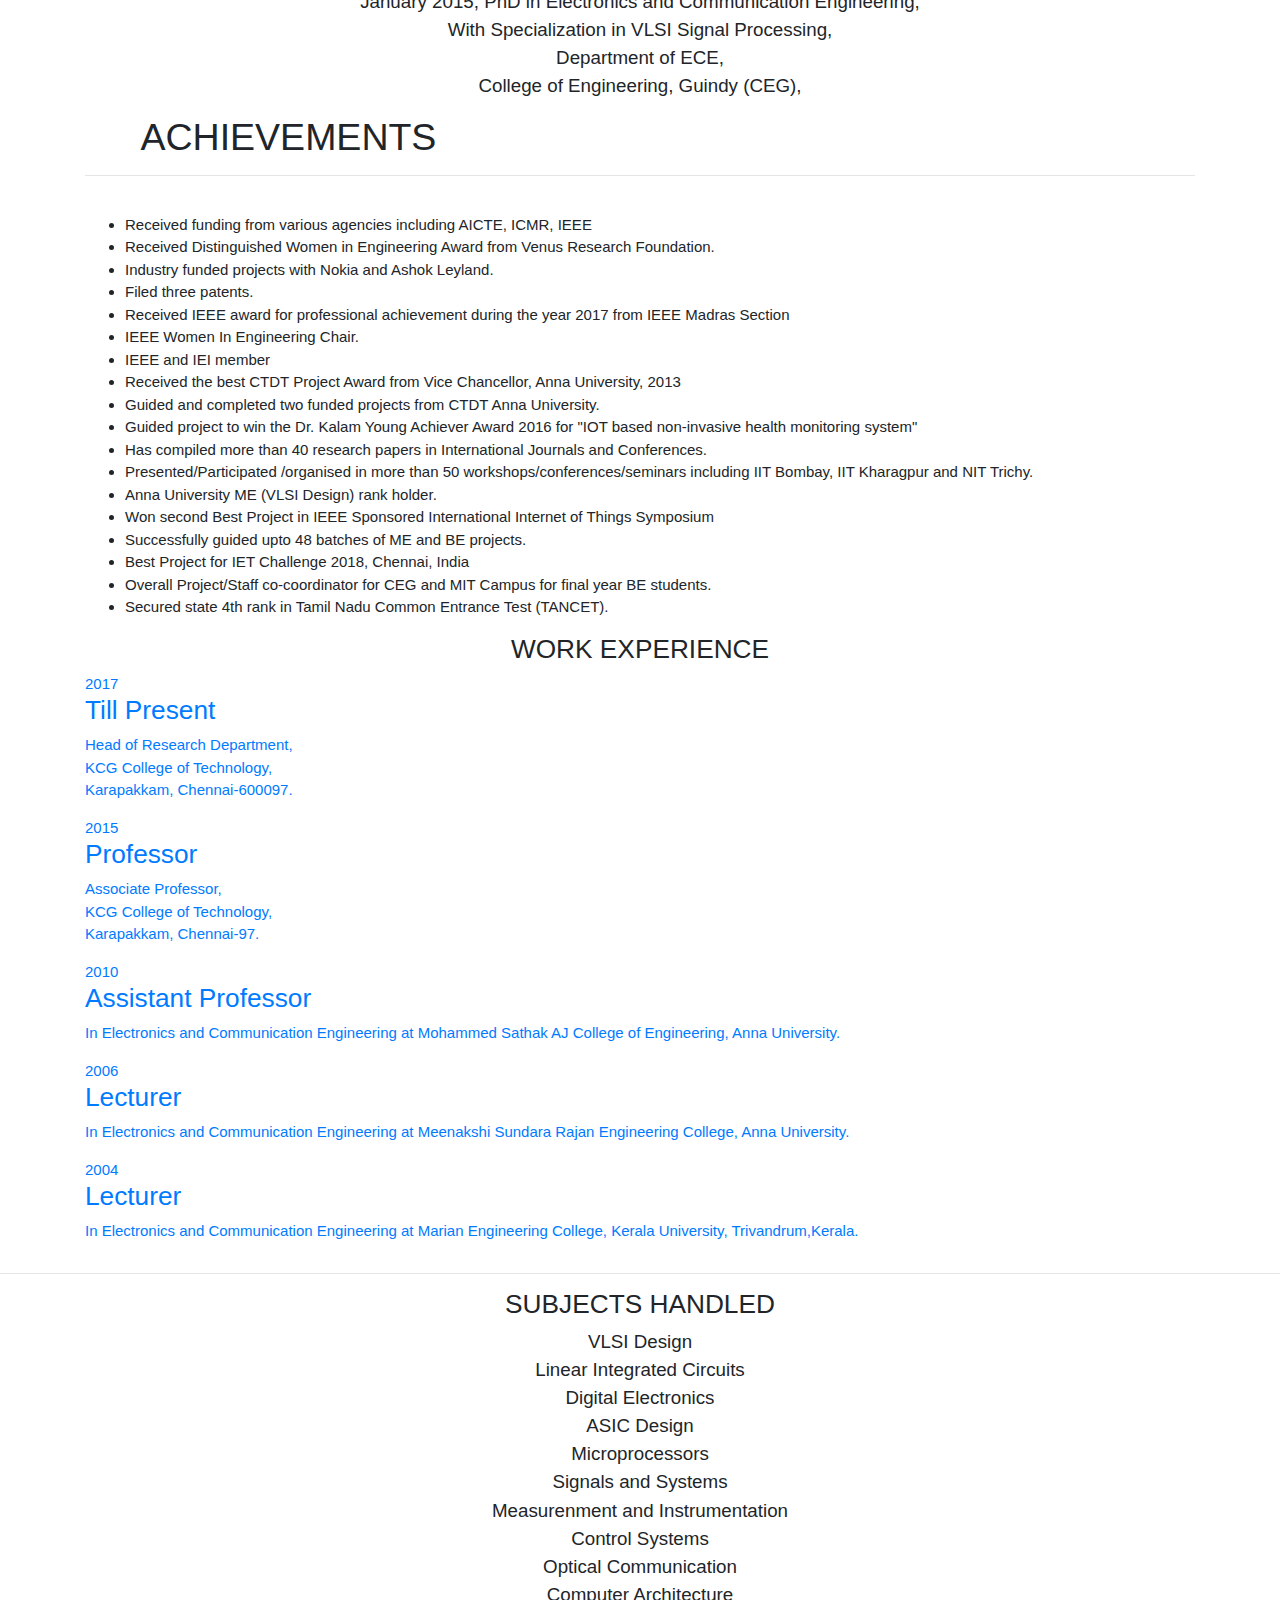
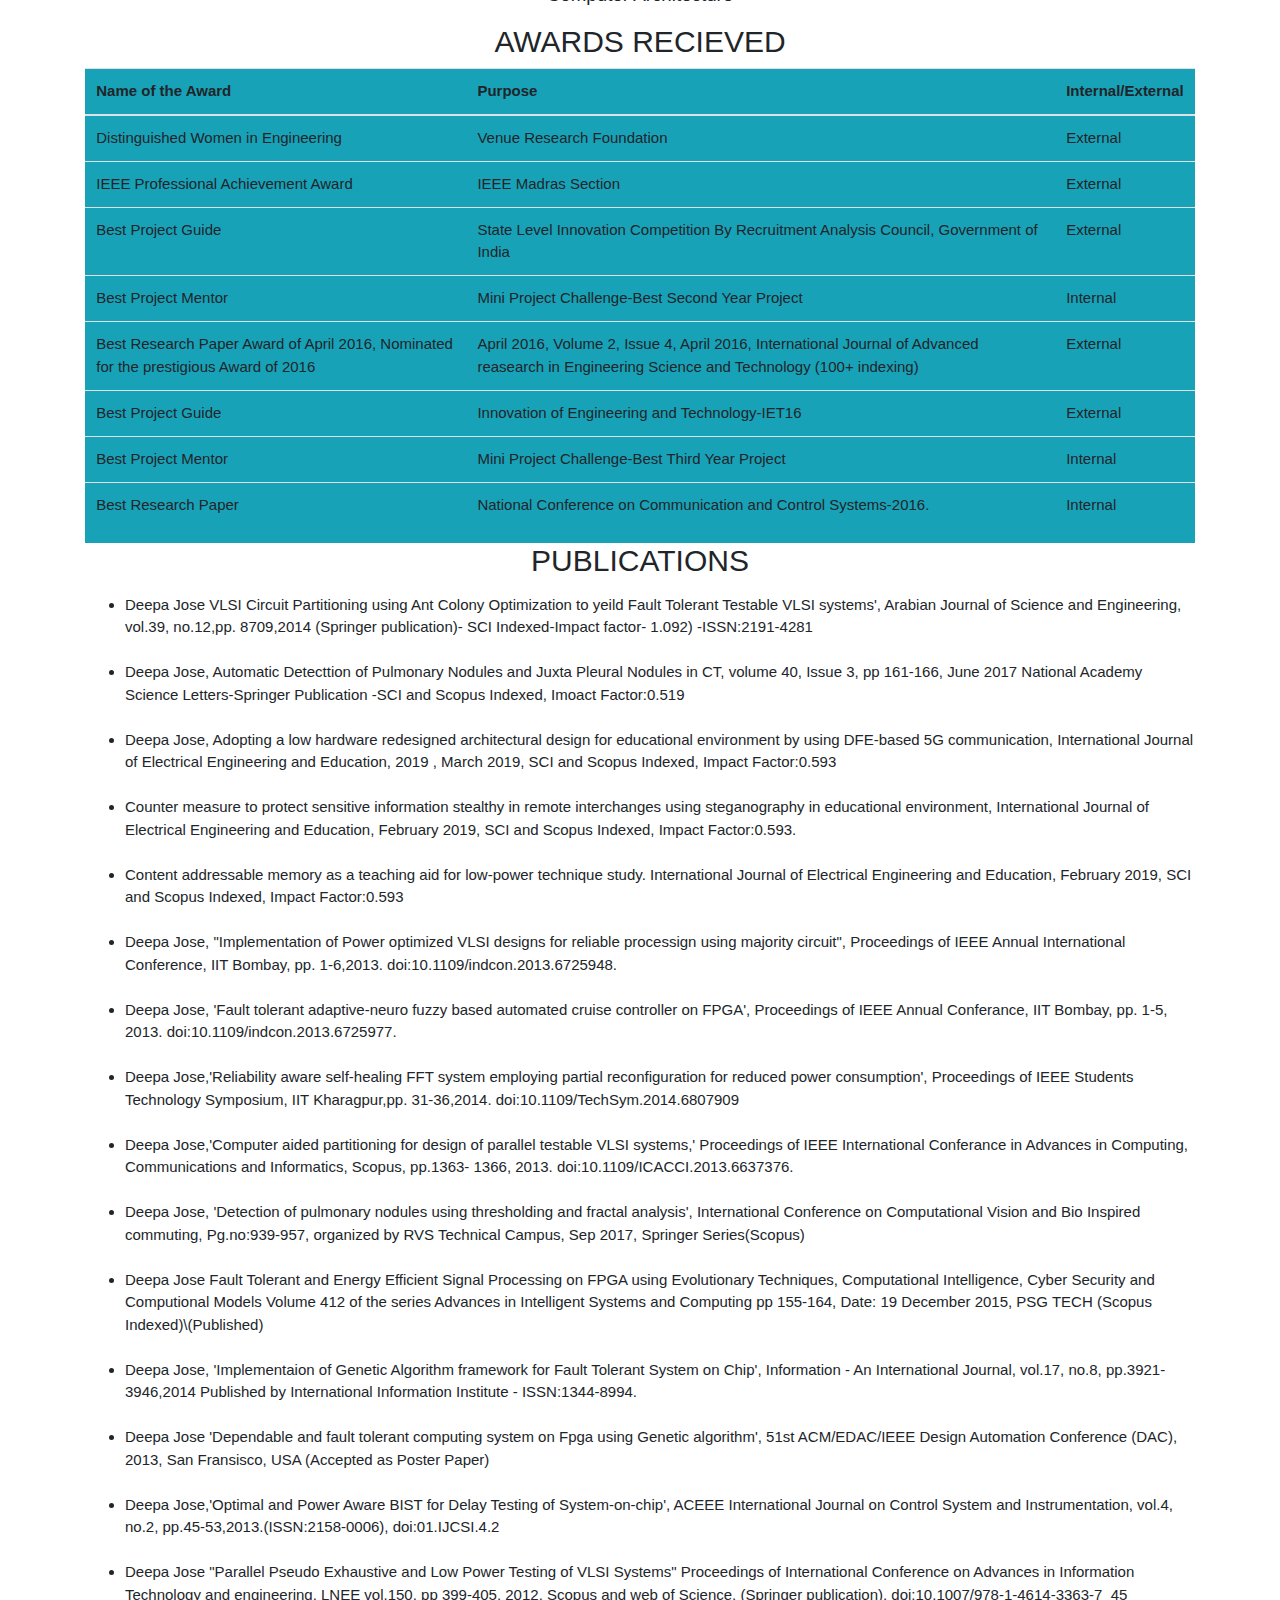
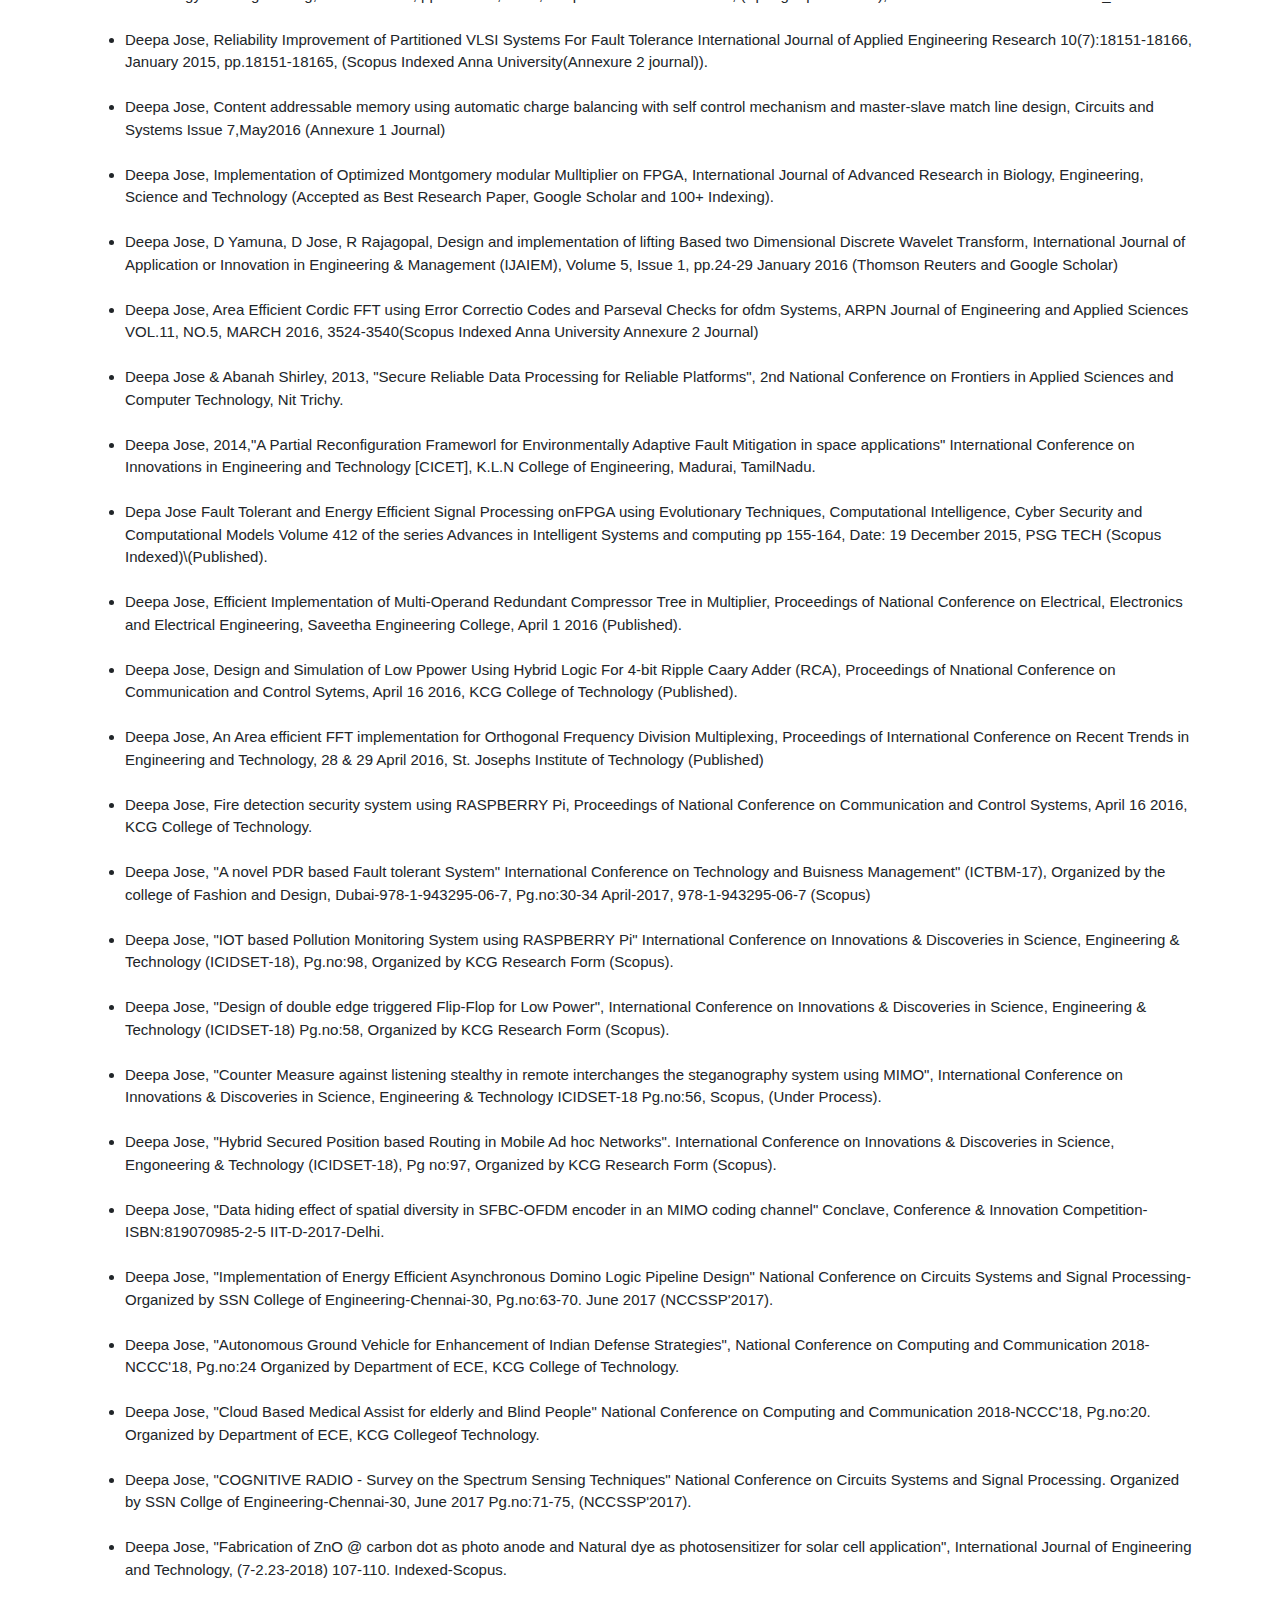
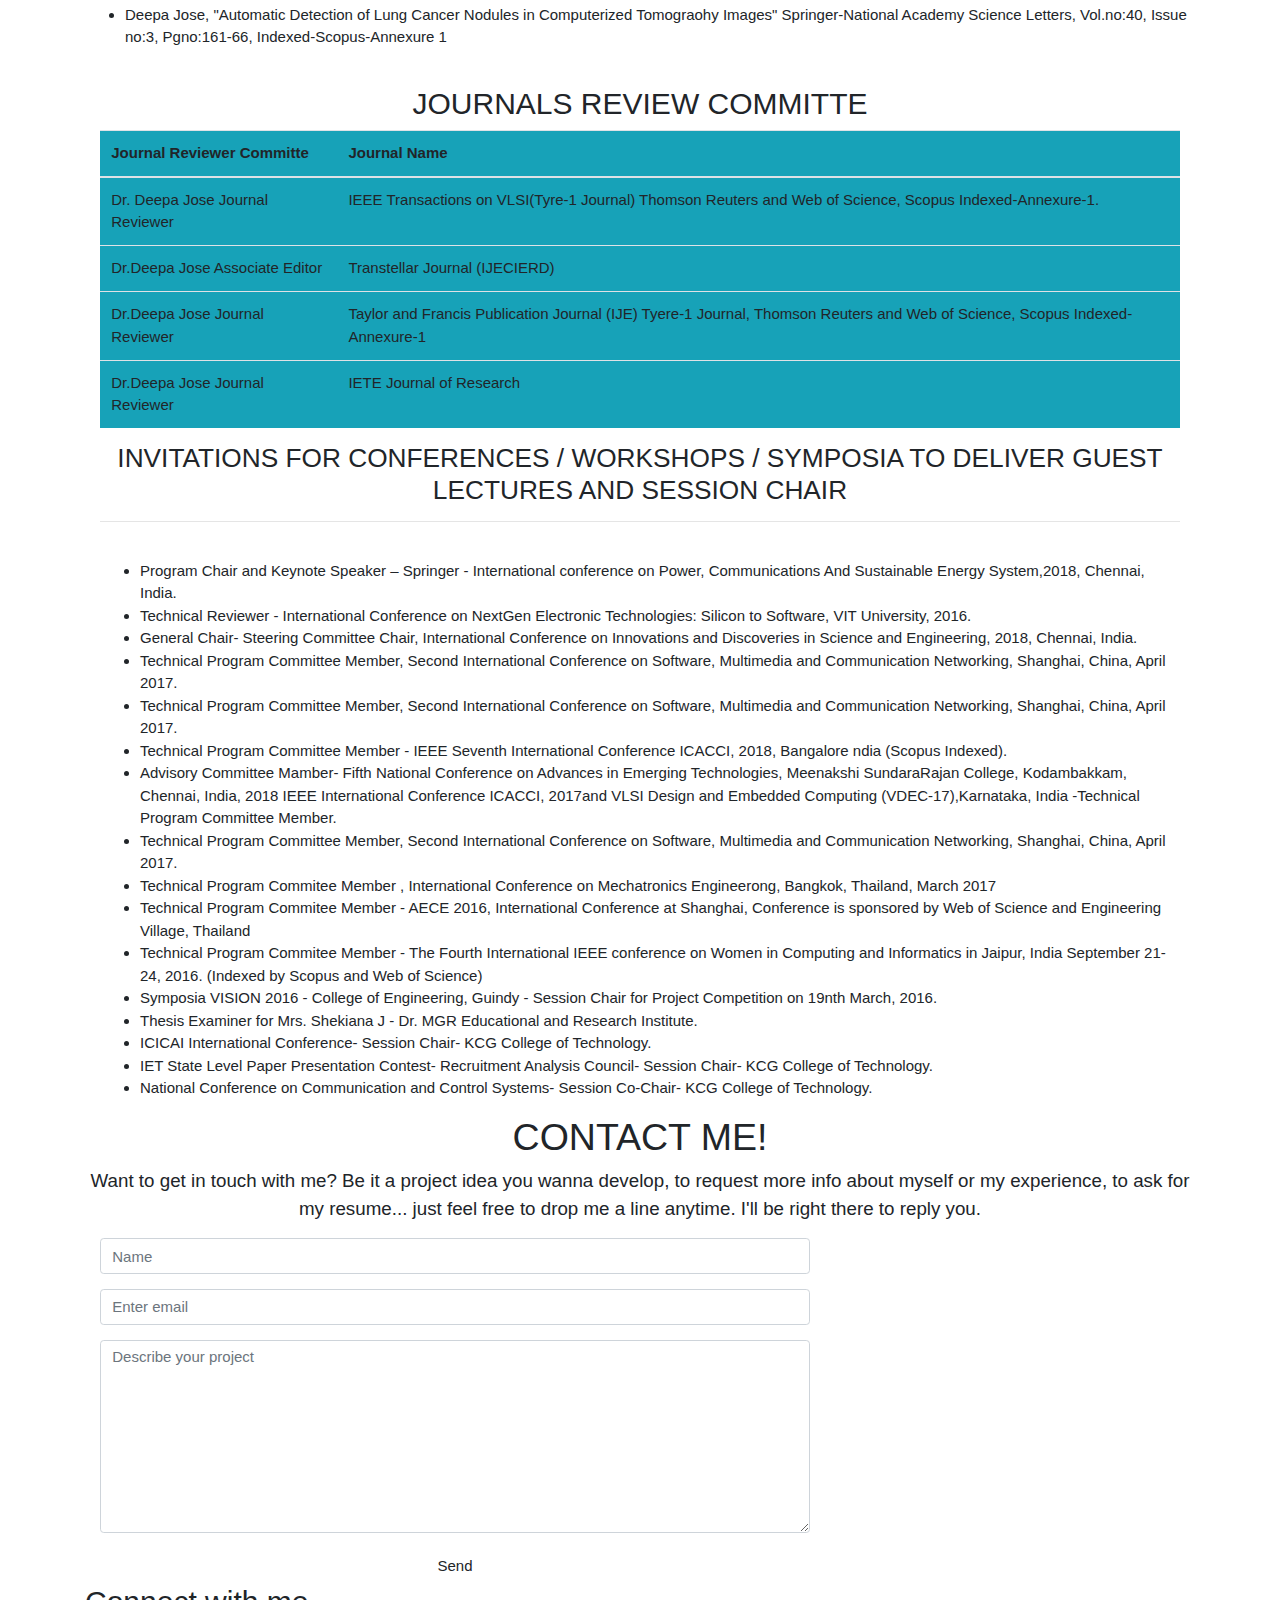
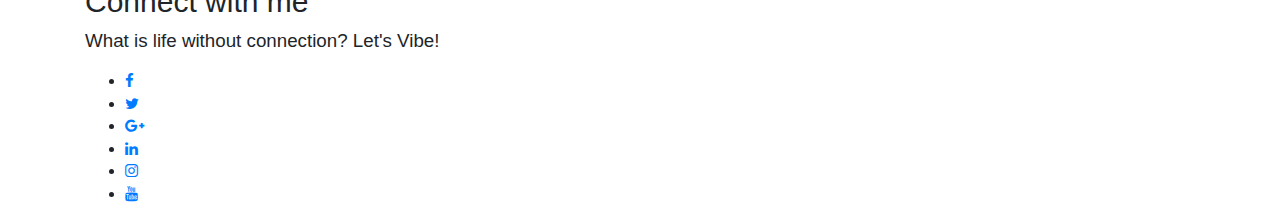
==== commit e06318ce: "Update index.html" ====
--- a/index.html
+++ b/index.html
@@ -5,7 +5,7 @@
   <meta charset="utf-8">
   <meta name="viewport" content="width=device-width, initial-scale=1">
   <!-- Stylesheets -->
-  <link rel="stylesheet" type="text/css" href="css/style.css">
+
   <!--  -->
   <link rel="stylesheet" href="https://www.w3schools.com/w3css/4/w3.css">
   <!--  -->
@@ -17,6 +17,8 @@
 </head>
 <body data-spy="scroll" data-target="#myScrollspy" data-offset="50" class="dark-mode">
   <div id="myScrollspy">
+
+    <div class="container">
   <div class="bs-example">
     <nav class="navbar navbar-expand-md navbar-light bg-info fixed-top">
        <!--  <a href="#" class="navbar-brand">CONTENTS</a> -->
@@ -36,6 +38,10 @@
     </nav>
 </div>
 </div>
+</div>
+<div class="space"></div>
+<div class="space"></div>
+<div class="space"></div>
 <!-- --------------- -->
 	<div id="home">
     <div class="container">
@@ -53,7 +59,7 @@
 <div class="container">
 <div class="row">
 <div class="col-sm-6">
-<img src='https://i.postimg.cc/wBrTHJqn/djose.jpg' border='0' height="380" style="margin-left:15%" alt='Deepa_Jose' class="rounded"></a>
+<img src='https://i.postimg.cc/wBrTHJqn/djose.jpg' border='0' height="380" alt='Deepa_Jose' class="rounded"></a>
 </div>
 <div class="col-sm-6">
 	<div class="space"></div>
@@ -267,7 +273,7 @@
     <div class="space"></div>
     <div id="hon_awa">
 
-<div class="container-fluid">
+<div class="container">
   <h2 class="text-center">AWARDS RECIEVED</h2> 
   <div class="space"></div>  
    <div class="table-responsive bg-info">          
@@ -284,42 +290,42 @@
       <tr>
         <td> Distinguished Women in Engineering</td>
         <td> Venue Research Foundation</td>
-        <td>External Award</td>
+        <td>External</td>
       </tr>
       <tr>
       	<td>IEEE Professional Achievement Award</td>
       	<td>IEEE Madras Section</td>
-      	<td>External Award</td>
+      	<td>External</td>
       </tr>
       <tr>
       	<td>Best Project Guide</td>
       	<td> State Level Innovation Competition By Recruitment Analysis Council, Government of India</td>
-      	<td>External Award</td>
+      	<td>External</td>
       </tr>
       <tr>
       	<td>Best Project Mentor</td>
       	<td>Mini Project Challenge-Best Second Year Project</td>
-      	<td>Internal Award</td>
+      	<td>Internal</td>
       </tr>
       <tr>
       	<td> Best Research Paper Award of April 2016, Nominated for the prestigious Award of 2016</td>
       	<td>April 2016, Volume 2, Issue 4, April 2016, International Journal of Advanced reasearch in Engineering Science and Technology (100+ indexing)</td>
-      	<td>External Award</td>
+      	<td>External</td>
       </tr>
       <tr>
       	<td>Best Project Guide</td>
       	<td>Innovation of Engineering and Technology-IET16</td>
-      	<td>External Award</td>
+      	<td>External</td>
       </tr>
       <tr>
       	<td>Best Project Mentor</td>
       	<td> Mini Project Challenge-Best Third Year Project</td>
-      	<td>Internal Award</td>
+      	<td>Internal</td>
       </tr>
       <tr>
       	<td> Best Research Paper</td>
       	<td> National Conference on Communication and Control Systems-2016.</td>
-      	<td>Internal Award</td>
+      	<td>Internal</td>
       </tr>
   </tbody>
   </table>
@@ -336,7 +342,7 @@
 <div class="space"></div>
 <div class="space"></div>
      <div class="space"></div>   
-     <div class="container-fluid">
+     <div class="container">
       <div id="publi">   
       <h2 class="text-center">PUBLICATIONS</h2>
 
@@ -428,7 +434,7 @@
 	<div class="space"></div>
 	<!-- --------------- -->
 	<!-- Journal reviewer -->
-	<div class="container-fluid">
+	<div class="container">
 		<h2 class="text-center">JOURNALS REVIEW COMMITTE</h2>
 		<div class="space"></div>
 		<div class="table-responsive">
@@ -505,7 +511,7 @@
  		 <p class="lead text-center"> Want to get in touch with me? Be it a project idea you wanna develop, to request more info about myself or my experience, to ask for my resume... just feel free to drop me a line anytime. I'll be right there to reply you.</p>
     </div>
       <div class="space"></div>
-      <div class="container-fluid">
+      <div class="container">
       <div class="col-xs-12 col-md-8">
         <form role="form">
           <div class="form-group has-feedback">
@@ -533,7 +539,7 @@
       <!--  -->
       <div class="space"></div>
       <div class="space"></div>
-      <div class="container-fluid">
+      <div class="container">
       	<div class="bottom_ban">
       <h2>Connect with me</h2>
       <p class="lead">
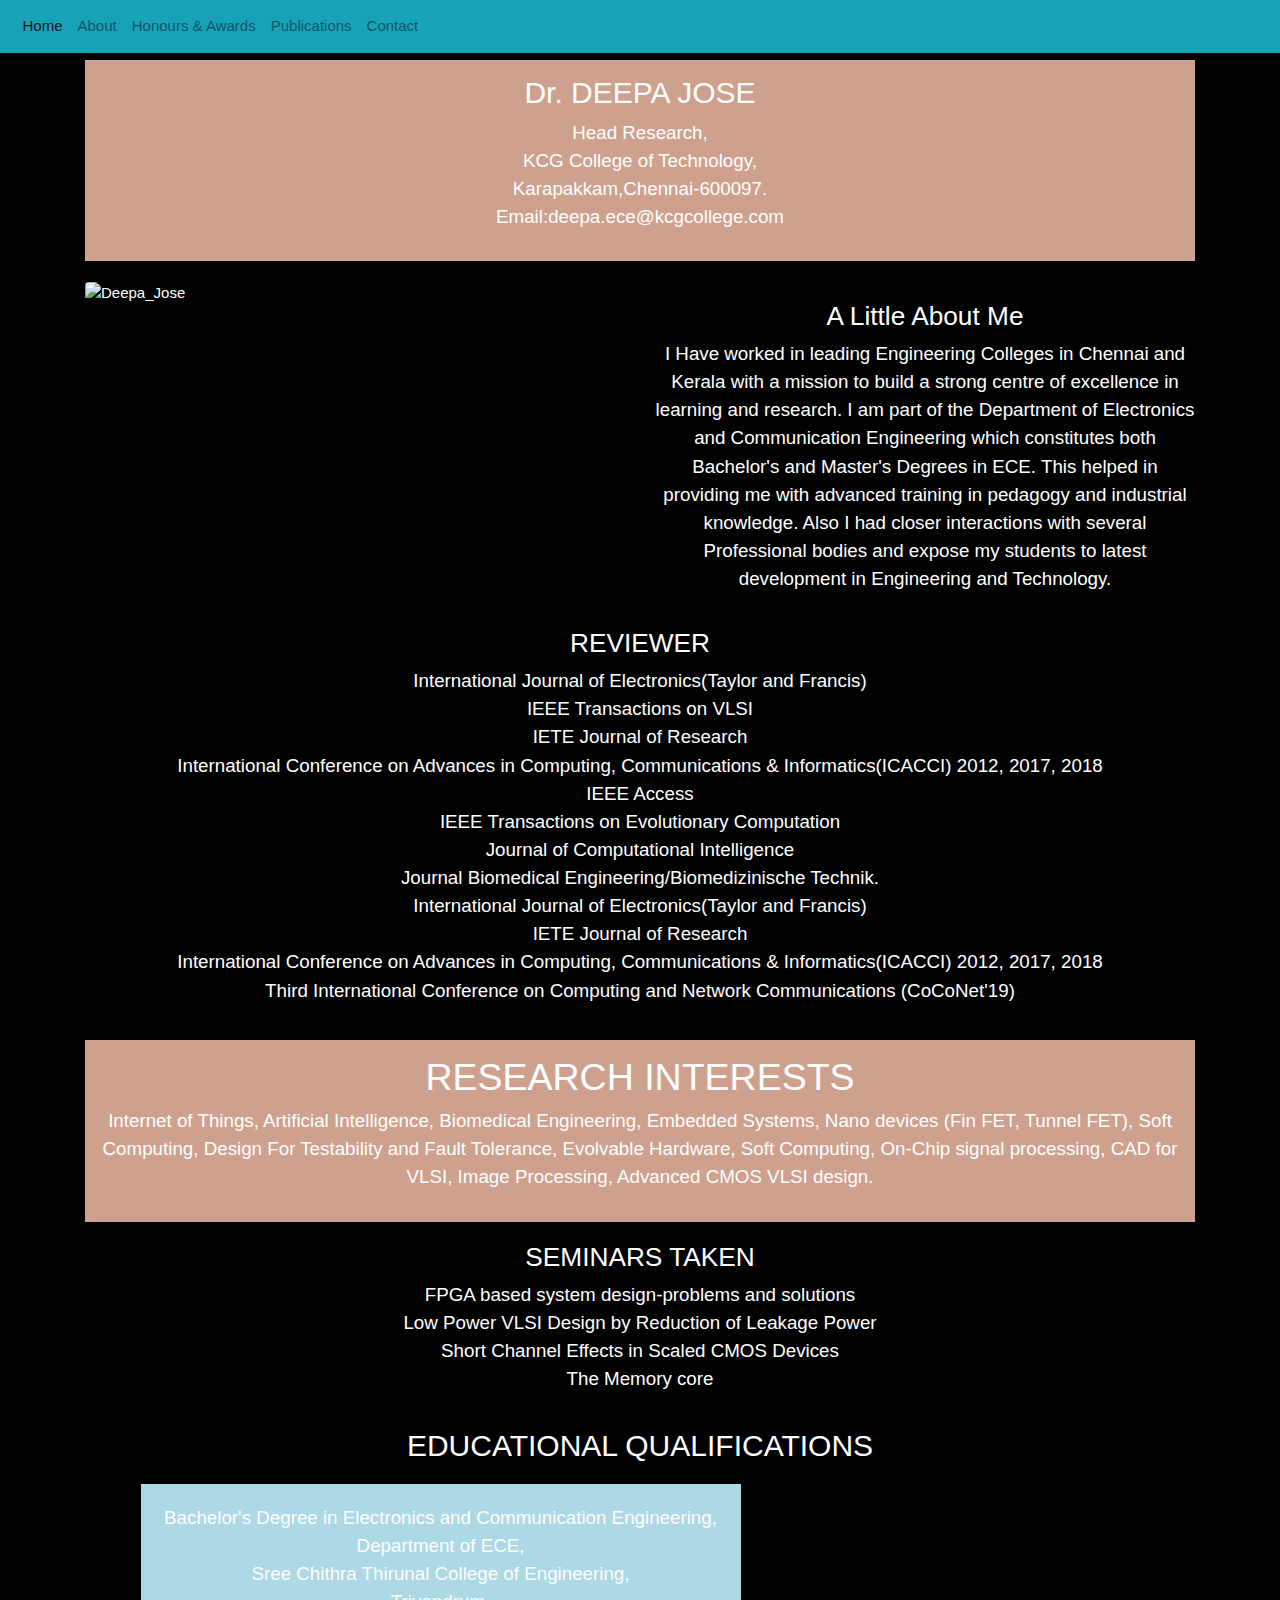
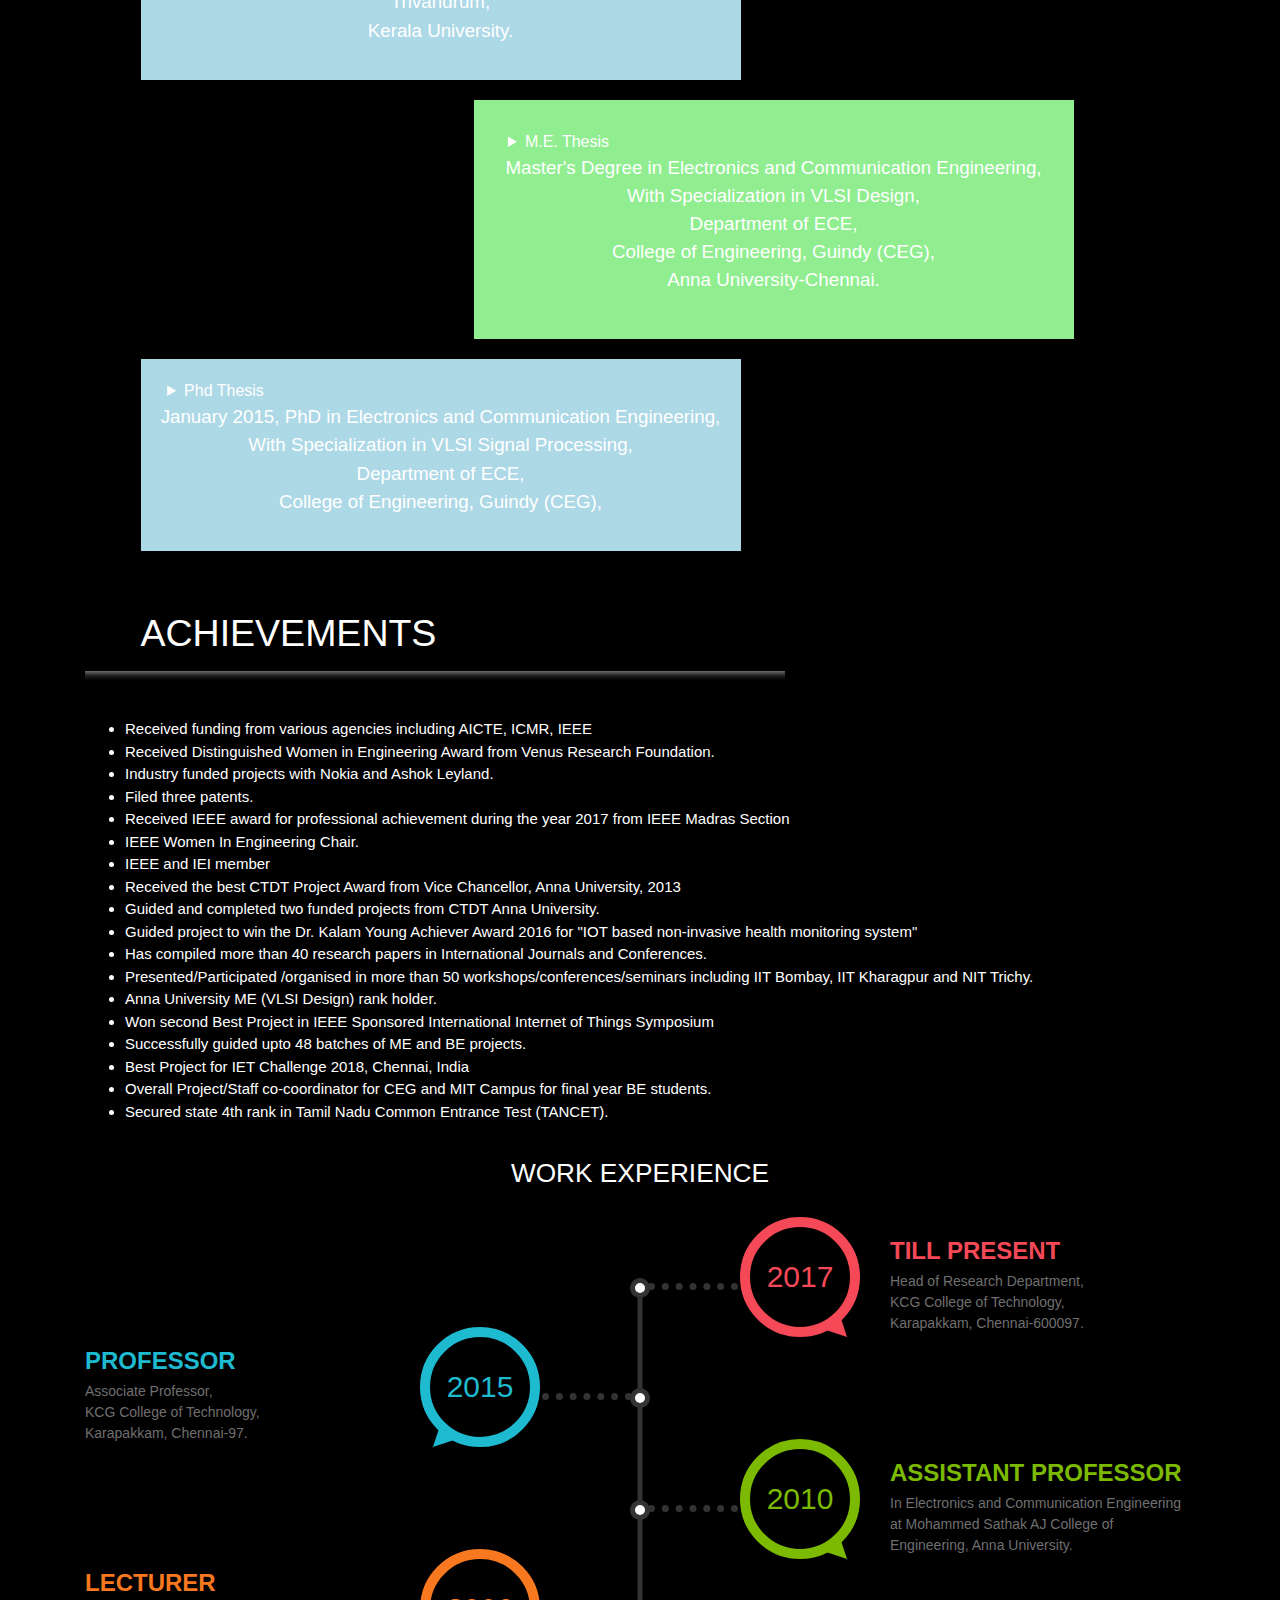
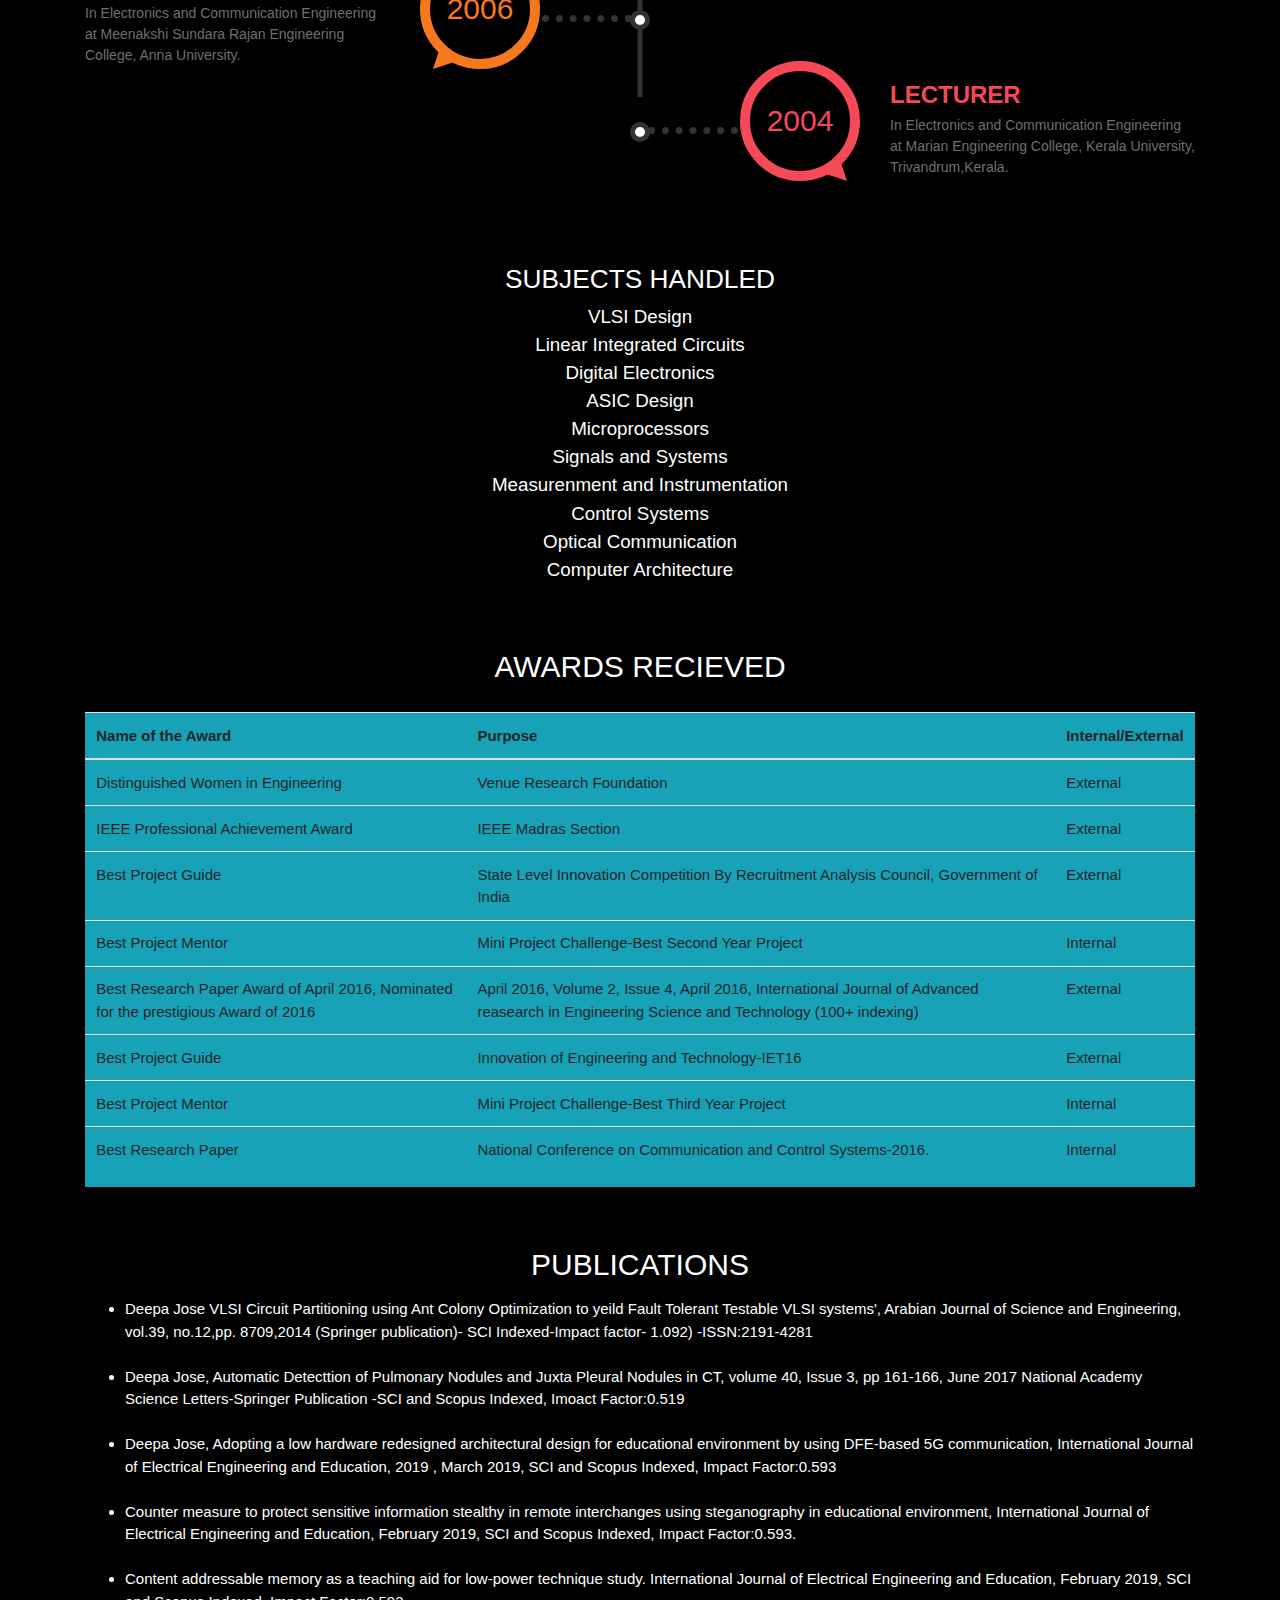
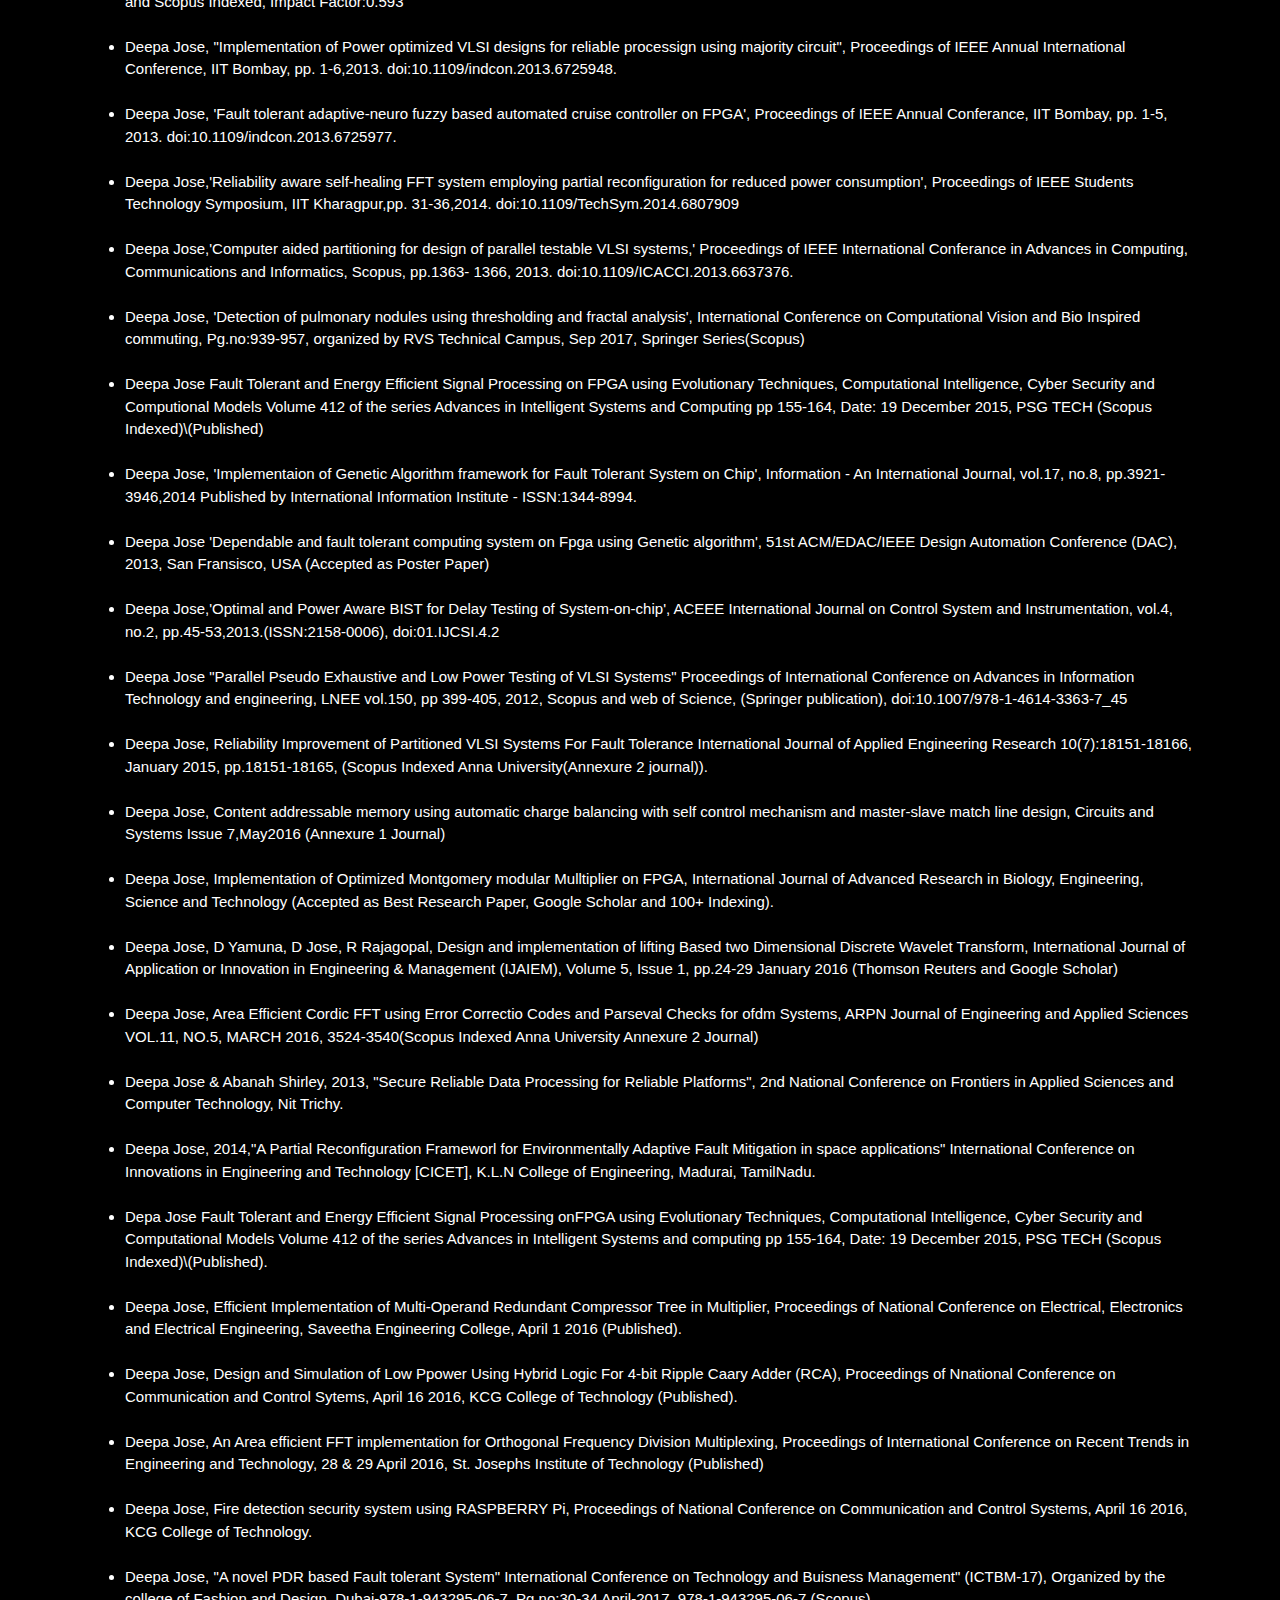
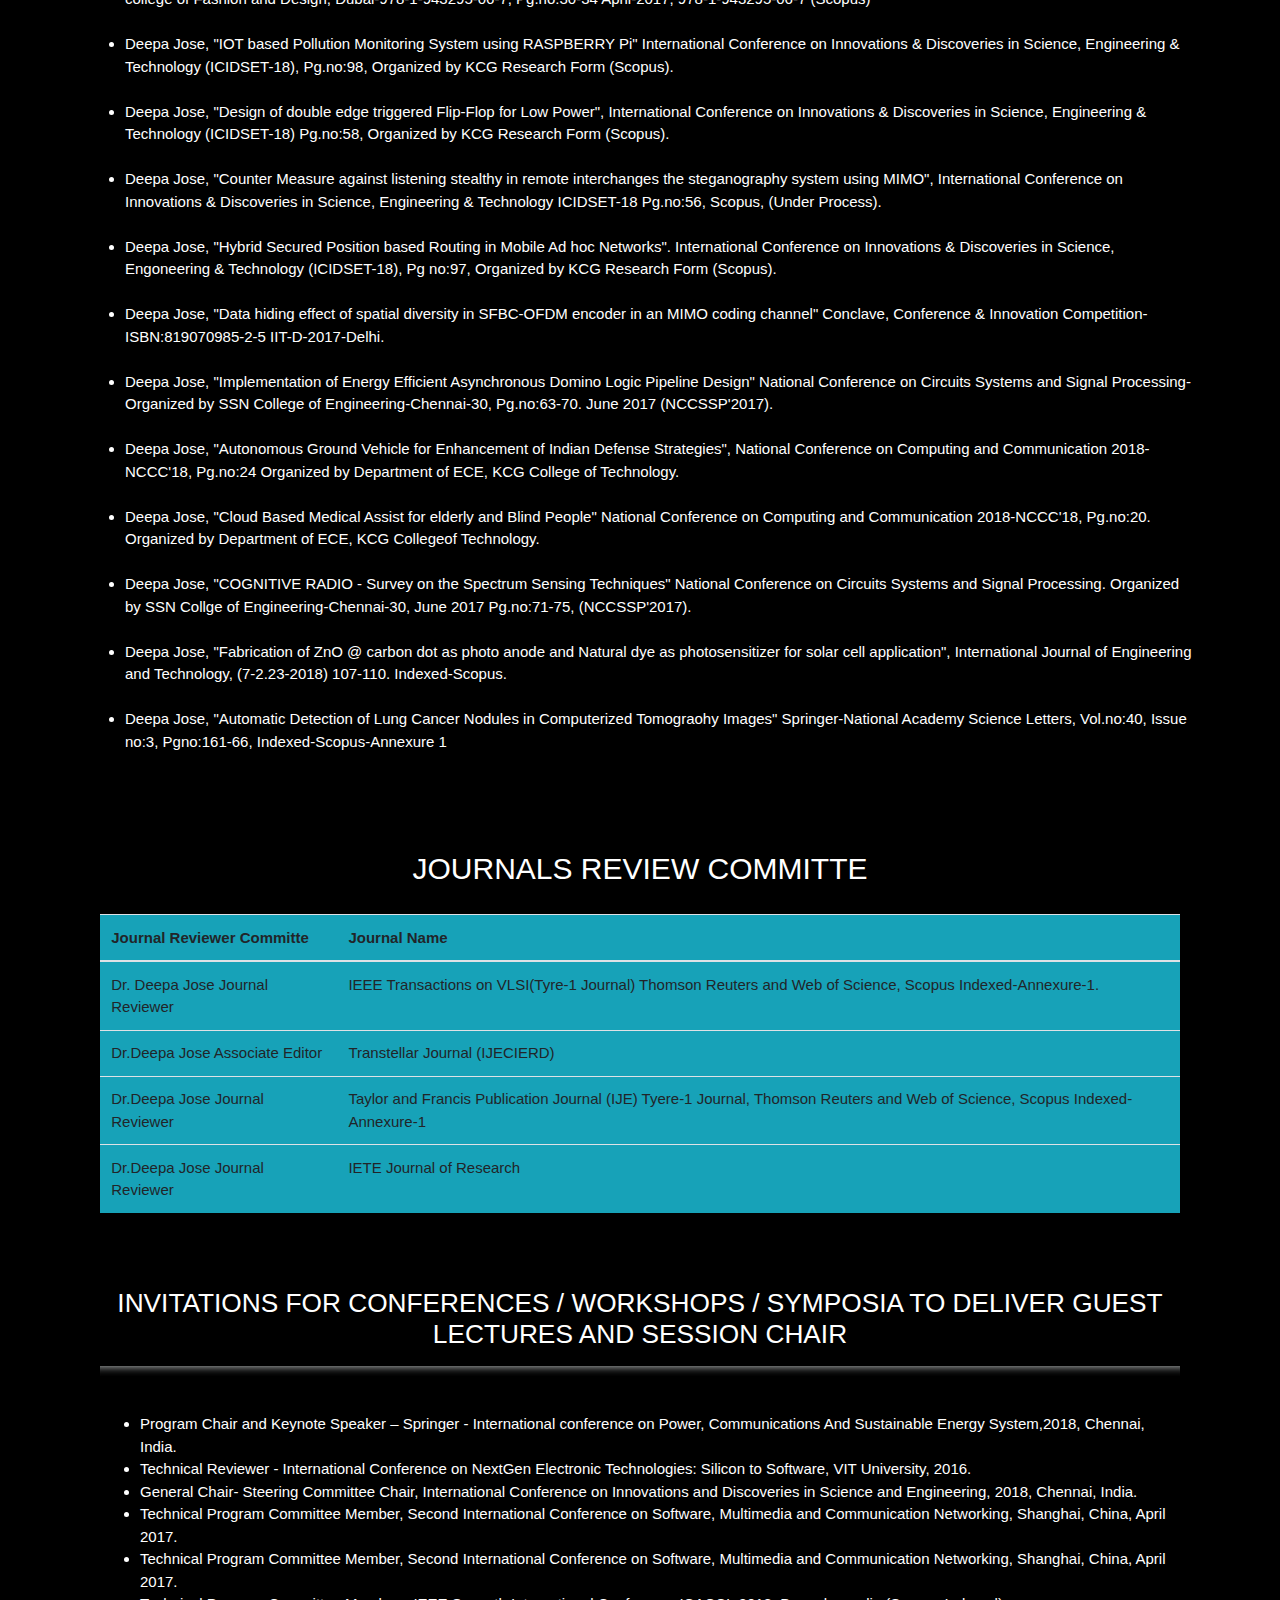
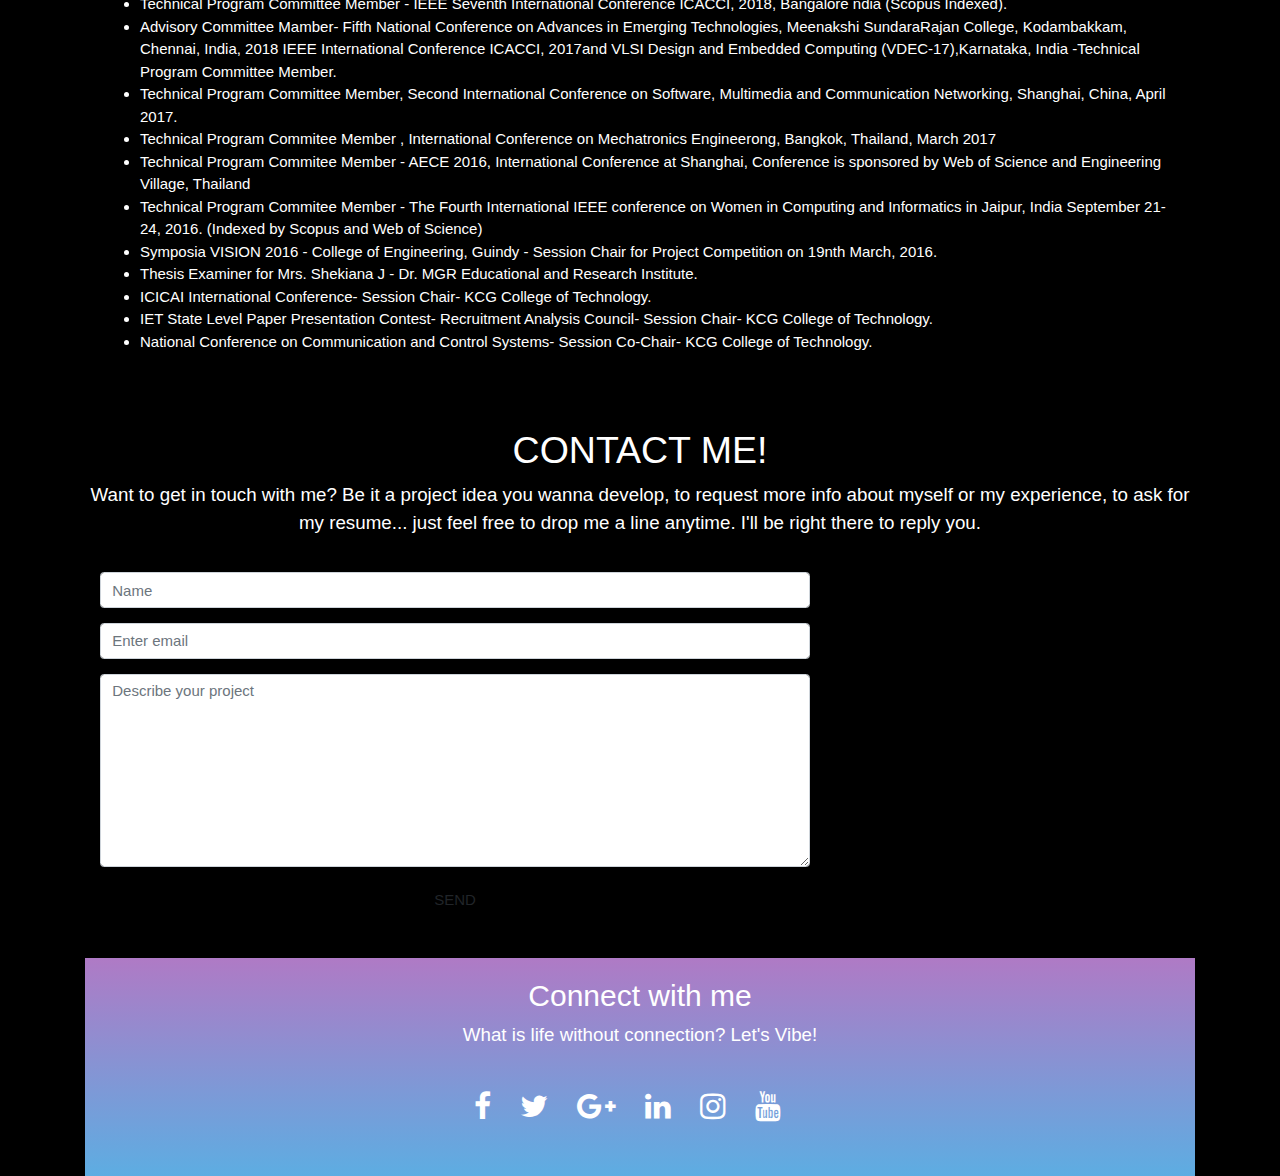
==== commit 49a5f12d: "Update index.html" ====
--- a/index.html
+++ b/index.html
@@ -5,7 +5,7 @@
   <meta charset="utf-8">
   <meta name="viewport" content="width=device-width, initial-scale=1">
   <!-- Stylesheets -->
-
+<link rel="stylesheet" type="text/css "href="css/style.css">
   <!--  -->
   <link rel="stylesheet" href="https://www.w3schools.com/w3css/4/w3.css">
   <!--  -->
--- a/css/style.css
+++ b/css/style.css
@@ -0,0 +1,346 @@
+.dark-mode {
+  background-color: black;
+  color: white;
+}
+.top_ban{
+   background:#CEA18F ;
+  color:#ffffff;
+  padding: 15px;
+}
+.space{
+  padding:10px;
+}
+/*--------------*/
+
+.ab{
+  margin-left: 10%;
+}
+.int_ban{
+   background:#CEA18F ;
+  color:#ffffff;
+  padding: 15px;
+}
+/*--------------*/
+a{text-decoration:none}
+h4{text-align:center;margin:30px 0;color:#444}
+.main-timeline{position:relative}
+.main-timeline:before{content:"";width:5px;height:100%;border-radius:20px;margin:0 auto;background:#242922;position:absolute;top:0;left:0;right:0}
+.main-timeline .timeline{display:inline-block;margin-bottom:50px;position:relative}
+.main-timeline .timeline:before{content:"";width:20px;height:20px;border-radius:50%;border:4px solid #fff;background:#ec496e;position:absolute;top:50%;left:50%;z-index:1;transform:translate(-50%,-50%)}
+.main-timeline .timeline-icon{display:inline-block;width:130px;height:130px;border-radius:50%;border:3px solid #ec496e;padding:13px;text-align:center;position:absolute;top:50%;left:30%;transform:translateY(-50%)}
+.main-timeline .timeline-icon i{display:block;border-radius:50%;background:#ec496e;font-size:64px;color:#fff;line-height:100px;z-index:1;position:relative}
+.main-timeline .timeline-icon:after,.main-timeline .timeline-icon:before{content:"";width:100px;height:4px;background:#ec496e;position:absolute;top:50%;right:-100px;transform:translateY(-50%)}
+.main-timeline .timeline-icon:after{width:70px;height:50px;background:#fff;top:89px;right:-30px}
+.main-timeline .timeline-content{width:50%;padding:0 50px;margin:52px 0 0;float:right;position:relative}
+.main-timeline .timeline-content:before{content:"";width:70%;height:100%;border:3px solid #ec496e;border-top:none;border-right:none;position:absolute;bottom:-13px;left:35px}
+.main-timeline .timeline-content:after{content:"";width:37px;height:3px;background:#ec496e;position:absolute;top:13px;left:0}
+.main-timeline .title{font-size:20px;font-weight:600;color:#ec496e;text-transform:uppercase;margin:0 0 5px}
+.main-timeline .description{display:inline-block;font-size:16px;color:#404040;line-height:20px;letter-spacing:1px;margin:0}
+.main-timeline .timeline:nth-child(even) .timeline-icon{left:auto;right:30%}
+.main-timeline .timeline:nth-child(even) .timeline-icon:before{right:auto;left:-100px}
+.main-timeline .timeline:nth-child(even) .timeline-icon:after{right:auto;left:-30px}
+.main-timeline .timeline:nth-child(even) .timeline-content{float:left}
+.main-timeline .timeline:nth-child(even) .timeline-content:before{left:auto;right:35px;transform:rotateY(180deg)}
+.main-timeline .timeline:nth-child(even) .timeline-content:after{left:auto;right:0}
+.main-timeline .timeline:nth-child(2n) .timeline-content:after,.main-timeline .timeline:nth-child(2n) .timeline-icon i,.main-timeline .timeline:nth-child(2n) .timeline-icon:before,.main-timeline .timeline:nth-child(2n):before{background:#f9850f}
+.main-timeline .timeline:nth-child(2n) .timeline-icon{border-color:#f9850f}
+.main-timeline .timeline:nth-child(2n) .title{color:#f9850f}
+.main-timeline .timeline:nth-child(2n) .timeline-content:before{border-left-color:#f9850f;border-bottom-color:#f9850f}
+.main-timeline .timeline:nth-child(3n) .timeline-content:after,.main-timeline .timeline:nth-child(3n) .timeline-icon i,.main-timeline .timeline:nth-child(3n) .timeline-icon:before,.main-timeline .timeline:nth-child(3n):before{background:#8fb800}
+.main-timeline .timeline:nth-child(3n) .timeline-icon{border-color:#8fb800}
+.main-timeline .timeline:nth-child(3n) .title{color:#8fb800}
+.main-timeline .timeline:nth-child(3n) .timeline-content:before{border-left-color:#8fb800;border-bottom-color:#8fb800}
+.main-timeline .timeline:nth-child(4n) .timeline-content:after,.main-timeline .timeline:nth-child(4n) .timeline-icon i,.main-timeline .timeline:nth-child(4n) .timeline-icon:before,.main-timeline .timeline:nth-child(4n):before{background:#2fcea5}
+.main-timeline .timeline:nth-child(4n) .timeline-icon{border-color:#2fcea5}
+.main-timeline .timeline:nth-child(4n) .title{color:#2fcea5}
+.main-timeline .timeline:nth-child(4n) .timeline-content:before{border-left-color:#2fcea5;border-bottom-color:#2fcea5}
+@media only screen and (max-width:1200px){.main-timeline .timeline-icon:before{width:50px;right:-50px}
+.main-timeline .timeline:nth-child(even) .timeline-icon:before{right:auto;left:-50px}
+.main-timeline .timeline-content{margin-top:75px}
+}
+@media only screen and (max-width:990px){.main-timeline .timeline{margin:0 0 10px}
+.main-timeline .timeline-icon{left:25%}
+.main-timeline .timeline:nth-child(even) .timeline-icon{right:25%}
+.main-timeline .timeline-content{margin-top:115px}
+}
+@media only screen and (max-width:767px){.main-timeline{padding-top:50px}
+.main-timeline:before{left:80px;right:0;margin:0}
+.main-timeline .timeline{margin-bottom:70px}
+.main-timeline .timeline:before{top:0;left:83px;right:0;margin:0}
+.main-timeline .timeline-icon{width:60px;height:60px;line-height:40px;padding:5px;top:0;left:0}
+.main-timeline .timeline:nth-child(even) .timeline-icon{left:0;right:auto}
+.main-timeline .timeline-icon:before,.main-timeline .timeline:nth-child(even) .timeline-icon:before{width:25px;left:auto;right:-25px}
+.main-timeline .timeline-icon:after,.main-timeline .timeline:nth-child(even) .timeline-icon:after{width:25px;height:30px;top:44px;left:auto;right:-5px}
+.main-timeline .timeline-icon i{font-size:30px;line-height:45px}
+.main-timeline .timeline-content,.main-timeline .timeline:nth-child(even) .timeline-content{width:100%;margin-top:-15px;padding-left:130px;padding-right:5px}
+.main-timeline .timeline:nth-child(even) .timeline-content{float:right}
+.main-timeline .timeline-content:before,.main-timeline .timeline:nth-child(even) .timeline-content:before{width:50%;left:120px}
+.main-timeline .timeline:nth-child(even) .timeline-content:before{right:auto;transform:rotateY(0)}
+.main-timeline .timeline-content:after,.main-timeline .timeline:nth-child(even) .timeline-content:after{left:85px}
+}
+@media only screen and (max-width:479px){.main-timeline .timeline-content,.main-timeline .timeline:nth-child(2n) .timeline-content{padding-left:110px}
+.main-timeline .timeline-content:before,.main-timeline .timeline:nth-child(2n) .timeline-content:before{left:99px}
+.main-timeline .timeline-content:after,.main-timeline .timeline:nth-child(2n) .timeline-content:after{left:65px}
+}
+
+
+
+/******************* Timeline Demo - 4 *****************/
+.main-timeline4{overflow:hidden;position:relative}
+.main-timeline4:before{content:"";width:5px;height:70%;background:#333;position:absolute;top:70px;left:50%;transform:translateX(-50%)}
+.main-timeline4 .timeline-content:before,.main-timeline4 .timeline:before{top:50%;transform:translateY(-50%);content:""}
+.main-timeline4 .timeline{width:50%;padding-left:100px;float:right;position:relative}
+.main-timeline4 .timeline:before{width:20px;height:20px;border-radius:50%;background:#fff;border:5px solid #333;position:absolute;left:-10px}
+.main-timeline4 .timeline-content{display:block;padding-left:150px;position:relative}
+.main-timeline4 .timeline-content:before{width:90px;height:10px;border-top:7px dotted #333;position:absolute;left:-92px}
+.main-timeline4 .year{display:inline-block;width:120px;height:120px;line-height:100px;border-radius:50%;border:10px solid #f54957;font-size:30px;color:#f54957;text-align:center;box-shadow:inset 0 0 10px rgba(0,0,0,.4);position:absolute;top:0;left:0}
+.main-timeline4 .year:before{content:"";border-left:20px solid #f54957;border-top:10px solid transparent;border-bottom:10px solid transparent;position:absolute;bottom:-13px;right:0;transform:rotate(45deg)}
+.main-timeline4 .inner-content{padding:20px 0}
+.main-timeline4 .title{font-size:24px;font-weight:600;color:#f54957;text-transform:uppercase;margin:0 0 5px}
+.main-timeline4 .description{font-size:14px;color:#6f6f6f;margin:0 0 5px}
+.main-timeline4 .timeline:nth-child(2n){padding:0 100px 0 0}
+.main-timeline4 .timeline:nth-child(2n) .timeline-content:before,.main-timeline4 .timeline:nth-child(2n) .year,.main-timeline4 .timeline:nth-child(2n):before{left:auto;right:-10px}
+.main-timeline4 .timeline:nth-child(2n) .timeline-content{padding:0 150px 0 0}
+.main-timeline4 .timeline:nth-child(2n) .timeline-content:before{right:-92px}
+.main-timeline4 .timeline:nth-child(2n) .year{right:0}
+.main-timeline4 .timeline:nth-child(2n) .year:before{right:auto;left:0;border-left:none;border-right:20px solid #f54957;transform:rotate(-45deg)}
+.main-timeline4 .timeline:nth-child(2){margin-top:110px}
+.main-timeline4 .timeline:nth-child(odd){margin:-110px 0 0}
+.main-timeline4 .timeline:nth-child(even){margin-bottom:80px}
+.main-timeline4 .timeline:first-child,.main-timeline4 .timeline:last-child:nth-child(even){margin:0}
+.main-timeline4 .timeline:nth-child(2n) .year{border-color:#1ebad0;color:#1ebad0}
+.main-timeline4 .timeline:nth-child(2) .year:before{border-right-color:#1ebad0}
+.main-timeline4 .timeline:nth-child(2n) .title{color:#1ebad0}
+.main-timeline4 .timeline:nth-child(3n) .year{border-color:#7cba01;color:#7cba01}
+.main-timeline4 .timeline:nth-child(3) .year:before{border-left-color:#7cba01}
+.main-timeline4 .timeline:nth-child(3n) .title{color:#7cba01}
+.main-timeline4 .timeline:nth-child(4n) .year{border-color:#f8781f;color:#f8781f}
+.main-timeline4 .timeline:nth-child(4) .year:before{border-right-color:#f8781f}
+.main-timeline4 .timeline:nth-child(4n) .title{color:#f8781f}
+@media only screen and (max-width:1200px){.main-timeline4 .year{top:50%;transform:translateY(-50%)}
+}
+@media only screen and (max-width:990px){.main-timeline4 .timeline{padding-left:75px}
+.main-timeline4 .timeline:nth-child(2n){padding:0 75px 0 0}
+.main-timeline4 .timeline-content{padding-left:130px}
+.main-timeline4 .timeline:nth-child(2n) .timeline-content{padding:0 130px 0 0}
+.main-timeline4 .timeline-content:before{width:68px;left:-68px}
+.main-timeline4 .timeline:nth-child(2n) .timeline-content:before{right:-68px}
+}
+@media only screen and (max-width:767px){.main-timeline4{overflow:visible}
+.main-timeline4:before{height:100%;top:0;left:0;transform:translateX(0)}
+.main-timeline4 .timeline:before,.main-timeline4 .timeline:nth-child(2n):before{top:60px;left:-9px;transform:translateX(0)}
+.main-timeline4 .timeline,.main-timeline4 .timeline:nth-child(even),.main-timeline4 .timeline:nth-child(odd){width:100%;float:none;text-align:center;padding:0;margin:0 0 10px}
+.main-timeline4 .timeline-content,.main-timeline4 .timeline:nth-child(2n) .timeline-content{padding:0}
+.main-timeline4 .timeline-content:before,.main-timeline4 .timeline:nth-child(2n) .timeline-content:before{display:none}
+.main-timeline4 .timeline:nth-child(2n) .year,.main-timeline4 .year{position:relative;transform:translateY(0)}
+.main-timeline4 .timeline:nth-child(2n) .year:before,.main-timeline4 .year:before{border:none;border-right:20px solid #f54957;border-top:10px solid transparent;border-bottom:10px solid transparent;top:50%;left:-23px;bottom:auto;right:auto;transform:rotate(0)}
+.main-timeline4 .timeline:nth-child(2n) .year:before{border-right-color:#1ebad0}
+.main-timeline4 .timeline:nth-child(3n) .year:before{border-right-color:#7cba01}
+.main-timeline4 .timeline:nth-child(4n) .year:before{border-right-color:#f8781f}
+.main-timeline4 .inner-content{padding:10px}
+}
+hr.style13 {
+  height: 10px;
+  border: 0;
+  box-shadow: 0 10px 10px -10px #D5DBDB inset;
+  width:700px;
+}
+hr.style12 {
+  height: 10px;
+  border: 0;
+  box-shadow: 0 10px 10px -10px #D5DBDB inset;
+}
+
+.BE{
+  width: 600px;
+  border: 5px green;
+  padding: 20px;
+  margin: 20px;
+  background-color: lightblue;
+  margin-left: 5%;
+}
+/*responsiveness for B.E.*/
+@media screen and (max-width:600px){
+  .BE{
+width:450px;
+border:15px black;
+padding:30px;
+margin:20px;
+  }
+}
+@media screen and (max-width:720px){
+  .BE{
+width:400px;
+border:15px black;
+padding:30px;
+margin:20px;
+  }
+}
+@media screen and (max-width:992px){
+  .BE{
+width:400px;
+border:15px black;
+padding:30px;
+margin:20px;
+  }
+}
+.ME{
+  width:600px;
+  border:15px black;
+  padding:30px;
+  margin:20px;
+  margin-left: 35%;
+  background-color: lightgreen;
+}
+.PhD{
+ width: 600px;
+  border: 15px green;
+  padding: 20px;
+  margin: 20px;
+  background-color: lightblue;
+  margin-left: 5%;
+}
+/*responsiveness*/
+@media screen and (max-width:600px){
+  .PhD{
+width:450px;
+border:15px black;
+padding:30px;
+margin:20px;
+  }
+}
+@media screen and (max-width:720px){
+  .PhD{
+width:400px;
+border:15px black;
+padding:30px;
+margin:20px;
+  }
+}
+@media screen and (max-width:992px){
+  .PhD{
+width:400px;
+border:15px black;
+padding:30px;
+margin:20px;
+  }
+}
+/*--------------*/
+@media screen and (max-width:600px){
+  .ME{
+width:450px;
+border:15px black;
+padding:30px;
+margin:20px;
+  }
+}
+@media screen and (max-width:720px){
+  .ME{
+width:400px;
+border:15px black;
+padding:30px;
+margin:20px;
+}
+}
+@media screen and (max-width:992px){
+  .ME{
+width:400px;
+border:15px black;
+padding:30px;
+margin:20px;
+}
+}
+details > summary {
+  width: 110px;
+  background:transparent;
+  font-family: Helvetica;
+  font-size:16px;
+  text-align: center;
+  }
+
+/*------------*/
+/*Form css*/
+.form-control {
+  height: 45px;
+  -webkit-border-radius: 0px;
+  -moz-border-radius: 0px;
+  border-radius: 0px;
+}
+.form-control-feedback {
+  color: #29536C;
+}
+.has-feedback label.sr-only ~ .form-control-feedback {
+  top: 15px;
+}
+textarea {
+  resize: vertical;
+}
+/*Button css*/
+.btn {
+  padding: 8px 15px;
+  font-size: 14px;
+  line-height: 1.42857143;
+  min-width: 160px;
+  text-align: center;
+  border-radius: 0;
+  text-transform: uppercase;
+  -webkit-transition: all 0.2s ease-in-out;
+  -moz-transition: all 0.2s ease-in-out;
+  -ms-transition: all 0.2s ease-in-out;
+  -o-transition: all 0.2s ease-in-out;
+  transition: all 0.2s ease-in-out;
+}
+.btn-default {
+  color: #ffffff;
+  border: 1px solid #F5B7B1;
+}
+.btn-default:hover {
+  color: #ffffff;
+  background-color: #F5B7B1;
+  border-color:  #F5B7B1;
+}
+/*-------------*/
+.bottom_ban{
+  background: linear-gradient(#AF7AC5 ,#5DADE2 );
+  color:#ffffff;
+  padding: 20px;
+  text-align: center;
+}
+.social-links {
+  list-style: none;
+  overflow: hidden;
+  display: inline-block;
+  padding: 0;
+  margin:10px 0;
+}
+.social-links li{
+  margin:10px 25px 10px 0;
+  display: inline-block;
+  font-size: 30px;
+}
+.social-links li a {
+  color: #ffffff;
+  -webkit-transition: all 0.2s ease-in-out;
+  -moz-transition: all 0.2s ease-in-out;
+  -o-transition: all 0.2s ease-in-out;
+  -ms-transition: all 0.2s ease-in-out;
+  transition: all 0.2s ease-in-out;
+}
+.social-links li.twitter a:hover {
+  color: #55acee;
+}
+.social-links li.instagram a:hover {
+  color: black;
+}
+.social-links li.linkedin a:hover {
+  color: #0976b4;
+}
+.social-links li.googleplus a:hover {
+  color: #dd4b39;
+}
+.social-links li.youtube a:hover {
+  color: #b31217;
+}
+.social-links li.facebook a:hover {
+  color: #3b5998;
+}
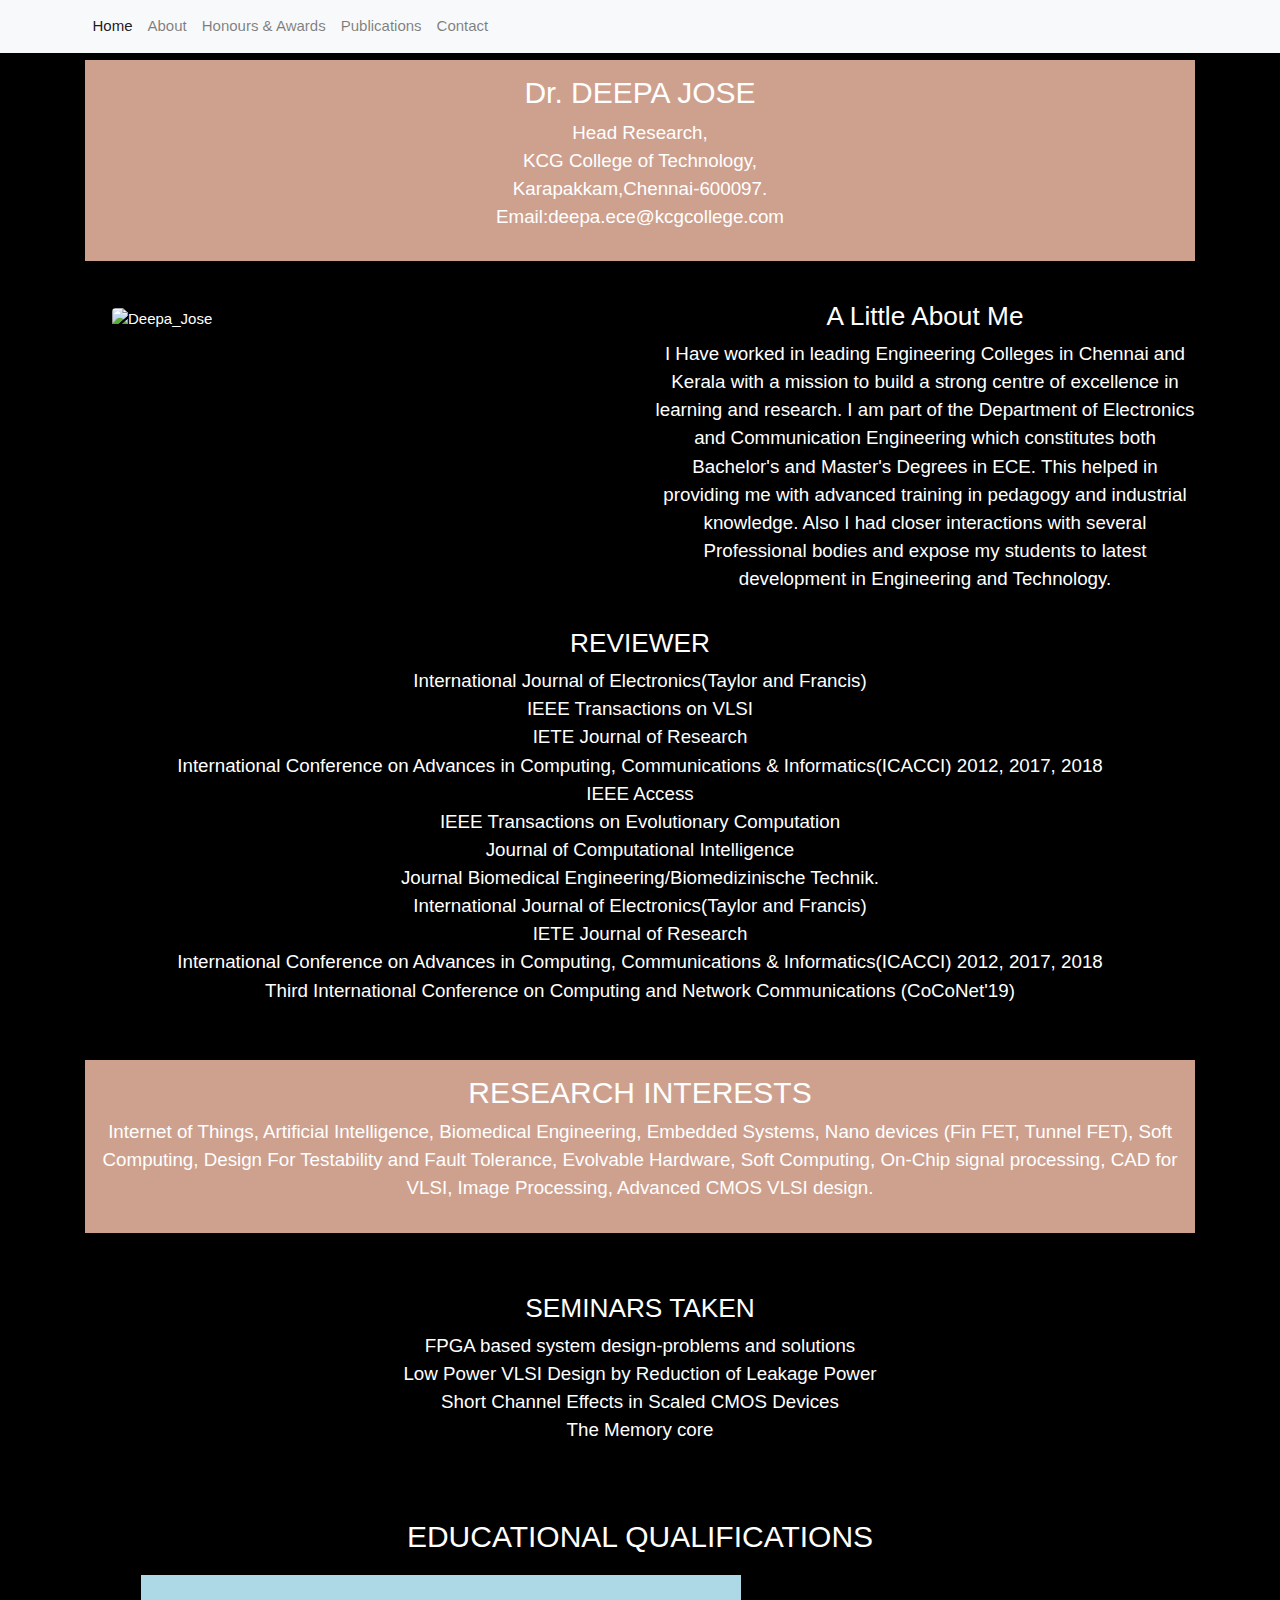
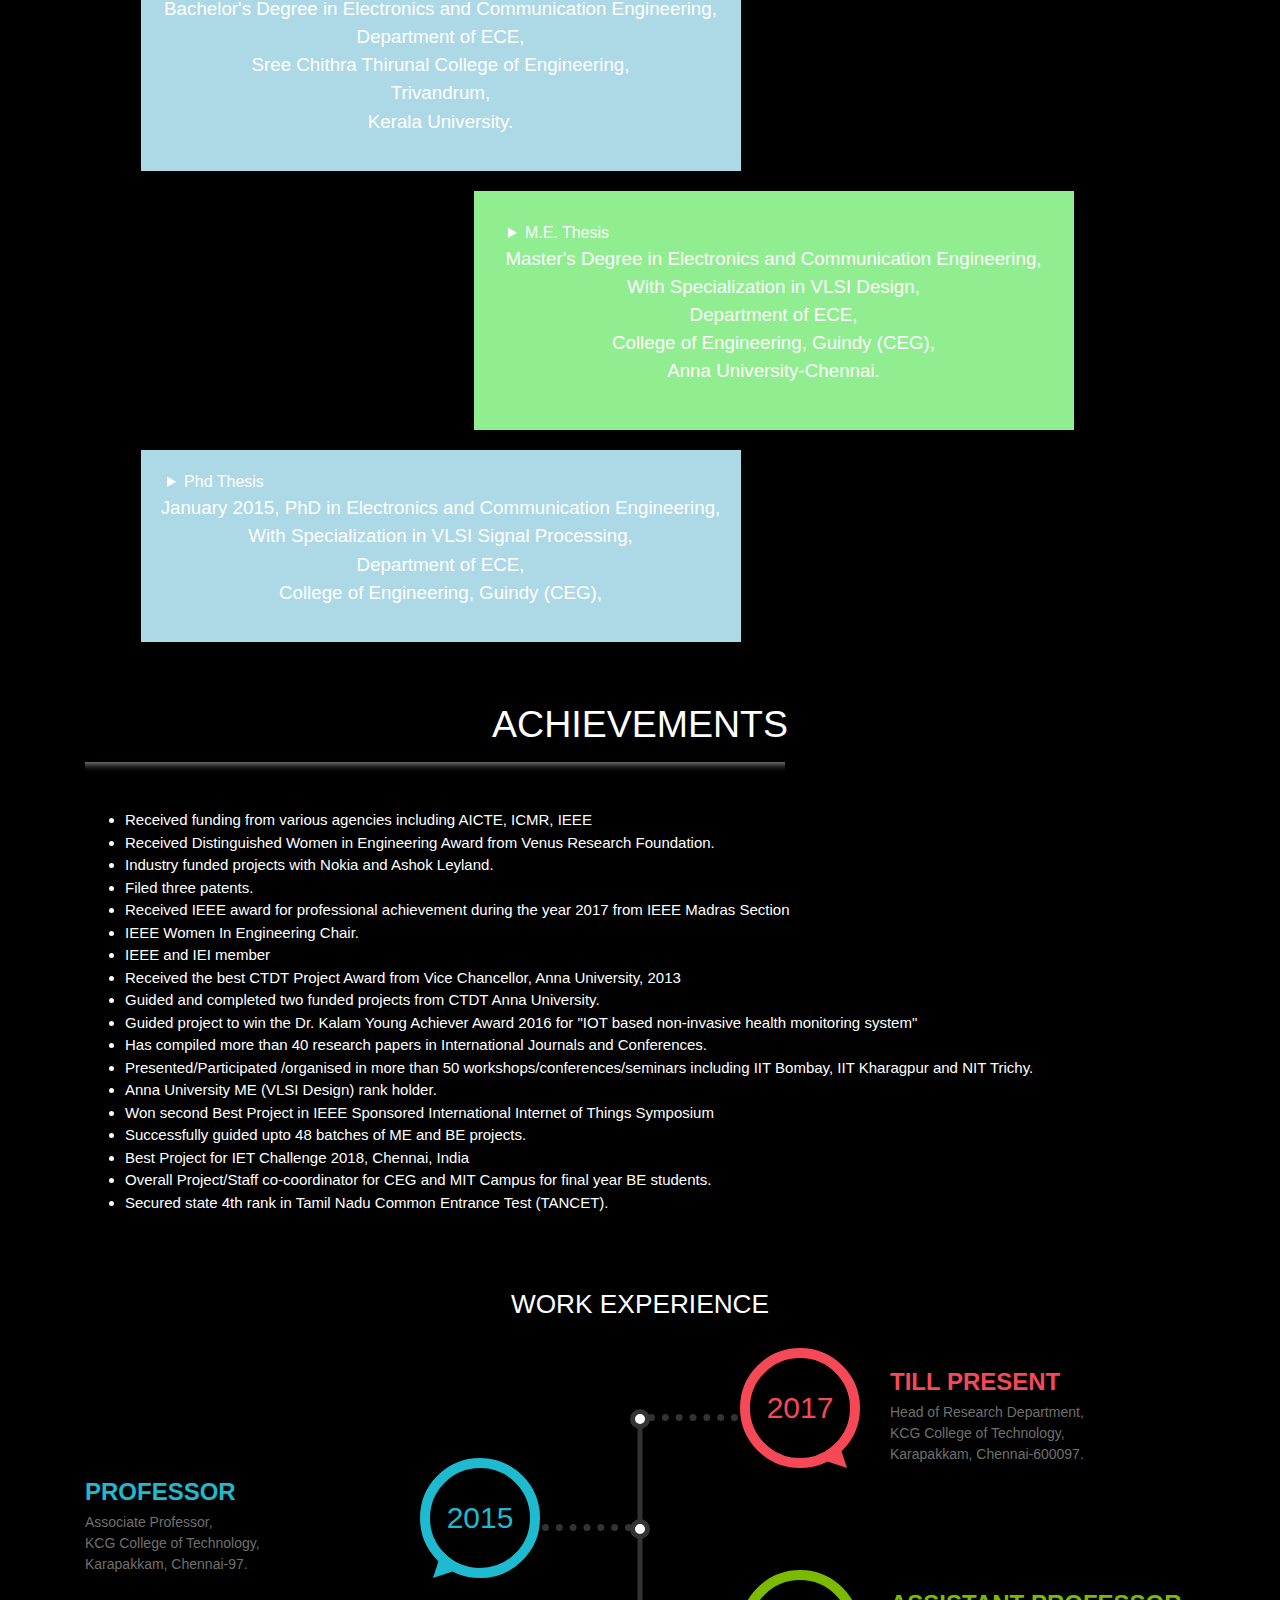
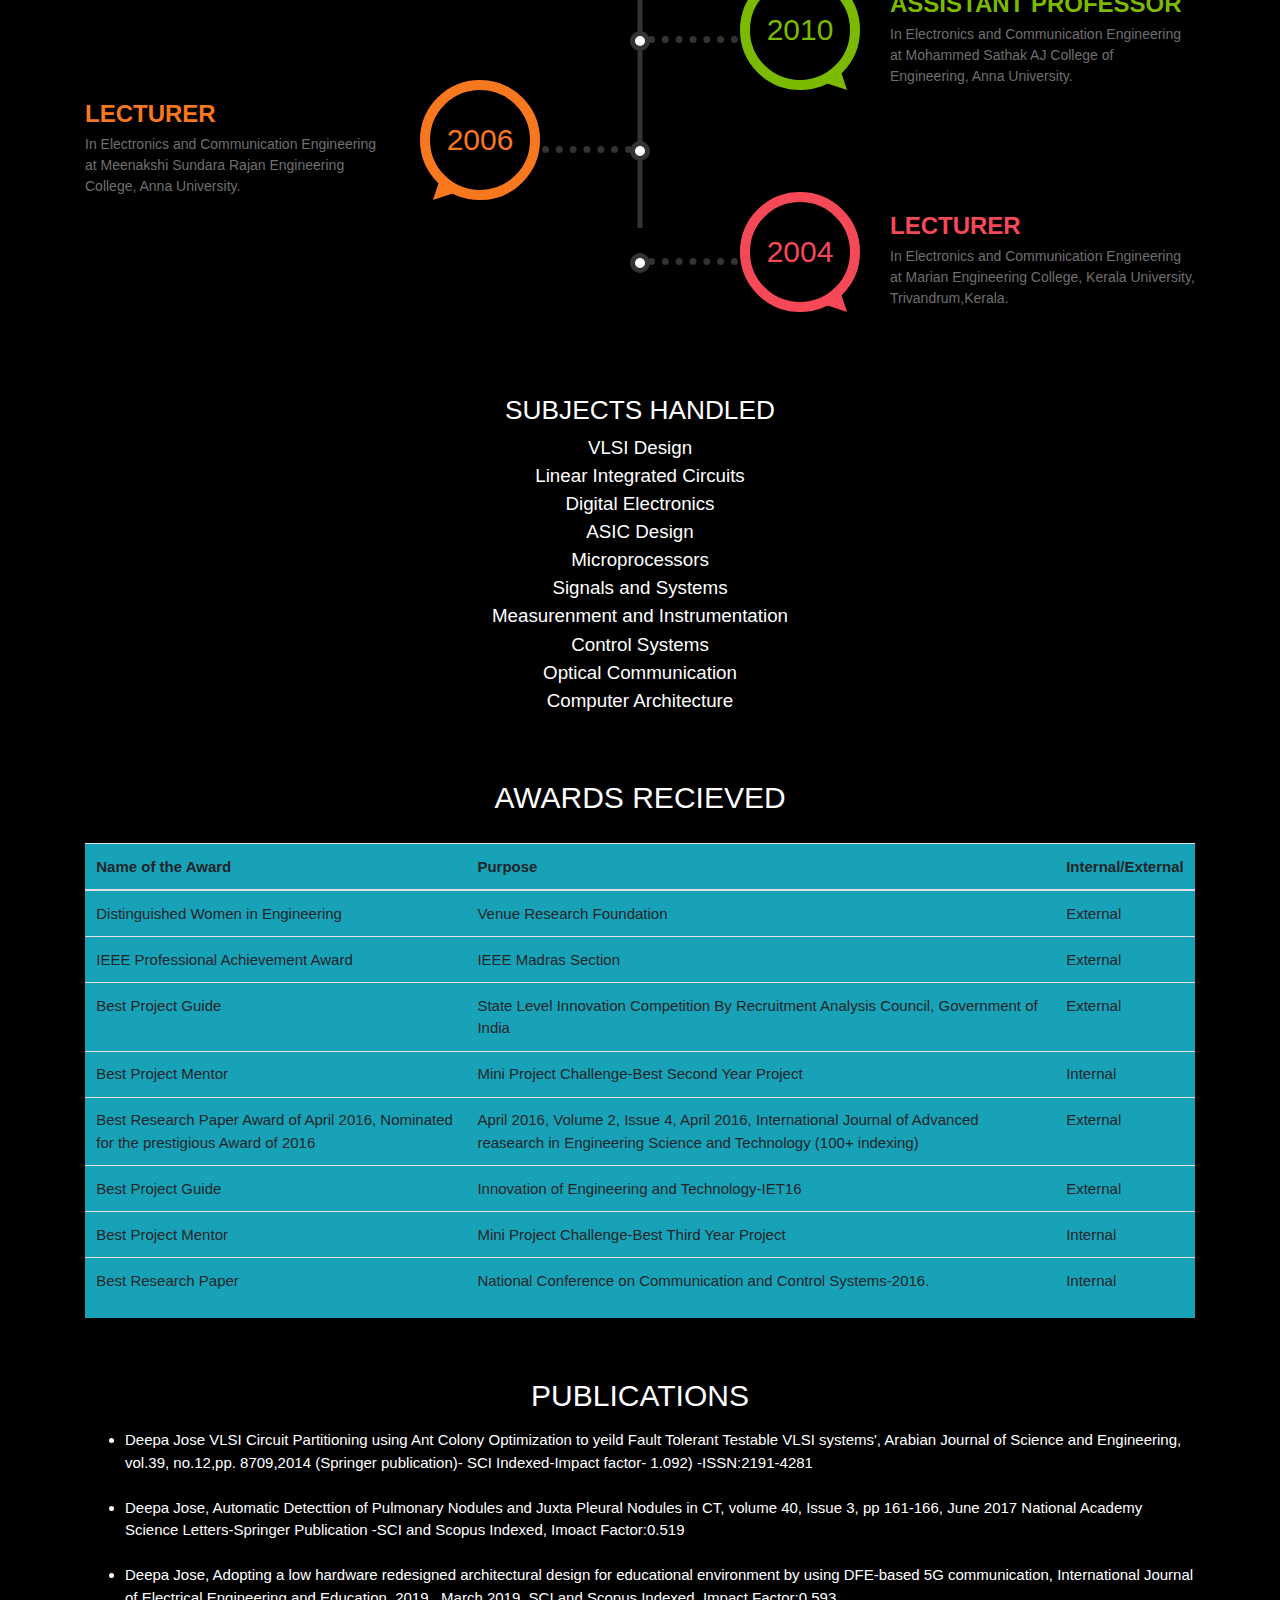
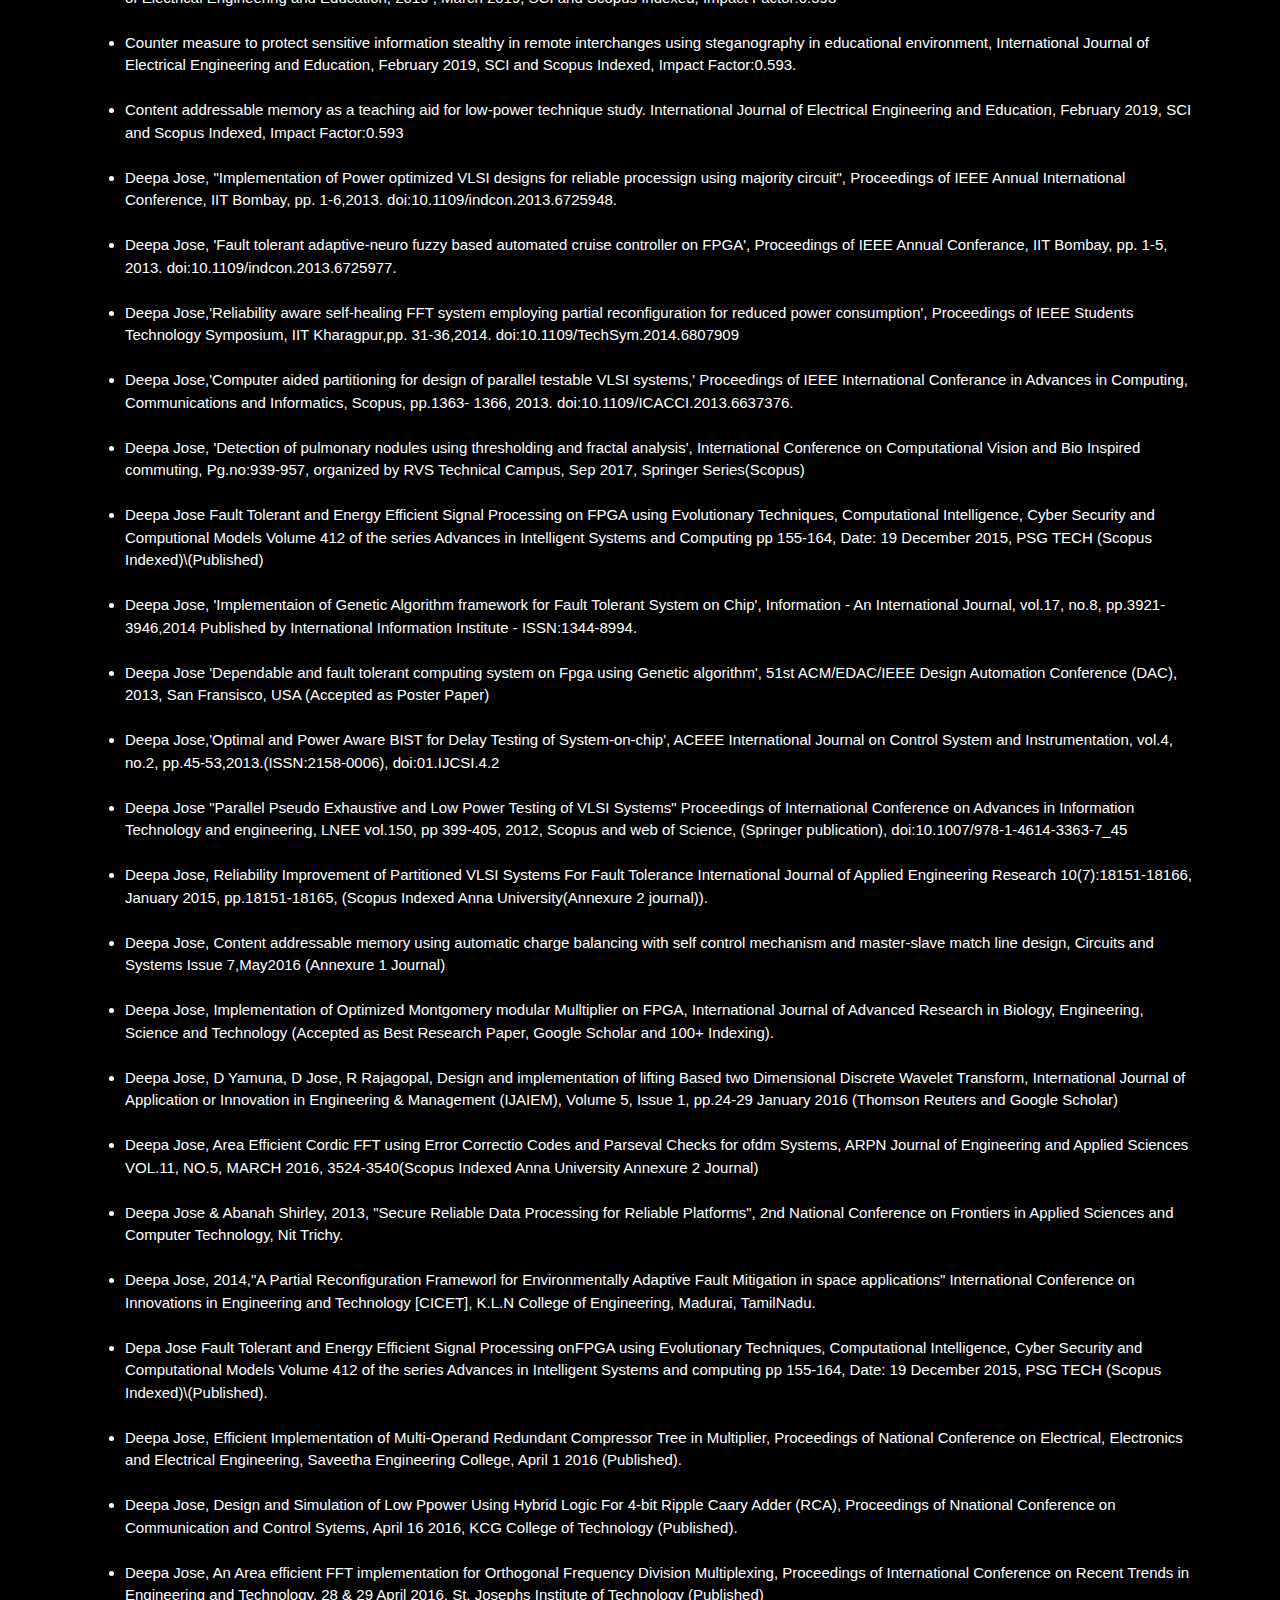
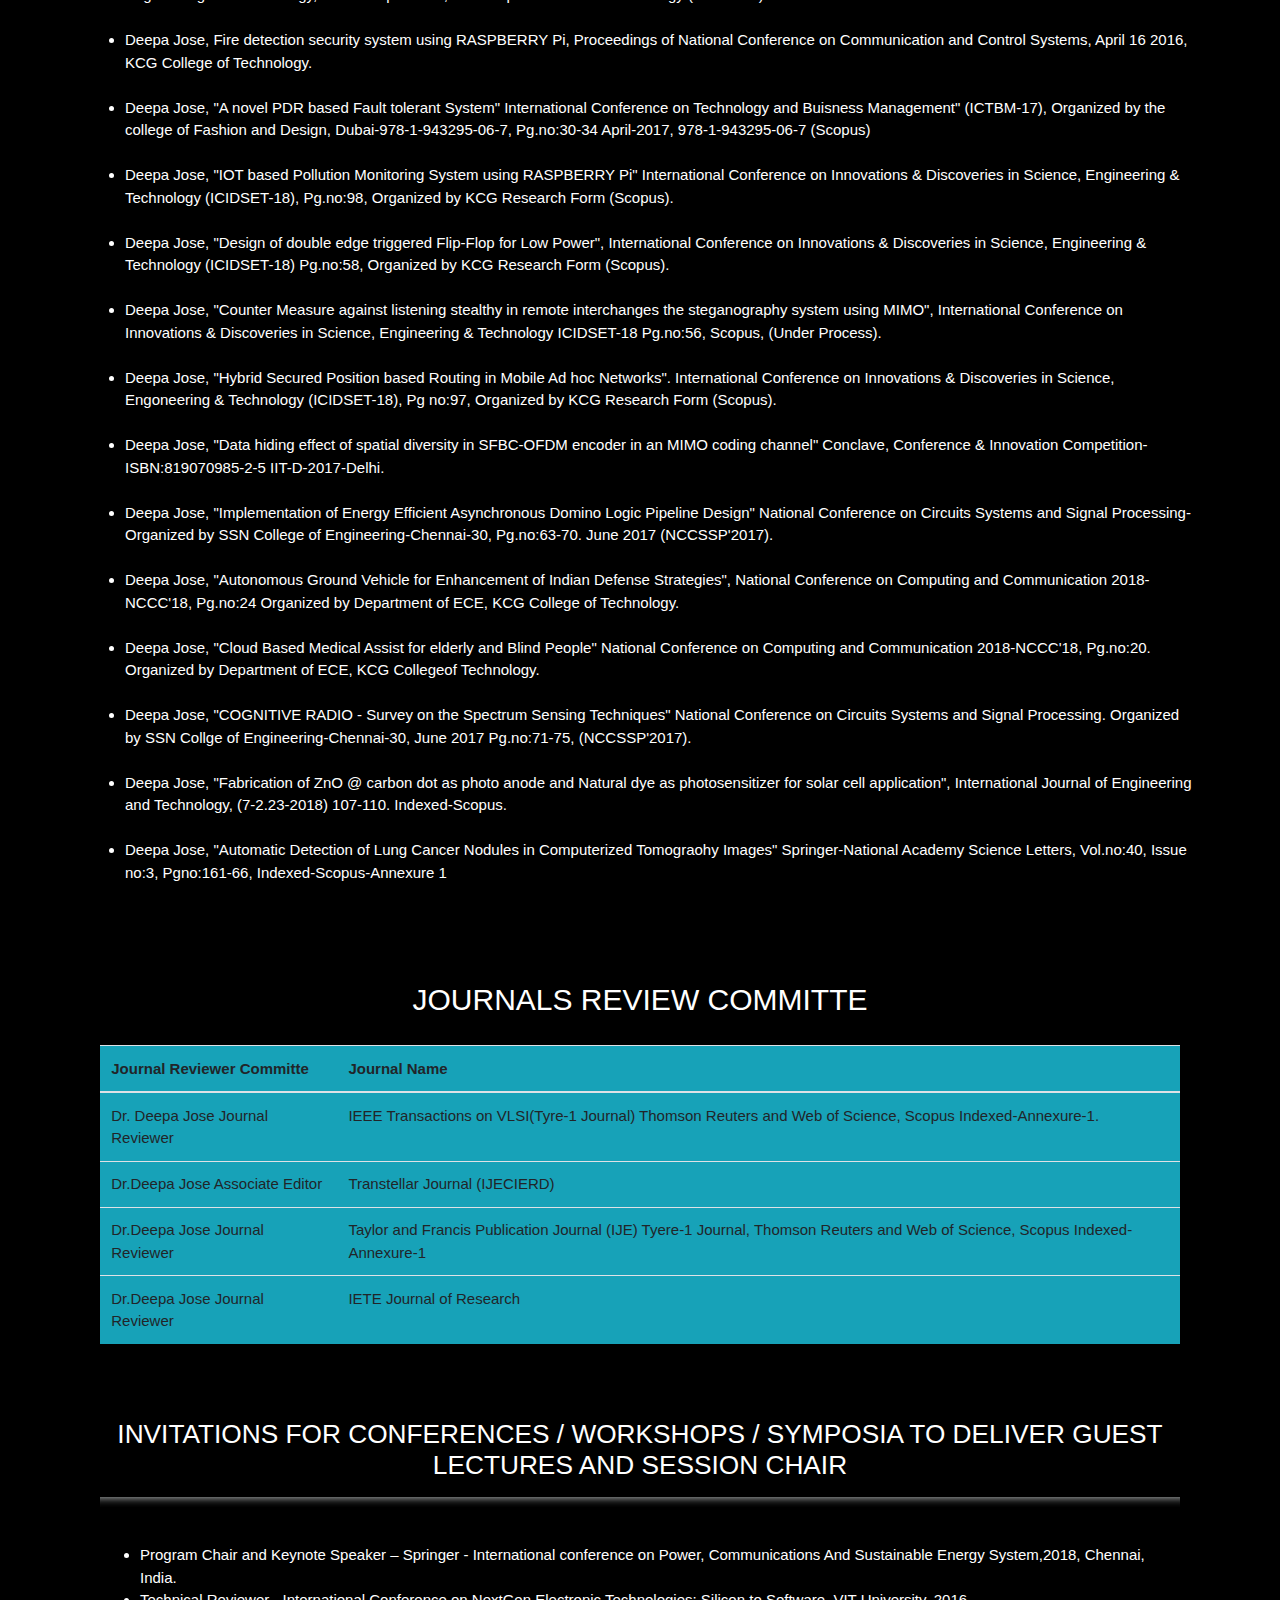
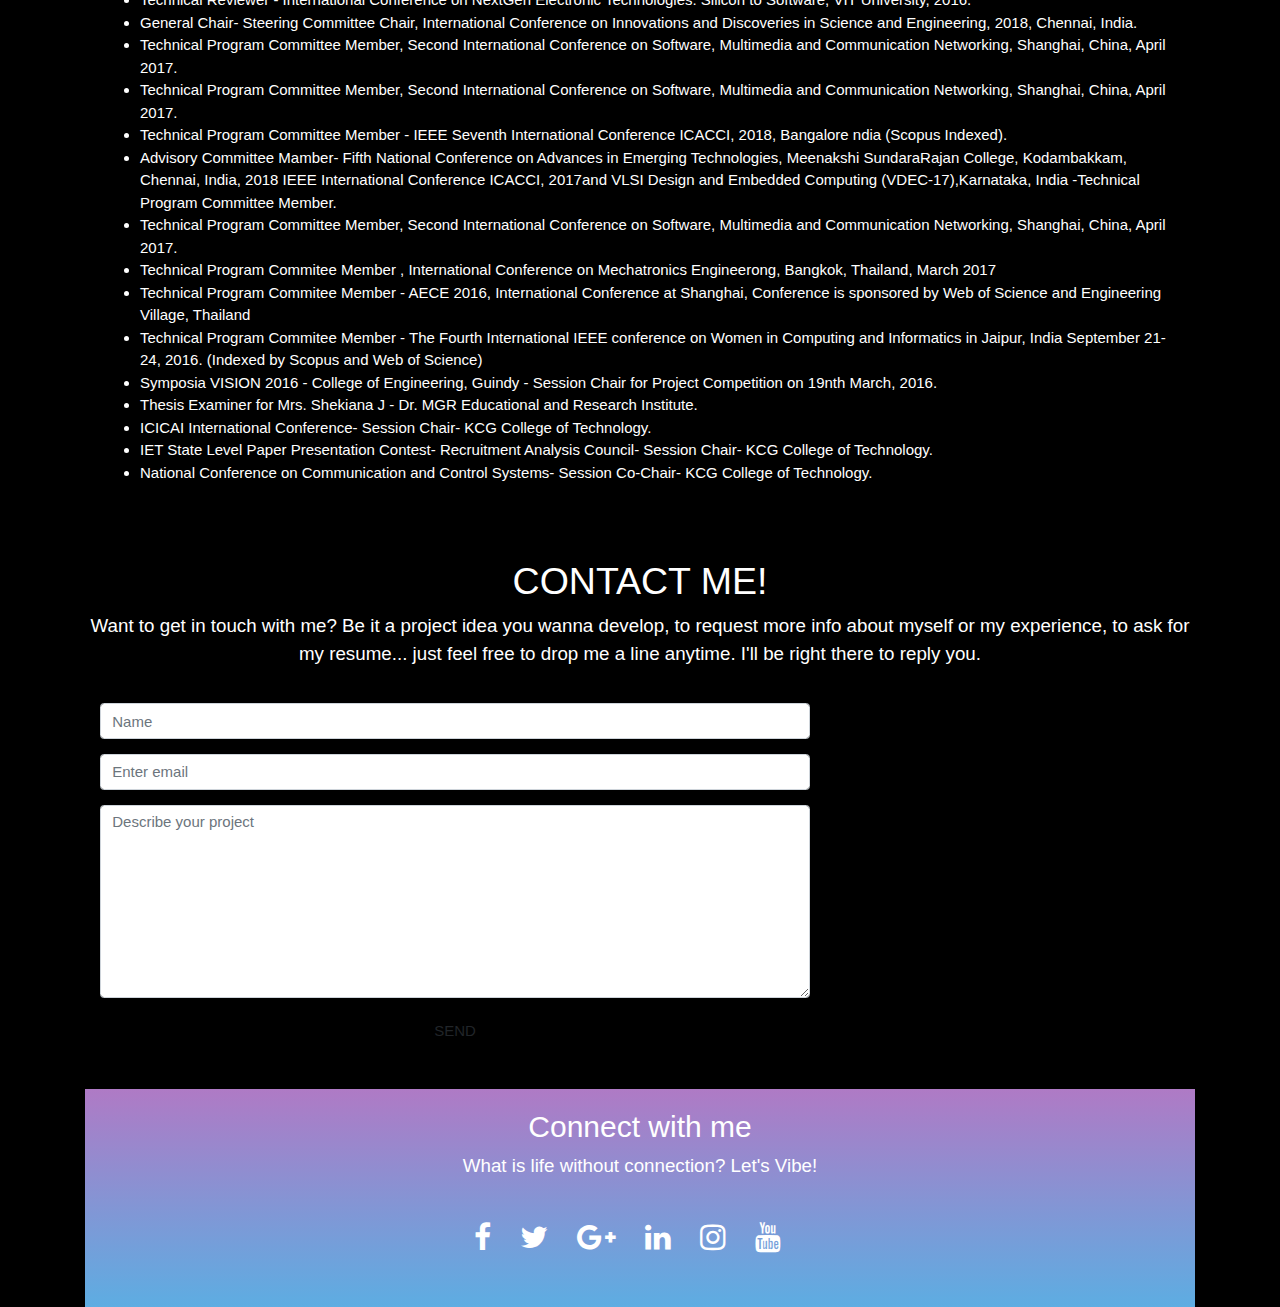
==== commit b07e6484: "Update index.html" ====
--- a/index.html
+++ b/index.html
@@ -5,7 +5,7 @@
   <meta charset="utf-8">
   <meta name="viewport" content="width=device-width, initial-scale=1">
   <!-- Stylesheets -->
-<link rel="stylesheet" type="text/css "href="css/style.css">
+  <link rel="stylesheet" type="text/css" href="css/style.css">
   <!--  -->
   <link rel="stylesheet" href="https://www.w3schools.com/w3css/4/w3.css">
   <!--  -->
@@ -18,14 +18,14 @@
 <body data-spy="scroll" data-target="#myScrollspy" data-offset="50" class="dark-mode">
   <div id="myScrollspy">
 
-    <div class="container">
+
   <div class="bs-example">
-    <nav class="navbar navbar-expand-md navbar-light bg-info fixed-top">
+    <nav class="navbar navbar-expand-md navbar-light bg-light fixed-top">
        <!--  <a href="#" class="navbar-brand">CONTENTS</a> -->
         <button type="button" class="navbar-toggler" data-toggle="collapse" data-target="#navbarCollapse">
             <span class="navbar-toggler-icon"></span>
         </button>
-
+           <div class="container">
         <div class="collapse navbar-collapse justify-content-between" id="navbarCollapse">
             <div class="navbar-nav">
                 <a href="#home" class="nav-item nav-link active">Home</a>
@@ -35,6 +35,7 @@
                 <a href="#cont" class="nav-item nav-link">Contact</a>
             </div>
         </div>
+      </div>
     </nav>
 </div>
 </div>
@@ -57,9 +58,9 @@
 <div class="space"></div>
 
 <div class="container">
-<div class="row">
-<div class="col-sm-6">
-<img src='https://i.postimg.cc/wBrTHJqn/djose.jpg' border='0' height="380" alt='Deepa_Jose' class="rounded"></a>
+  <div class="row">
+    <div class="col-sm-6">
+<img src='https://i.postimg.cc/wBrTHJqn/djose.jpg' border='0' height="380" alt='Deepa_Jose' class="rounded" style="margin: 5%"></a>
 </div>
 <div class="col-sm-6">
 	<div class="space"></div>
@@ -69,6 +70,7 @@
 </div>
 </div>
 </div>
+
 
 <!-- ---------- -->
 <div class="space"></div>
@@ -95,13 +97,16 @@
 </div>
 <!--  -->
 <!-- About -->
+<div class="space"></div>
  <div id="about">
 <!-- Educational Qualifications -->
 <div class="container">
 	<div class="int_ban">
-	<h1 class="text-center"> RESEARCH INTERESTS </h1>
+	<h2 class="text-center"> RESEARCH INTERESTS </h2>
 	<p class="lead text-center">Internet of Things, Artificial Intelligence, Biomedical Engineering, Embedded Systems,  Nano devices (Fin FET, Tunnel FET), Soft Computing,  Design  For Testability and Fault Tolerance, Evolvable Hardware, Soft Computing, On-Chip signal processing, CAD for VLSI, Image Processing, Advanced CMOS VLSI design.</p>
 </div>
+<div class="space"></div>
+<div class="space"></div>
 <div class="space"></div>
 <h3 class="text-center"> SEMINARS TAKEN</h3>
 <p class="lead text-center">
@@ -111,6 +116,8 @@
 The Memory core<br>
 </p>
 </div>
+<div class="space"></div>
+<div class="space"></div>
 <div class="space"></div>
 <div class="container">
 <h2 class="text-center"> EDUCATIONAL QUALIFICATIONS</h2>
@@ -152,7 +159,7 @@
 	<div class="space"></div>
 	<div class="space"></div>
   <div class="container">
-	<h1 style="margin-left: 5%"> ACHIEVEMENTS</h1>
+	<h1 class="text-center"> ACHIEVEMENTS</h1>
 	<hr class="style13">
 <br>
 <ul>
@@ -177,7 +184,9 @@
 </ul>
 </div>
  	<!--  -->
+  <div class="space"></div>
  	<div class="space"></div>
+  <div class="space"></div>
 		 <div class="container">
             <h3 class="text-center"> WORK EXPERIENCE</h3>
             <div class="space"></div>
